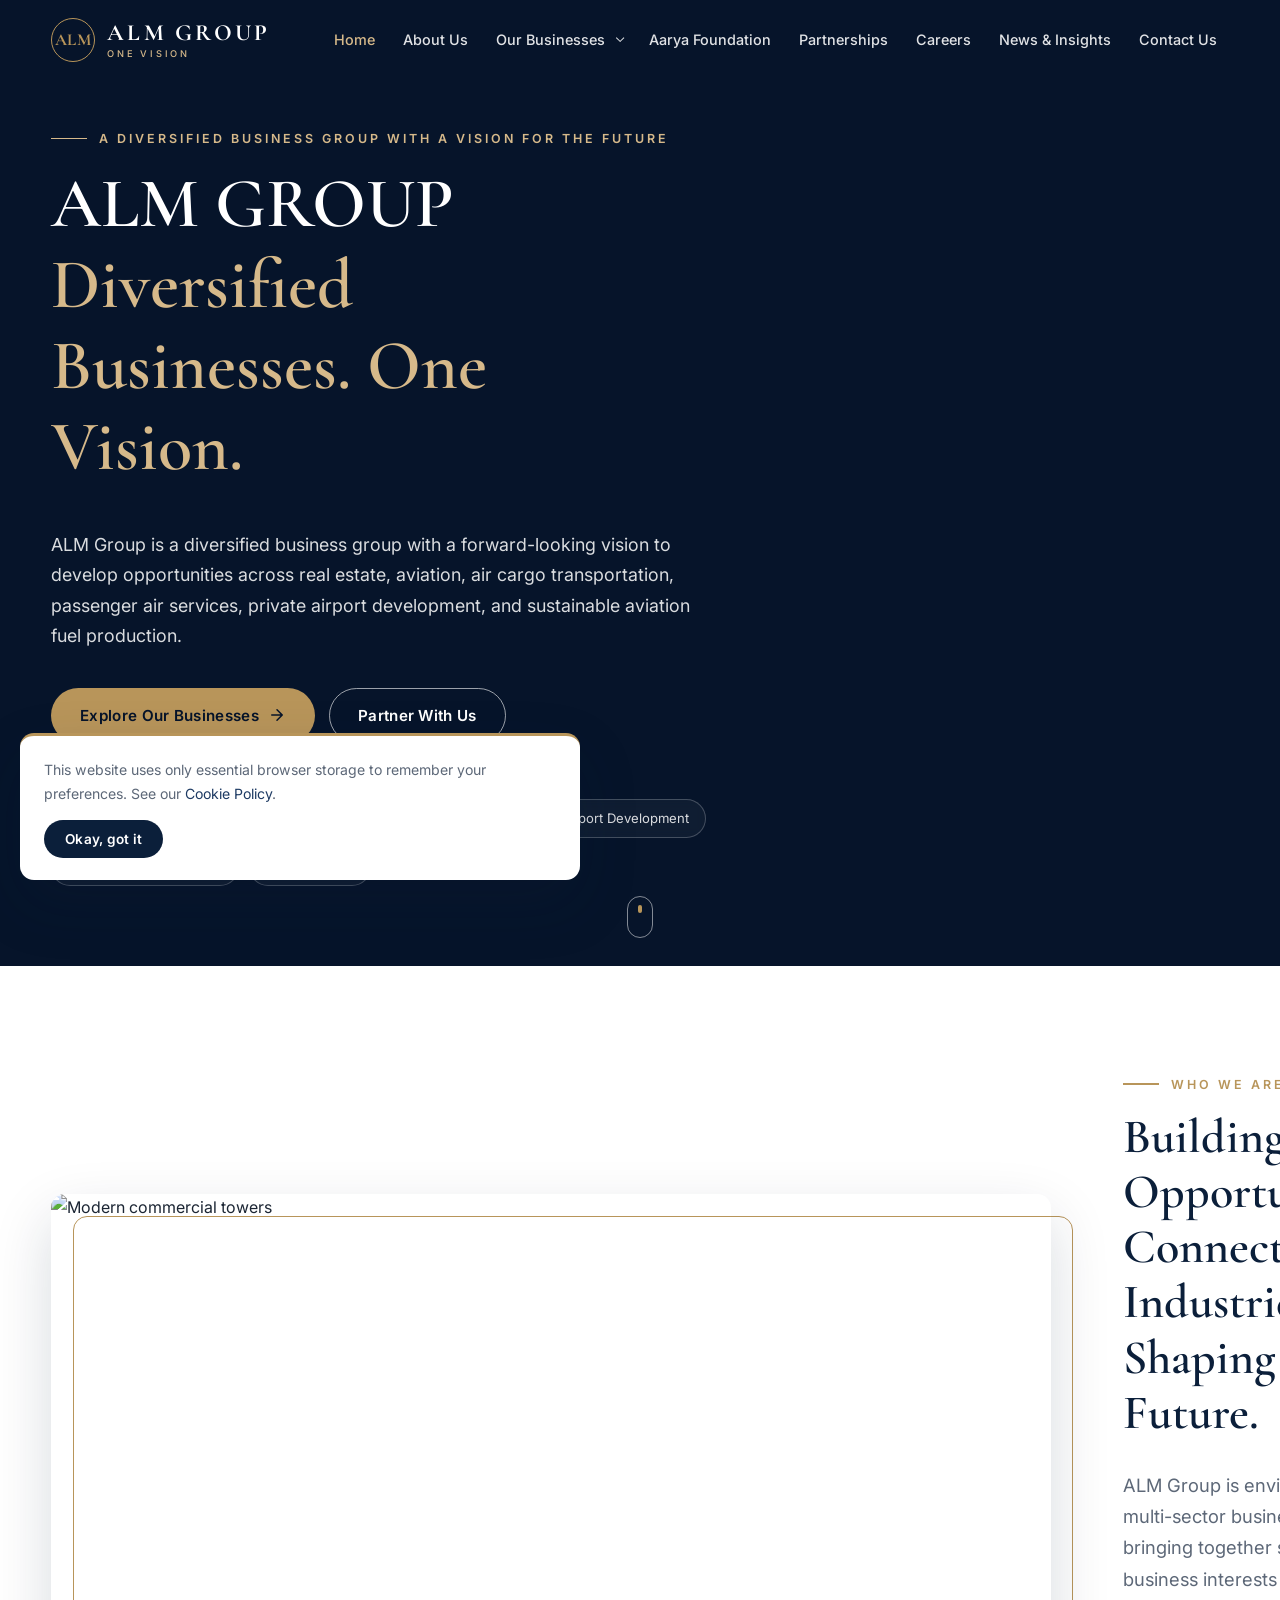
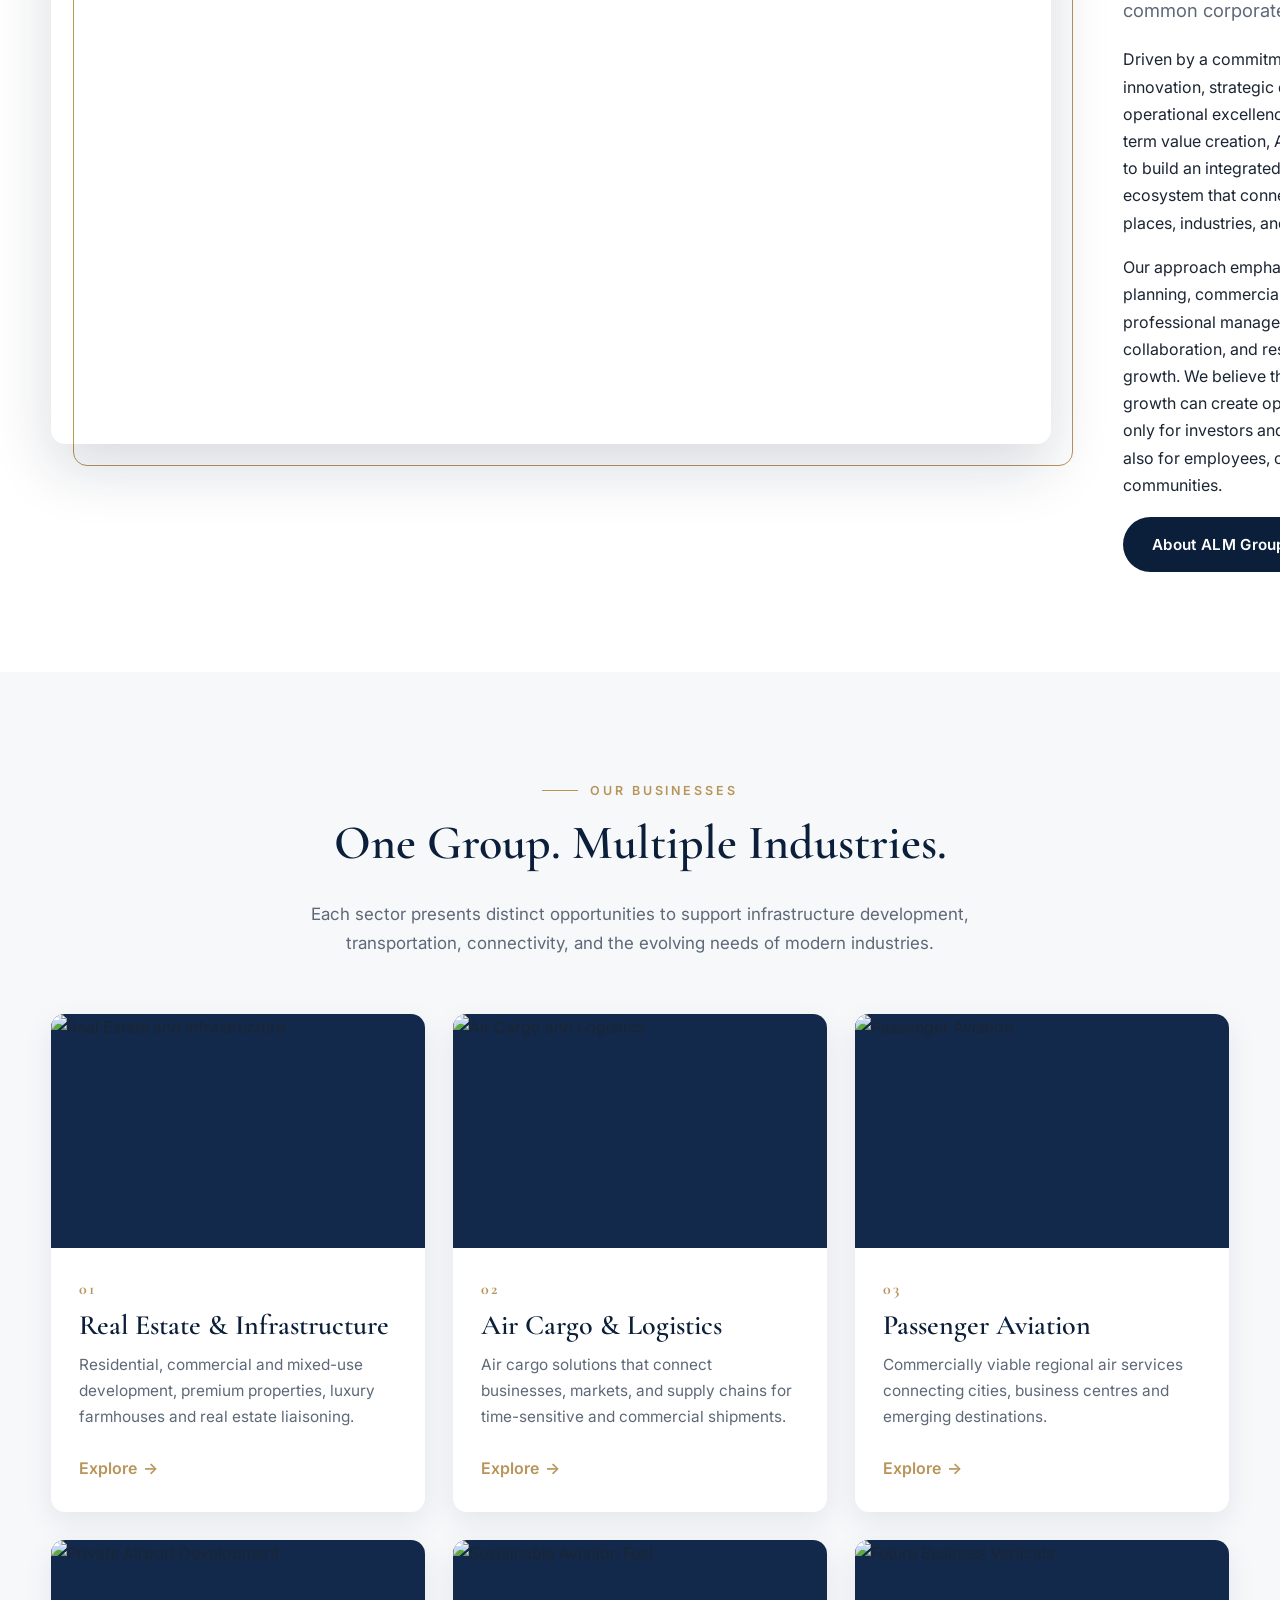
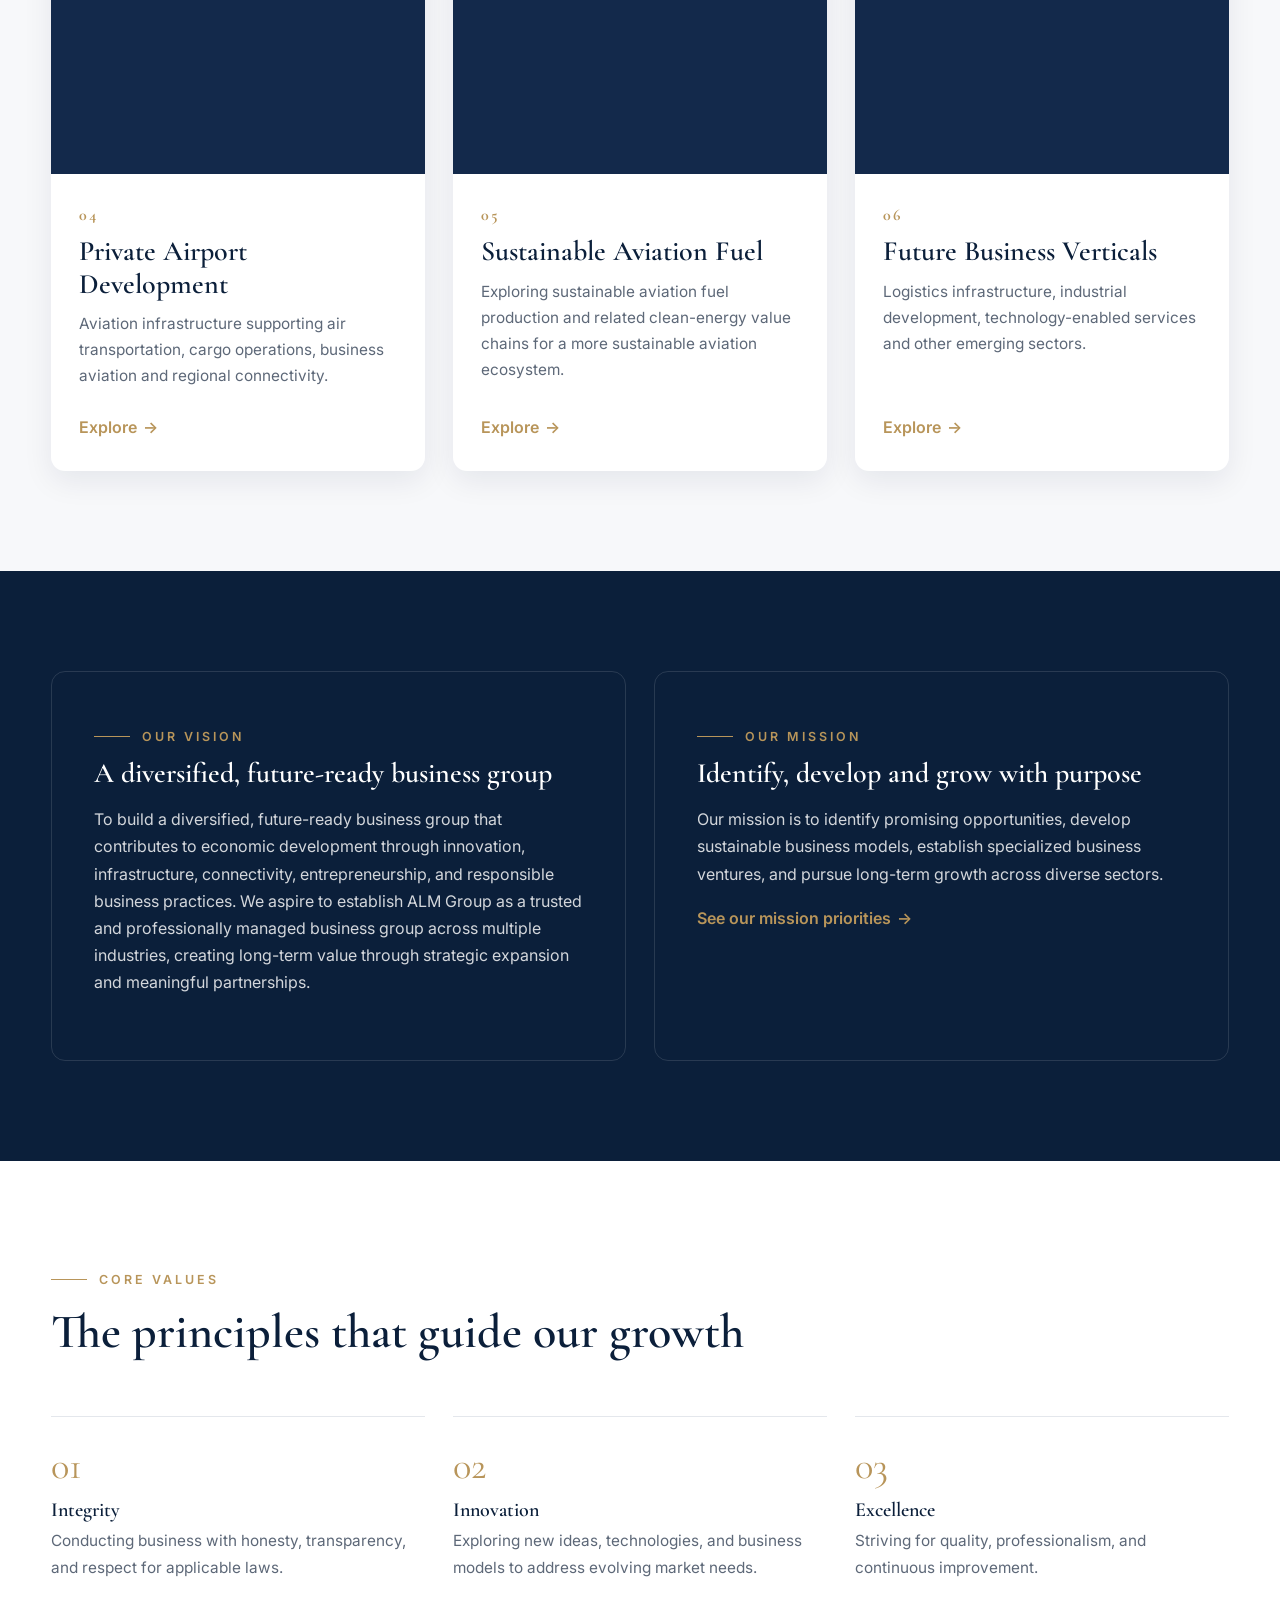
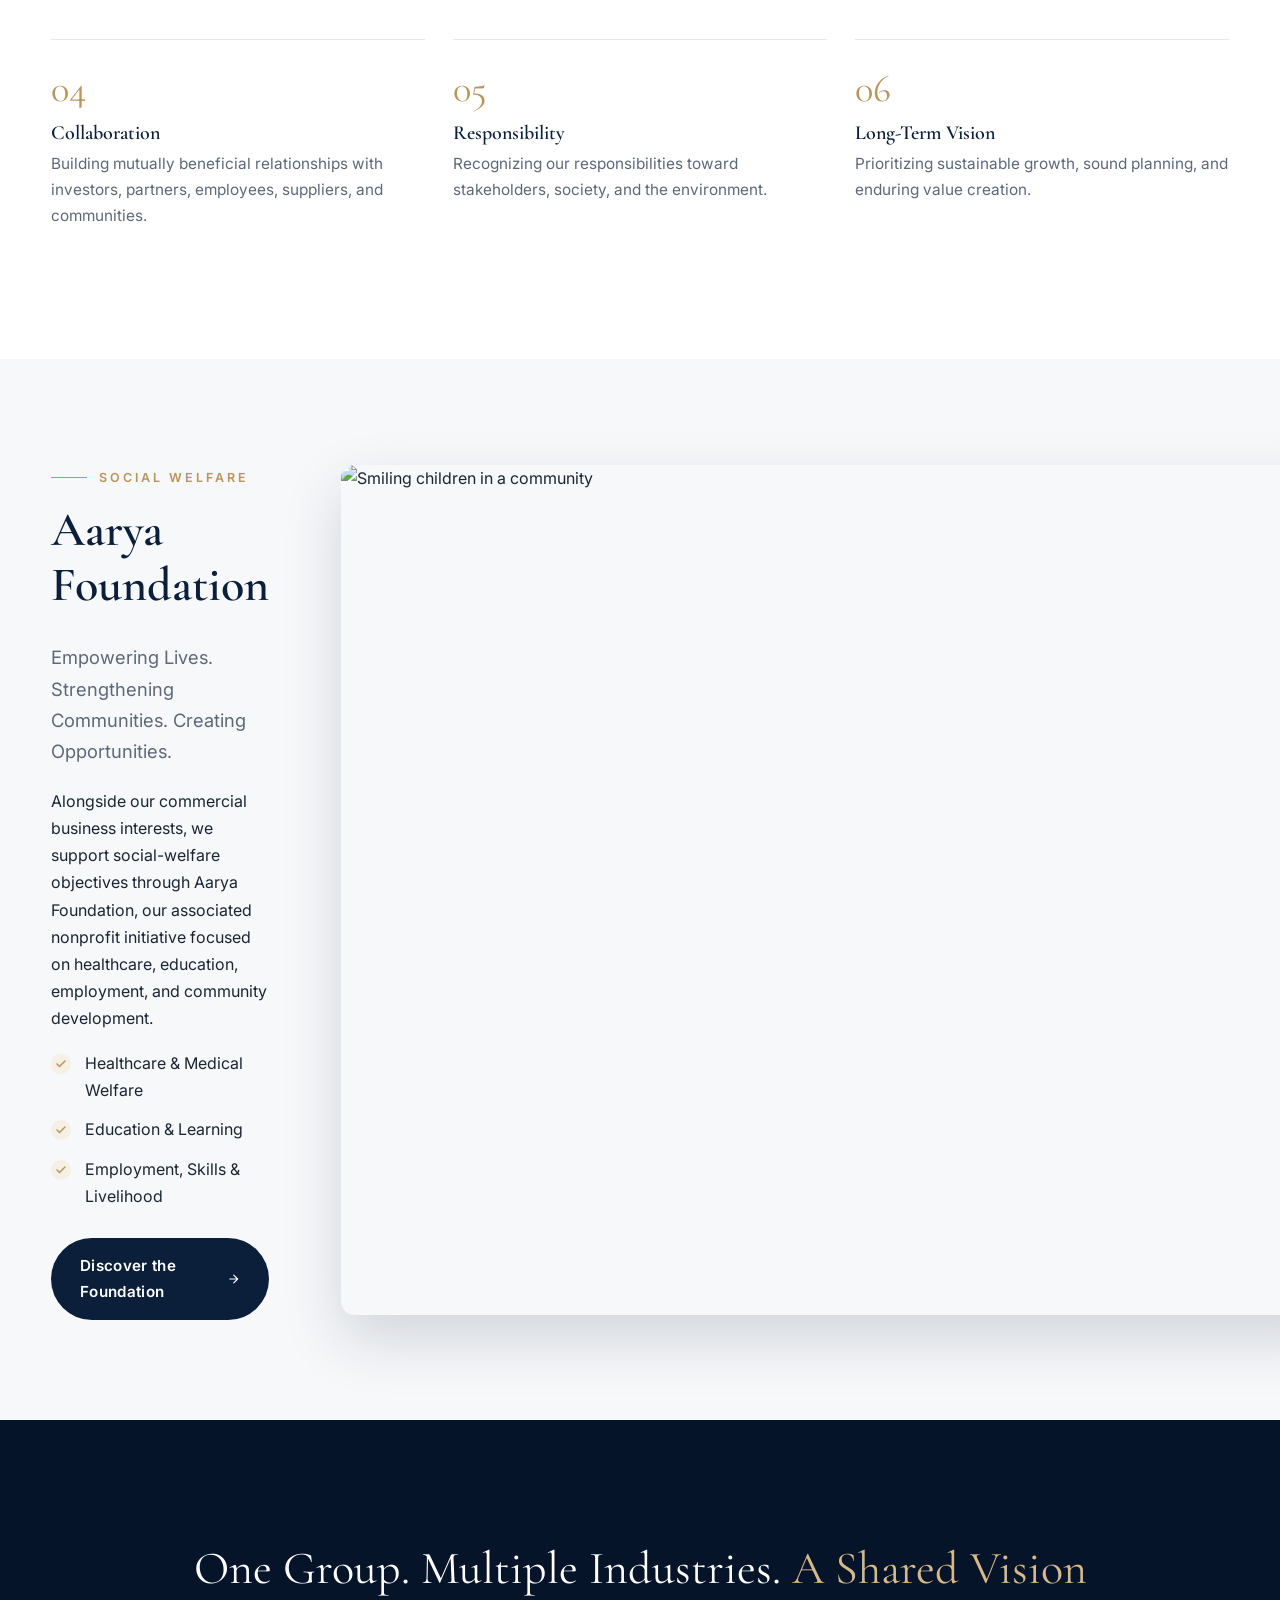
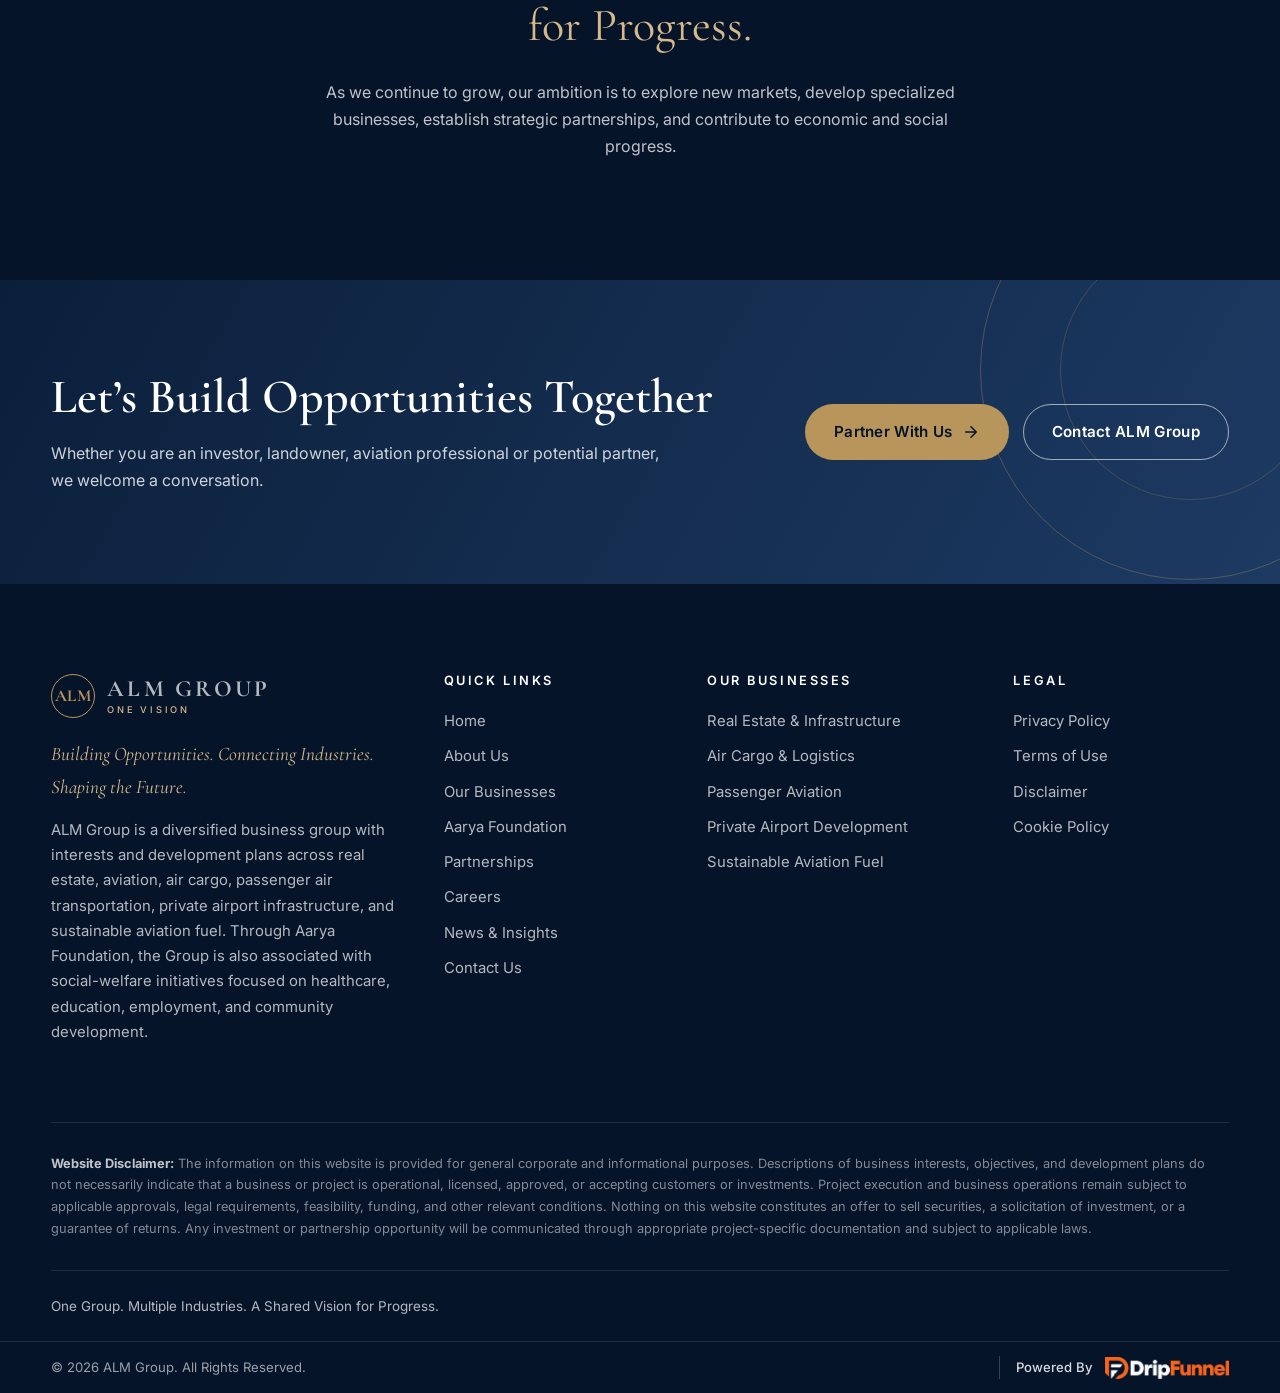
==== index.html @ 8d6ccbed "first commit" ====
<!DOCTYPE html>
<html lang="en">
<head>
<meta charset="UTF-8">
<meta name="viewport" content="width=device-width, initial-scale=1">
<title>ALM Group | Real Estate, Aviation, Infrastructure &amp; Sustainable Energy</title>
<meta name="description" content="Discover ALM Group, a diversified business group exploring opportunities in real estate, air cargo, passenger aviation, private airport development, and sustainable aviation fuel, alongside social-welfare initiatives through Aarya Foundation.">
<meta name="keywords" content="ALM Group, ALM Group India, ALM real estate, ALM aviation, air cargo business, passenger aviation, private airport development, sustainable aviation fuel, aviation infrastructure, real estate development, Aarya Foundation, healthcare initiatives, educational welfare, employment and skill development">
<meta name="theme-color" content="#0b1f3a">
<meta property="og:type" content="website">
<meta property="og:site_name" content="ALM Group">
<meta property="og:title" content="ALM Group | Real Estate, Aviation, Infrastructure &amp; Sustainable Energy">
<meta property="og:description" content="Discover ALM Group, a diversified business group exploring opportunities in real estate, air cargo, passenger aviation, private airport development, and sustainable aviation fuel, alongside social-welfare initiatives through Aarya Foundation.">
<meta property="og:image" content="https://images.unsplash.com/photo-1556388158-158ea5ccacbd?auto=format&fit=crop&w=1200&q=80&h=630">
<meta name="twitter:card" content="summary_large_image">
<link rel="icon" href="assets/img/favicon.svg" type="image/svg+xml">
<link rel="preconnect" href="https://fonts.googleapis.com">
<link rel="preconnect" href="https://fonts.gstatic.com" crossorigin>
<link rel="preconnect" href="https://images.unsplash.com">
<link href="https://fonts.googleapis.com/css2?family=Cormorant+Garamond:ital,wght@0,500;0,600;0,700;1,500&family=Inter:wght@400;500;600;700&display=swap" rel="stylesheet">
<link rel="stylesheet" href="assets/css/style.css">
<script type="application/ld+json">{"@context":"https://schema.org","@type":"Organization","name":"ALM Group","slogan":"Building Opportunities. Connecting Industries. Shaping the Future.","description":"Discover ALM Group, a diversified business group exploring opportunities in real estate, air cargo, passenger aviation, private airport development, and sustainable aviation fuel, alongside social-welfare initiatives through Aarya Foundation."}</script>
</head>
<body>
<a class="skip-link" href="#main">Skip to content</a>
<header class="site-header">
  <div class="container">
    <a href="index.html" class="brand" aria-label="ALM Group home"><span class="brand-mark">ALM</span><span class="brand-text">ALM GROUP<small>ONE VISION</small></span></a>
    <nav class="main-nav" aria-label="Main navigation">
      <ul><li><a href="index.html" class="active" aria-current="page">Home</a></li><li><a href="about.html">About Us</a></li><li class="has-sub"><a href="businesses.html">Our Businesses</a><ul class="submenu"><li><a href="businesses.html#real-estate">Real Estate &amp; Infrastructure</a></li><li><a href="businesses.html#air-cargo">Air Cargo &amp; Logistics</a></li><li><a href="businesses.html#passenger-aviation">Passenger Aviation</a></li><li><a href="businesses.html#airport">Private Airport Development</a></li><li><a href="businesses.html#saf">Sustainable Aviation Fuel</a></li><li><a href="businesses.html#future">Future Business Verticals</a></li></ul></li><li><a href="foundation.html">Aarya Foundation</a></li><li><a href="partnerships.html">Partnerships</a></li><li><a href="careers.html">Careers</a></li><li><a href="news.html">News &amp; Insights</a></li><li><a href="contact.html">Contact Us</a></li><li class="mobile-cta"><a href="contact.html?interest=investment" class="btn btn-gold">Partner With Us <svg xmlns="http://www.w3.org/2000/svg" viewBox="0 0 24 24" fill="none" stroke="currentColor" stroke-width="2" stroke-linecap="round" stroke-linejoin="round" aria-hidden="true"><path d="M5 12h14M12 5l7 7-7 7"/></svg></a></li></ul>
    </nav>
    <a href="contact.html?interest=investment" class="btn btn-gold header-cta">Partner With Us</a>
    <button class="menu-toggle" aria-label="Open menu" aria-expanded="false"><span></span></button>
  </div>
</header>
<main id="main">
<section class="hero" style="background-image:url('https://images.unsplash.com/photo-1556388158-158ea5ccacbd?auto=format&fit=crop&w=2000&q=80')">
  <div class="container">
    <span class="eyebrow">A Diversified Business Group with a Vision for the Future</span>
    <h1>ALM GROUP <em>Diversified Businesses. One Vision.</em></h1>
    <p class="hero-lead">ALM Group is a diversified business group with a forward-looking vision to develop opportunities across real estate, aviation, air cargo transportation, passenger air services, private airport development, and sustainable aviation fuel production.</p>
    <div class="btn-row">
      <a href="businesses.html" class="btn btn-gold">Explore Our Businesses <svg xmlns="http://www.w3.org/2000/svg" viewBox="0 0 24 24" fill="none" stroke="currentColor" stroke-width="2" stroke-linecap="round" stroke-linejoin="round" aria-hidden="true"><path d="M5 12h14M12 5l7 7-7 7"/></svg></a>
      <a href="contact.html?interest=investment" class="btn btn-outline-light">Partner With Us</a>
    </div>
    <div class="hero-sectors" aria-label="Business sectors">
      <span>Real Estate</span><span>Air Cargo &amp; Logistics</span><span>Passenger Aviation</span><span>Private Airport Development</span><span>Sustainable Aviation Fuel</span><span>Social Welfare</span>
    </div>
  </div>
  <div class="scroll-cue" aria-hidden="true"></div>
</section>

<section>
  <div class="container split">
    <div class="split-media reveal"><img src="https://images.unsplash.com/photo-1486406146926-c627a92ad1ab?auto=format&fit=crop&w=1000&q=80" alt="Modern commercial towers" loading="lazy" width="1000" height="850"></div>
    <div class="reveal">
      <span class="eyebrow">Who We Are</span>
      <h2>Building Opportunities. Connecting Industries. Shaping the Future.</h2>
      <p class="lead">ALM Group is envisioned as a multi-sector business group bringing together specialized business interests under a common corporate vision.</p>
      <p>Driven by a commitment to innovation, strategic development, operational excellence, and long-term value creation, ALM Group aims to build an integrated business ecosystem that connects people, places, industries, and opportunities.</p>
      <p>Our approach emphasizes strategic planning, commercial feasibility, professional management, collaboration, and responsible growth. We believe that business growth can create opportunities not only for investors and partners but also for employees, customers, and communities.</p>
      <a href="about.html" class="btn btn-navy">About ALM Group <svg xmlns="http://www.w3.org/2000/svg" viewBox="0 0 24 24" fill="none" stroke="currentColor" stroke-width="2" stroke-linecap="round" stroke-linejoin="round" aria-hidden="true"><path d="M5 12h14M12 5l7 7-7 7"/></svg></a>
    </div>
  </div>
</section>

<section class="section-alt" id="businesses">
  <div class="container">
    <div class="section-head center reveal">
      <span class="eyebrow">Our Businesses</span>
      <h2>One Group. Multiple Industries.</h2>
      <p>Each sector presents distinct opportunities to support infrastructure development, transportation, connectivity, and the evolving needs of modern industries.</p>
    </div>
    <div class="grid grid-3">
<a class="biz-card reveal" href="businesses.html#real-estate">
  <div class="biz-img"><img src="https://images.unsplash.com/photo-1613490493576-7fde63acd811?auto=format&fit=crop&w=800&q=80&h=500" alt="Real Estate and Infrastructure" loading="lazy" width="800" height="500"></div>
  <div class="biz-body">
    <span class="biz-num">01</span>
    <h3>Real Estate &amp; Infrastructure</h3>
    <p>Residential, commercial and mixed-use development, premium properties, luxury farmhouses and real estate liaisoning.</p>
    <span class="link-arrow">Explore</span>
  </div>
</a>
<a class="biz-card reveal" href="businesses.html#air-cargo">
  <div class="biz-img"><img src="https://images.unsplash.com/photo-1586528116311-ad8dd3c8310d?auto=format&fit=crop&w=800&q=80&h=500" alt="Air Cargo and Logistics" loading="lazy" width="800" height="500"></div>
  <div class="biz-body">
    <span class="biz-num">02</span>
    <h3>Air Cargo &amp; Logistics</h3>
    <p>Air cargo solutions that connect businesses, markets, and supply chains for time-sensitive and commercial shipments.</p>
    <span class="link-arrow">Explore</span>
  </div>
</a>
<a class="biz-card reveal" href="businesses.html#passenger-aviation">
  <div class="biz-img"><img src="https://images.unsplash.com/photo-1529074963764-98f45c47344b?auto=format&fit=crop&w=800&q=80&h=500" alt="Passenger Aviation" loading="lazy" width="800" height="500"></div>
  <div class="biz-body">
    <span class="biz-num">03</span>
    <h3>Passenger Aviation</h3>
    <p>Commercially viable regional air services connecting cities, business centres and emerging destinations.</p>
    <span class="link-arrow">Explore</span>
  </div>
</a>
<a class="biz-card reveal" href="businesses.html#airport">
  <div class="biz-img"><img src="https://images.unsplash.com/photo-1569154941061-e231b4725ef1?auto=format&fit=crop&w=800&q=80&h=500" alt="Private Airport Development" loading="lazy" width="800" height="500"></div>
  <div class="biz-body">
    <span class="biz-num">04</span>
    <h3>Private Airport Development</h3>
    <p>Aviation infrastructure supporting air transportation, cargo operations, business aviation and regional connectivity.</p>
    <span class="link-arrow">Explore</span>
  </div>
</a>
<a class="biz-card reveal" href="businesses.html#saf">
  <div class="biz-img"><img src="https://images.unsplash.com/photo-1466611653911-95081537e5b7?auto=format&fit=crop&w=800&q=80&h=500" alt="Sustainable Aviation Fuel" loading="lazy" width="800" height="500"></div>
  <div class="biz-body">
    <span class="biz-num">05</span>
    <h3>Sustainable Aviation Fuel</h3>
    <p>Exploring sustainable aviation fuel production and related clean-energy value chains for a more sustainable aviation ecosystem.</p>
    <span class="link-arrow">Explore</span>
  </div>
</a>
<a class="biz-card reveal" href="businesses.html#future">
  <div class="biz-img"><img src="https://images.unsplash.com/photo-1504307651254-35680f356dfd?auto=format&fit=crop&w=800&q=80&h=500" alt="Future Business Verticals" loading="lazy" width="800" height="500"></div>
  <div class="biz-body">
    <span class="biz-num">06</span>
    <h3>Future Business Verticals</h3>
    <p>Logistics infrastructure, industrial development, technology-enabled services and other emerging sectors.</p>
    <span class="link-arrow">Explore</span>
  </div>
</a>
    </div>
  </div>
</section>

<section class="section-navy">
  <div class="container">
    <div class="grid grid-2">
      <div class="vm-block navy reveal" style="background:transparent;border:1px solid rgba(255,255,255,.12)">
        <span class="eyebrow">Our Vision</span>
        <h3>A diversified, future-ready business group</h3>
        <p>To build a diversified, future-ready business group that contributes to economic development through innovation, infrastructure, connectivity, entrepreneurship, and responsible business practices. We aspire to establish ALM Group as a trusted and professionally managed business group across multiple industries, creating long-term value through strategic expansion and meaningful partnerships.</p>
      </div>
      <div class="vm-block navy reveal" style="background:transparent;border:1px solid rgba(255,255,255,.12)">
        <span class="eyebrow">Our Mission</span>
        <h3>Identify, develop and grow with purpose</h3>
        <p>Our mission is to identify promising opportunities, develop sustainable business models, establish specialized business ventures, and pursue long-term growth across diverse sectors.</p>
        <a href="about.html#mission" class="link-arrow">See our mission priorities</a>
      </div>
    </div>
  </div>
</section>

<section>
  <div class="container">
    <div class="section-head reveal">
      <span class="eyebrow">Core Values</span>
      <h2>The principles that guide our growth</h2>
    </div>
    <div class="grid grid-3">
<div class="value reveal"><span class="num">01</span><h4>Integrity</h4><p>Conducting business with honesty, transparency, and respect for applicable laws.</p></div>
<div class="value reveal"><span class="num">02</span><h4>Innovation</h4><p>Exploring new ideas, technologies, and business models to address evolving market needs.</p></div>
<div class="value reveal"><span class="num">03</span><h4>Excellence</h4><p>Striving for quality, professionalism, and continuous improvement.</p></div>
<div class="value reveal"><span class="num">04</span><h4>Collaboration</h4><p>Building mutually beneficial relationships with investors, partners, employees, suppliers, and communities.</p></div>
<div class="value reveal"><span class="num">05</span><h4>Responsibility</h4><p>Recognizing our responsibilities toward stakeholders, society, and the environment.</p></div>
<div class="value reveal"><span class="num">06</span><h4>Long-Term Vision</h4><p>Prioritizing sustainable growth, sound planning, and enduring value creation.</p></div>
    </div>
  </div>
</section>

<section class="section-alt">
  <div class="container split reverse">
    <div class="split-media reveal"><img src="https://images.unsplash.com/photo-1488521787991-ed7bbaae773c?auto=format&fit=crop&w=1000&q=80" alt="Smiling children in a community" loading="lazy" width="1000" height="850"></div>
    <div class="reveal">
      <span class="eyebrow">Social Welfare</span>
      <h2>Aarya Foundation</h2>
      <p class="lead">Empowering Lives. Strengthening Communities. Creating Opportunities.</p>
      <p>Alongside our commercial business interests, we support social-welfare objectives through Aarya Foundation, our associated nonprofit initiative focused on healthcare, education, employment, and community development.</p>
      <ul class="check-list" style="margin-bottom:28px">
        <li>Healthcare &amp; Medical Welfare</li>
        <li>Education &amp; Learning</li>
        <li>Employment, Skills &amp; Livelihood</li>
      </ul>
      <a href="foundation.html" class="btn btn-navy">Discover the Foundation <svg xmlns="http://www.w3.org/2000/svg" viewBox="0 0 24 24" fill="none" stroke="currentColor" stroke-width="2" stroke-linecap="round" stroke-linejoin="round" aria-hidden="true"><path d="M5 12h14M12 5l7 7-7 7"/></svg></a>
    </div>
  </div>
</section>

<section class="statement" style="background-image:url('https://images.unsplash.com/photo-1436491865332-7a61a109cc05?auto=format&fit=crop&w=1920&q=80')">
  <div class="container">
    <blockquote>One Group. Multiple Industries. <span>A Shared Vision for Progress.</span></blockquote>
    <p>As we continue to grow, our ambition is to explore new markets, develop specialized businesses, establish strategic partnerships, and contribute to economic and social progress.</p>
  </div>
</section>

<section class="cta-band">
  <div class="container">
    <div>
      <h2>Let&rsquo;s Build Opportunities Together</h2>
      <p>Whether you are an investor, landowner, aviation professional or potential partner, we welcome a conversation.</p>
    </div>
    <div class="btn-row">
      <a href="contact.html?interest=investment" class="btn btn-gold">Partner With Us <svg xmlns="http://www.w3.org/2000/svg" viewBox="0 0 24 24" fill="none" stroke="currentColor" stroke-width="2" stroke-linecap="round" stroke-linejoin="round" aria-hidden="true"><path d="M5 12h14M12 5l7 7-7 7"/></svg></a>
      <a href="contact.html" class="btn btn-outline-light">Contact ALM Group</a>
    </div>
  </div>
</section>
</main>
<footer class="site-footer">
  <div class="container">
    <div class="footer-grid">
      <div class="footer-brand">
        <a href="index.html" class="brand" aria-label="ALM Group home"><span class="brand-mark">ALM</span><span class="brand-text">ALM GROUP<small>ONE VISION</small></span></a>
        <p class="footer-tagline">Building Opportunities. Connecting Industries. Shaping the Future.</p>
        <p>ALM Group is a diversified business group with interests and development plans across real estate, aviation, air cargo, passenger air transportation, private airport infrastructure, and sustainable aviation fuel. Through Aarya Foundation, the Group is also associated with social-welfare initiatives focused on healthcare, education, employment, and community development.</p>
      </div>
      <div>
        <h4>Quick Links</h4>
        <ul><li><a href="index.html">Home</a></li><li><a href="about.html">About Us</a></li><li><a href="businesses.html">Our Businesses</a></li><li><a href="foundation.html">Aarya Foundation</a></li><li><a href="partnerships.html">Partnerships</a></li><li><a href="careers.html">Careers</a></li><li><a href="news.html">News &amp; Insights</a></li><li><a href="contact.html">Contact Us</a></li></ul>
      </div>
      <div>
        <h4>Our Businesses</h4>
        <ul><li><a href="businesses.html#real-estate">Real Estate &amp; Infrastructure</a></li><li><a href="businesses.html#air-cargo">Air Cargo &amp; Logistics</a></li><li><a href="businesses.html#passenger-aviation">Passenger Aviation</a></li><li><a href="businesses.html#airport">Private Airport Development</a></li><li><a href="businesses.html#saf">Sustainable Aviation Fuel</a></li></ul>
      </div>
      <div>
        <h4>Legal</h4>
        <ul>
          <li><a href="legal.html#privacy">Privacy Policy</a></li>
          <li><a href="legal.html#terms">Terms of Use</a></li>
          <li><a href="legal.html#disclaimer">Disclaimer</a></li>
          <li><a href="legal.html#cookies">Cookie Policy</a></li>
        </ul>
      </div>
    </div>
    <div class="footer-disclaimer">
      <strong>Website Disclaimer:</strong> The information on this website is provided for general corporate and informational purposes. Descriptions of business interests, objectives, and development plans do not necessarily indicate that a business or project is operational, licensed, approved, or accepting customers or investments. Project execution and business operations remain subject to applicable approvals, legal requirements, feasibility, funding, and other relevant conditions. Nothing on this website constitutes an offer to sell securities, a solicitation of investment, or a guarantee of returns. Any investment or partnership opportunity will be communicated through appropriate project-specific documentation and subject to applicable laws.
    </div>
    <div class="footer-bottom">
      <span>One Group. Multiple Industries. A Shared Vision for Progress.</span>
    </div>
  </div>
  <div class="footer-credit">
    <div class="container">
      <span>&copy; <span data-year>2026</span> ALM Group. All Rights Reserved.</span>
      <a class="powered-by" href="https://www.dripfunnel.com/in/" target="_blank" rel="noopener" aria-label="Powered by DripFunnel">
        <span>Powered By</span>
        <img src="assets/dripfunnel/DRIPFUNNEL white logo.png" alt="DripFunnel" width="130" height="23" loading="lazy">
      </a>
    </div>
  </div>
</footer>
<button class="back-to-top" aria-label="Back to top"><svg xmlns="http://www.w3.org/2000/svg" viewBox="0 0 24 24" fill="none" stroke="currentColor" stroke-width="2.2" stroke-linecap="round" stroke-linejoin="round" aria-hidden="true"><path d="M12 19V5M5 12l7-7 7 7"/></svg></button>
<div class="cookie-banner" role="region" aria-label="Cookie notice">
  <p>This website uses only essential browser storage to remember your preferences. See our <a href="legal.html#cookies">Cookie Policy</a>.</p>
  <button class="btn btn-navy" type="button">Okay, got it</button>
</div>
<script src="assets/js/main.js"></script>
</body>
</html>
---- assets/css/style.css ----
/* ALM Group — corporate stylesheet
   Palette: navy, white, subtle gold (per brand design direction) */
:root {
  --navy-950: #06142a;
  --navy-900: #0b1f3a;
  --navy-800: #13294b;
  --navy-700: #1d3a63;
  --gold: #b8955a;
  --gold-light: #d6b98a;
  --gold-soft: #f5efe4;
  --white: #ffffff;
  --ink: #1b2533;
  --muted: #5d6878;
  --line: #e4e7ec;
  --bg-alt: #f7f8fa;
  --radius: 14px;
  --shadow: 0 10px 30px rgba(11, 31, 58, .08);
  --shadow-lg: 0 24px 60px rgba(11, 31, 58, .16);
  --serif: "Cormorant Garamond", Georgia, "Times New Roman", serif;
  --sans: "Inter", system-ui, -apple-system, "Segoe UI", Roboto, sans-serif;
  --container: 1440px;
  --gutter: clamp(16px, 4vw, 56px);
  --header-h: 80px;
}

*, *::before, *::after { box-sizing: border-box; }
html { scroll-behavior: smooth; scroll-padding-top: calc(var(--header-h) + 16px); }
body {
  margin: 0;
  font-family: var(--sans);
  font-size: 16px;
  line-height: 1.7;
  color: var(--ink);
  background: var(--white);
  -webkit-font-smoothing: antialiased;
  overflow-x: hidden;
}
img { max-width: 100%; display: block; }
a { color: var(--navy-700); text-decoration: none; transition: color .2s; }
a:hover { color: var(--gold); }
h1, h2, h3, h4 { font-family: var(--serif); color: var(--navy-900); line-height: 1.15; margin: 0 0 .6em; font-weight: 600; }
h1 { font-size: clamp(2.4rem, 5.5vw, 4.4rem); }
h2 { font-size: clamp(2rem, 3.8vw, 3rem); }
h3 { font-size: clamp(1.4rem, 2.2vw, 1.75rem); }
h4 { font-size: 1.25rem; }
p { margin: 0 0 1.1em; }
ul { padding-left: 1.2em; }

.container { width: 100%; max-width: var(--container); margin: 0 auto; padding: 0 var(--gutter); }
.skip-link { position: absolute; left: -999px; top: 8px; background: var(--gold); color: var(--navy-950); padding: 10px 16px; z-index: 1000; border-radius: 6px; }
.skip-link:focus { left: 8px; }
:focus-visible { outline: 2px solid var(--gold); outline-offset: 3px; }

/* ---------- Buttons ---------- */
.btn {
  display: inline-flex; align-items: center; gap: .6em;
  padding: 14px 28px; border-radius: 999px;
  font-family: var(--sans); font-weight: 600; font-size: .95rem; letter-spacing: .02em;
  border: 1.5px solid transparent; cursor: pointer; transition: all .25s ease;
}
.btn svg { width: 18px; height: 18px; transition: transform .25s; }
.btn:hover svg { transform: translateX(4px); }
.btn-gold { background: var(--gold); color: var(--navy-950); }
.btn-gold:hover { background: var(--gold-light); color: var(--navy-950); }
.btn-outline-light { border-color: rgba(255,255,255,.6); color: var(--white); }
.btn-outline-light:hover { background: var(--white); color: var(--navy-900); }
.btn-navy { background: var(--navy-900); color: var(--white); }
.btn-navy:hover { background: var(--navy-700); color: var(--white); }
.btn-outline { border-color: var(--navy-900); color: var(--navy-900); }
.btn-outline:hover { background: var(--navy-900); color: var(--white); }
.btn-row { display: flex; flex-wrap: wrap; gap: 14px; }
.link-arrow { font-weight: 600; color: var(--gold); display: inline-flex; align-items: center; gap: 6px; }
.link-arrow::after { content: "→"; transition: transform .2s; }
.link-arrow:hover::after { transform: translateX(4px); }

/* ---------- Header ---------- */
.site-header {
  position: fixed; inset: 0 0 auto 0; height: var(--header-h); z-index: 100;
  display: flex; align-items: center;
  transition: background .3s, box-shadow .3s;
}
.site-header.scrolled, .site-header.solid { background: var(--navy-950); box-shadow: 0 4px 24px rgba(0,0,0,.25); }
.site-header .container { display: flex; align-items: center; justify-content: space-between; gap: 24px; }
.brand { display: flex; align-items: center; gap: 12px; color: var(--white); white-space: nowrap; flex: none; }
.brand:hover { color: var(--white); }
.brand-mark {
  width: 44px; height: 44px; border: 1.5px solid var(--gold); border-radius: 50%;
  display: grid; place-items: center; font-family: var(--serif); font-weight: 700; color: var(--gold); font-size: 1.05rem; letter-spacing: .04em;
}
.brand-text { font-family: var(--serif); font-size: 1.45rem; font-weight: 700; letter-spacing: .14em; line-height: 1; }
.brand-text small { display: block; font-family: var(--sans); font-size: .58rem; letter-spacing: .3em; color: var(--gold-light); font-weight: 500; margin-top: 4px; }

.main-nav ul { list-style: none; margin: 0; padding: 0; display: flex; align-items: center; gap: 4px; }
.main-nav a, .main-nav button.nav-toggle-sub {
  color: rgba(255,255,255,.88); font-size: .9rem; font-weight: 500; padding: 10px 12px; display: inline-flex; align-items: center; gap: 4px;
  background: none; border: 0; cursor: pointer; font-family: var(--sans); white-space: nowrap;
}
.main-nav a:hover, .main-nav a.active, .main-nav button.nav-toggle-sub:hover { color: var(--gold-light); }
.main-nav a.active { position: relative; }
.main-nav .has-sub { position: relative; }
.main-nav .has-sub > a::after { content: ""; width: 6px; height: 6px; border-right: 1.5px solid currentColor; border-bottom: 1.5px solid currentColor; transform: rotate(45deg) translateY(-3px); margin-left: 6px; }
.main-nav .submenu {
  position: absolute; top: 100%; left: 0; min-width: 280px; background: var(--white); border-radius: 12px; box-shadow: var(--shadow-lg);
  padding: 10px; display: block; opacity: 0; visibility: hidden; transform: translateY(8px); transition: all .2s;
  border-top: 3px solid var(--gold);
}
.main-nav .submenu li { display: block; }
.main-nav .submenu a { color: var(--navy-900); display: block; padding: 10px 14px; border-radius: 8px; font-size: .9rem; }
.main-nav .submenu a:hover { background: var(--gold-soft); color: var(--navy-900); }
.main-nav .has-sub:hover .submenu, .main-nav .has-sub:focus-within .submenu { opacity: 1; visibility: visible; transform: translateY(0); }
.header-cta { padding: 11px 22px; font-size: .88rem; white-space: nowrap; flex: none; }
.menu-toggle { display: none; background: none; border: 0; width: 44px; height: 44px; cursor: pointer; position: relative; }
.menu-toggle span, .menu-toggle span::before, .menu-toggle span::after {
  position: absolute; left: 10px; width: 24px; height: 2px; background: var(--white); content: ""; transition: all .25s;
}
.menu-toggle span { top: 21px; }
.menu-toggle span::before { left: 0; top: -7px; }
.menu-toggle span::after { left: 0; top: 7px; }
.nav-open .menu-toggle span { background: transparent; }
.nav-open .menu-toggle span::before { top: 0; transform: rotate(45deg); }
.nav-open .menu-toggle span::after { top: 0; transform: rotate(-45deg); }

/* ---------- Hero ---------- */
.hero {
  position: relative; min-height: min(100vh, 960px); min-height: min(100svh, 960px); display: flex; align-items: center;
  color: var(--white); background: var(--navy-950) center/cover no-repeat; overflow: hidden;
  padding: calc(var(--header-h) + 40px) 0 80px;
}
.hero::before {
  content: ""; position: absolute; inset: 0;
  background: linear-gradient(100deg, rgba(6,20,42,.94) 0%, rgba(6,20,42,.78) 45%, rgba(6,20,42,.35) 100%);
}
.hero .container { position: relative; z-index: 1; }
.hero h1 { color: var(--white); max-width: 15ch; }
.hero h1 em { font-style: normal; color: var(--gold-light); display: block; }
.hero-lead { font-size: clamp(1.02rem, 1.4vw, 1.18rem); max-width: 640px; color: rgba(255,255,255,.85); margin-bottom: 2em; }
.eyebrow {
  display: inline-flex; align-items: center; gap: 12px; font-size: .78rem; font-weight: 600; letter-spacing: .24em; text-transform: uppercase; color: var(--gold); margin-bottom: 1.2em;
}
.eyebrow::before { content: ""; width: 36px; height: 1.5px; background: currentColor; }
.hero .eyebrow { color: var(--gold-light); }
.hero-sectors { margin-top: 56px; display: flex; flex-wrap: wrap; gap: 10px; max-width: 820px; }
.hero-sectors span { border: 1px solid rgba(255,255,255,.22); padding: 7px 16px; border-radius: 999px; font-size: .82rem; color: rgba(255,255,255,.85); backdrop-filter: blur(4px); background: rgba(255,255,255,.04); }
.scroll-cue { position: absolute; bottom: 28px; left: 50%; transform: translateX(-50%); z-index: 1; width: 26px; height: 42px; border: 1.5px solid rgba(255,255,255,.5); border-radius: 14px; }
.scroll-cue::after { content: ""; position: absolute; left: 50%; top: 8px; width: 4px; height: 8px; margin-left: -2px; background: var(--gold); border-radius: 2px; animation: cue 1.8s infinite; }
@keyframes cue { 0% { opacity: 0; transform: translateY(0); } 40% { opacity: 1; } 100% { opacity: 0; transform: translateY(14px); } }

/* Page hero (inner pages) */
.page-hero {
  position: relative; color: var(--white); background: var(--navy-950) center/cover no-repeat;
  padding: calc(var(--header-h) + 90px) 0 90px;
}
.page-hero::before { content: ""; position: absolute; inset: 0; background: linear-gradient(100deg, rgba(6,20,42,.95) 0%, rgba(6,20,42,.75) 55%, rgba(6,20,42,.45) 100%); }
.page-hero .container { position: relative; z-index: 1; }
.page-hero h1 { color: var(--white); font-size: clamp(2.2rem, 5vw, 3.8rem); max-width: 20ch; }
.page-hero p { color: rgba(255,255,255,.85); max-width: 680px; font-size: 1.08rem; }
.breadcrumb { font-size: .82rem; color: rgba(255,255,255,.65); margin-bottom: 18px; }
.breadcrumb a { color: var(--gold-light); }

/* ---------- Sections ---------- */
section { padding: 100px 0; }
.section-alt { background: var(--bg-alt); }
.section-navy { background: var(--navy-900); color: rgba(255,255,255,.85); }
.section-navy h2, .section-navy h3, .section-navy h4 { color: var(--white); }
.section-head { max-width: 760px; margin-bottom: 56px; }
.section-head.center { margin-left: auto; margin-right: auto; text-align: center; }
.section-head.center .eyebrow { justify-content: center; }
.section-head p { color: var(--muted); font-size: 1.06rem; }
.section-navy .section-head p { color: rgba(255,255,255,.75); }
.lead { font-size: 1.15rem; color: var(--muted); }

.grid { display: grid; gap: 28px; }
.grid-2 { grid-template-columns: repeat(2, 1fr); }
.grid-3 { grid-template-columns: repeat(3, 1fr); }
.grid-4 { grid-template-columns: repeat(4, 1fr); }
.split { display: grid; grid-template-columns: 1fr 1fr; gap: 72px; align-items: center; }
.split.reverse .split-media { order: 2; }

.split-media { position: relative; }
.split-media img { width: 100%; aspect-ratio: 4/3.4; object-fit: cover; border-radius: var(--radius); box-shadow: var(--shadow-lg); }
.split-media::after { content: ""; position: absolute; inset: 22px -22px -22px 22px; border: 1.5px solid var(--gold); border-radius: var(--radius); z-index: -1; }
.split.reverse .split-media::after { inset: 22px 22px -22px -22px; }

/* Cards */
.card {
  background: var(--white); border: 1px solid var(--line); border-radius: var(--radius); padding: 34px 30px;
  transition: transform .3s, box-shadow .3s, border-color .3s; height: 100%;
}
.card:hover { transform: translateY(-6px); box-shadow: var(--shadow-lg); border-color: transparent; }
.card h3, .card h4 { margin-bottom: .45em; }
.card p { color: var(--muted); margin-bottom: 0; font-size: .97rem; }
.icon {
  width: 56px; height: 56px; border-radius: 14px; display: grid; place-items: center; margin-bottom: 22px;
  background: var(--gold-soft); color: var(--gold);
}
.icon svg { width: 28px; height: 28px; }
.section-navy .card { background: rgba(255,255,255,.04); border-color: rgba(255,255,255,.1); }
.section-navy .card p { color: rgba(255,255,255,.7); }
.section-navy .card:hover { background: rgba(255,255,255,.07); border-color: rgba(184,149,90,.5); }
.section-navy .icon { background: rgba(184,149,90,.14); }

/* Business cards (image) */
.biz-card {
  position: relative; display: flex; flex-direction: column; background: var(--white); border-radius: var(--radius); overflow: hidden;
  box-shadow: var(--shadow); transition: transform .3s, box-shadow .3s; height: 100%; color: inherit;
}
.biz-card:hover { transform: translateY(-6px); box-shadow: var(--shadow-lg); color: inherit; }
.biz-card .biz-img { aspect-ratio: 16/10; overflow: hidden; background: var(--navy-800); }
.biz-card img { width: 100%; height: 100%; object-fit: cover; transition: transform .6s; }
.biz-card:hover img { transform: scale(1.06); }
.biz-card .biz-body { padding: 28px 28px 30px; display: flex; flex-direction: column; flex: 1; }
.biz-card .biz-num { font-family: var(--serif); color: var(--gold); font-size: 1rem; font-weight: 700; letter-spacing: .1em; margin-bottom: 6px; }
.biz-card h3 { margin-bottom: .4em; }
.biz-card p { color: var(--muted); font-size: .96rem; flex: 1; }
.biz-card .link-arrow { margin-top: 8px; }

/* Values */
.value { padding: 30px 0; border-top: 1px solid var(--line); }
.value .num { font-family: var(--serif); font-size: 2.4rem; color: var(--gold); line-height: 1; margin-bottom: 14px; display: block; }
.value h4 { margin-bottom: .3em; }
.value p { color: var(--muted); font-size: .96rem; margin: 0; }

/* Vision/Mission blocks */
.vm-block { padding: 46px 42px; border-radius: var(--radius); height: 100%; }
.vm-block.navy { background: var(--navy-900); color: rgba(255,255,255,.82); }
.vm-block.navy h3 { color: var(--white); }
.vm-block.gold { background: var(--gold-soft); }
.vm-block .eyebrow { margin-bottom: .8em; }

/* Check list */
.check-list { list-style: none; padding: 0; margin: 0; display: grid; gap: 12px; }
.check-list li { position: relative; padding-left: 34px; }
.check-list li::before {
  content: ""; position: absolute; left: 0; top: 4px; width: 20px; height: 20px; border-radius: 50%;
  background: var(--gold-soft) url("data:image/svg+xml,%3Csvg xmlns='http://www.w3.org/2000/svg' viewBox='0 0 24 24' fill='none' stroke='%23b8955a' stroke-width='3' stroke-linecap='round' stroke-linejoin='round'%3E%3Cpolyline points='20 6 9 17 4 12'/%3E%3C/svg%3E") center/12px no-repeat;
}
.check-list.two-col { grid-template-columns: 1fr 1fr; column-gap: 32px; }
.section-navy .check-list li::before { background-color: rgba(184,149,90,.18); }

.pill-list { display: flex; flex-wrap: wrap; gap: 10px; list-style: none; padding: 0; margin: 0; }
.pill-list li { background: var(--white); border: 1px solid var(--line); padding: 8px 16px; border-radius: 999px; font-size: .88rem; color: var(--navy-800); }
.section-alt .pill-list li { background: var(--white); }

/* Statement band */
.statement { background: var(--navy-950) center/cover no-repeat; position: relative; color: var(--white); text-align: center; padding: 120px 0; }
.statement::before { content: ""; position: absolute; inset: 0; background: rgba(6,20,42,.86); }
.statement .container { position: relative; }
.statement blockquote { margin: 0 auto; max-width: 900px; font-family: var(--serif); font-size: clamp(1.8rem, 3.6vw, 3rem); line-height: 1.25; color: var(--white); }
.statement blockquote span { color: var(--gold-light); }
.statement p { color: rgba(255,255,255,.75); max-width: 680px; margin: 24px auto 0; }

/* Steps */
.steps { counter-reset: step; display: grid; grid-template-columns: repeat(5, 1fr); gap: 22px; }
.step { position: relative; padding-top: 22px; border-top: 2px solid var(--gold); }
.step::before { counter-increment: step; content: "0" counter(step); font-family: var(--serif); font-size: 1.1rem; color: var(--gold); font-weight: 700; display: block; margin-bottom: 8px; }
.step h4 { font-size: 1.2rem; margin-bottom: .35em; }
.step p { color: var(--muted); font-size: .92rem; margin: 0; }
.section-navy .step p { color: rgba(255,255,255,.7); }

/* Vertical detail sections (businesses page) */
.vertical { padding: 110px 0; border-bottom: 1px solid var(--line); }
.vertical:nth-of-type(even) { background: var(--bg-alt); }
.vertical-head { display: grid; grid-template-columns: 1fr 1fr; gap: 72px; align-items: center; margin-bottom: 56px; }
.vertical-head .tag { font-family: var(--serif); font-size: 1rem; letter-spacing: .14em; color: var(--gold); font-weight: 700; text-transform: uppercase; display: block; margin-bottom: 10px; }
.vertical-head .headline { font-family: var(--serif); font-style: italic; font-size: 1.4rem; color: var(--navy-700); margin-bottom: 1em; }
.detail-grid { display: grid; grid-template-columns: repeat(3, 1fr); gap: 24px; }
.detail { background: var(--white); border-radius: var(--radius); padding: 30px; border: 1px solid var(--line); }
.detail h4 { font-size: 1.25rem; display: flex; align-items: center; gap: 10px; }
.detail h4::before { content: ""; width: 8px; height: 8px; background: var(--gold); transform: rotate(45deg); flex: none; }
.detail p, .detail li { color: var(--muted); font-size: .95rem; }
.detail ul { margin: 0; padding-left: 1.1em; }
.detail li { margin-bottom: 6px; }
.detail.span-2 { grid-column: span 2; }
.detail.span-3 { grid-column: 1 / -1; }
.note {
  background: var(--gold-soft); border-left: 3px solid var(--gold); padding: 18px 22px; border-radius: 0 10px 10px 0; font-size: .92rem; color: var(--navy-800); margin-top: 24px;
}
.note strong { color: var(--navy-900); }
.vertical-cta { margin-top: 40px; display: flex; flex-wrap: wrap; align-items: center; justify-content: space-between; gap: 22px; background: var(--navy-900); color: rgba(255,255,255,.85); padding: 30px 36px; border-radius: var(--radius); }
.vertical-cta p { margin: 0; max-width: 620px; font-family: var(--serif); font-size: 1.3rem; color: var(--white); line-height: 1.35; }

/* Sub nav for businesses page */
.sub-nav { position: sticky; top: var(--header-h); z-index: 50; background: var(--white); border-bottom: 1px solid var(--line); }
.sub-nav ul { list-style: none; margin: 0; padding: 0; display: flex; gap: 6px; overflow-x: auto; scrollbar-width: none; }
.sub-nav ul::-webkit-scrollbar { display: none; }
.sub-nav a { display: block; padding: 16px 14px; white-space: nowrap; font-size: .88rem; font-weight: 500; color: var(--muted); border-bottom: 2px solid transparent; }
.sub-nav a:hover, .sub-nav a.active { color: var(--navy-900); border-bottom-color: var(--gold); }

/* Foundation */
.program { display: grid; grid-template-columns: 1fr 1.15fr; border-radius: var(--radius); overflow: hidden; background: var(--white); box-shadow: var(--shadow); margin-bottom: 36px; }
.program:nth-child(even) .program-media { order: 2; }
.program-media { min-height: 320px; background: var(--navy-800) center/cover no-repeat; }
.program-body { padding: 48px 46px; }
.program-body .icon { margin-bottom: 18px; }
.registration { border: 1.5px dashed var(--gold); border-radius: var(--radius); padding: 34px 36px; background: var(--white); }
.placeholder { background: #fff6e0; color: #8a5a00; padding: 1px 8px; border-radius: 4px; font-size: .9em; font-family: ui-monospace, SFMono-Regular, Consolas, monospace; }

/* Stats-ish highlight band */
.highlights { display: grid; grid-template-columns: repeat(3, 1fr); gap: 0; border: 1px solid rgba(255,255,255,.12); border-radius: var(--radius); overflow: hidden; }
.highlights div { padding: 34px 30px; border-right: 1px solid rgba(255,255,255,.12); }
.highlights div:last-child { border-right: 0; }
.highlights strong { display: block; font-family: var(--serif); font-size: 2.2rem; color: var(--gold-light); line-height: 1.1; margin-bottom: 6px; font-weight: 600; }
.highlights span { font-size: .92rem; color: rgba(255,255,255,.75); }

/* CTA band */
.cta-band { background: linear-gradient(120deg, var(--navy-900), var(--navy-700)); color: var(--white); padding: 90px 0; position: relative; overflow: hidden; }
.cta-band::after { content: ""; position: absolute; right: -120px; top: -120px; width: 420px; height: 420px; border: 1.5px solid rgba(184,149,90,.35); border-radius: 50%; }
.cta-band::before { content: ""; position: absolute; right: -40px; top: -40px; width: 260px; height: 260px; border: 1.5px solid rgba(184,149,90,.25); border-radius: 50%; }
.cta-band .container { position: relative; z-index: 1; display: flex; flex-wrap: wrap; align-items: center; justify-content: space-between; gap: 32px; }
.cta-band h2 { color: var(--white); margin-bottom: .3em; }
.cta-band p { color: rgba(255,255,255,.8); margin: 0; max-width: 620px; }

/* News */
.news-card { background: var(--white); border: 1px solid var(--line); border-radius: var(--radius); padding: 30px; height: 100%; display: flex; flex-direction: column; }
.news-card .cat { font-size: .74rem; font-weight: 700; letter-spacing: .16em; text-transform: uppercase; color: var(--gold); margin-bottom: 12px; }
.news-card h3 { font-size: 1.4rem; }
.news-card p { color: var(--muted); font-size: .95rem; flex: 1; }
.news-card .status { font-size: .82rem; color: var(--muted); border-top: 1px solid var(--line); padding-top: 14px; margin-top: 10px; }
.filter-bar { display: flex; flex-wrap: wrap; gap: 10px; margin-bottom: 40px; }
.filter-bar button { background: var(--white); border: 1px solid var(--line); padding: 9px 18px; border-radius: 999px; font: 500 .88rem var(--sans); color: var(--navy-800); cursor: pointer; transition: all .2s; }
.filter-bar button:hover, .filter-bar button.active { background: var(--navy-900); color: var(--white); border-color: var(--navy-900); }

/* Forms */
.form-wrap { background: var(--white); border-radius: var(--radius); box-shadow: var(--shadow-lg); padding: 48px; }
.form-grid { display: grid; grid-template-columns: 1fr 1fr; gap: 20px 22px; }
.form-grid .full { grid-column: 1 / -1; }
.field label { display: block; font-size: .85rem; font-weight: 600; color: var(--navy-900); margin-bottom: 7px; }
.field label .req { color: var(--gold); }
.field input, .field select, .field textarea {
  width: 100%; padding: 13px 15px; border: 1px solid #cfd5de; border-radius: 10px; font: inherit; font-size: .95rem; color: var(--ink); background: var(--white); transition: border-color .2s, box-shadow .2s;
}
.field textarea { min-height: 150px; resize: vertical; }
.field input:focus, .field select:focus, .field textarea:focus { outline: none; border-color: var(--gold); box-shadow: 0 0 0 4px rgba(184,149,90,.15); }
.field.invalid input, .field.invalid select, .field.invalid textarea { border-color: #c0392b; }
.field .err { display: none; color: #c0392b; font-size: .8rem; margin-top: 5px; }
.field.invalid .err { display: block; }
.consent { display: flex; gap: 10px; align-items: flex-start; font-size: .86rem; color: var(--muted); }
.consent input { margin-top: 5px; accent-color: var(--navy-900); }
.form-success { display: none; text-align: center; padding: 30px 10px; }
.form-success.show { display: block; }
.form-success .icon { margin: 0 auto 18px; }

.contact-info { display: grid; gap: 22px; }
.info-item { display: flex; gap: 16px; align-items: flex-start; }
.info-item .icon { margin: 0; width: 48px; height: 48px; flex: none; }
.info-item .icon svg { width: 22px; height: 22px; }
.info-item h4 { font-size: 1.1rem; margin-bottom: 2px; }
.info-item p { margin: 0; color: var(--muted); font-size: .94rem; }
.section-navy .info-item p { color: rgba(255,255,255,.75); }

.category-grid { display: grid; grid-template-columns: repeat(3, 1fr); gap: 14px; }
.category-grid a { display: flex; align-items: center; justify-content: space-between; gap: 10px; background: var(--white); border: 1px solid var(--line); border-radius: 10px; padding: 16px 18px; color: var(--navy-900); font-weight: 500; font-size: .93rem; transition: all .2s; }
.category-grid a::after { content: "→"; color: var(--gold); }
.category-grid a:hover { border-color: var(--gold); box-shadow: var(--shadow); }

/* Legal */
.legal { max-width: 860px; }
.legal h2 { font-size: 2rem; margin-top: 1.6em; padding-top: 1em; border-top: 1px solid var(--line); }
.legal h2:first-child { margin-top: 0; padding-top: 0; border-top: 0; }
.legal p, .legal li { color: var(--muted); }

/* ---------- Footer ---------- */
.site-footer { background: var(--navy-950); color: rgba(255,255,255,.7); padding: 90px 0 0; font-size: .93rem; }
.footer-grid { display: grid; grid-template-columns: 1.6fr 1fr 1.2fr 1fr; gap: 48px; padding-bottom: 60px; }
.site-footer h4 { color: var(--white); font-family: var(--sans); font-size: .8rem; letter-spacing: .2em; text-transform: uppercase; margin-bottom: 20px; font-weight: 600; }
.site-footer ul { list-style: none; padding: 0; margin: 0; display: grid; gap: 10px; }
.site-footer a { color: rgba(255,255,255,.7); }
.site-footer a:hover { color: var(--gold-light); }
.footer-brand .brand { margin-bottom: 20px; }
.footer-tagline { color: var(--gold-light); font-family: var(--serif); font-size: 1.2rem; font-style: italic; margin-bottom: 14px; }
.footer-disclaimer { border-top: 1px solid rgba(255,255,255,.1); padding: 30px 0; font-size: .8rem; line-height: 1.7; color: rgba(255,255,255,.5); }
.footer-disclaimer strong { color: rgba(255,255,255,.75); }
.footer-bottom { border-top: 1px solid rgba(255,255,255,.1); padding: 24px 0; display: flex; flex-wrap: wrap; justify-content: space-between; gap: 14px; font-size: .84rem; }
.footer-bottom ul { display: flex; flex-wrap: wrap; gap: 20px; }
.footer-credit { border-top: 1px solid rgba(255,255,255,.1); padding: 14px 0; font-size: .82rem; color: rgba(255,255,255,.6); }
.footer-credit .container { display: flex; flex-wrap: wrap; align-items: center; justify-content: space-between; gap: 12px; }
.site-footer .powered-by { display: inline-flex; align-items: center; gap: 12px; padding-left: 16px; border-left: 1px solid rgba(255,255,255,.2); color: rgba(255,255,255,.85); font-weight: 500; }
.site-footer .powered-by:hover { color: var(--white); }
.powered-by img { height: 22px; width: auto; display: block; transition: opacity .2s; }
.powered-by:hover img { opacity: .85; }

.back-to-top { position: fixed; right: 22px; bottom: 22px; width: 48px; height: 48px; border-radius: 50%; background: var(--gold); color: var(--navy-950); border: 0; cursor: pointer; display: grid; place-items: center; box-shadow: var(--shadow-lg); opacity: 0; visibility: hidden; transform: translateY(10px); transition: all .3s; z-index: 90; }
.back-to-top.show { opacity: 1; visibility: visible; transform: none; }
.back-to-top svg { width: 20px; height: 20px; }

/* Cookie banner */
.cookie-banner { position: fixed; left: 20px; right: 20px; bottom: 20px; max-width: 560px; background: var(--white); border-radius: var(--radius); box-shadow: var(--shadow-lg); padding: 22px 24px; z-index: 200; display: none; border-top: 3px solid var(--gold); }
.cookie-banner.show { display: block; }
.cookie-banner p { font-size: .88rem; color: var(--muted); margin-bottom: 14px; }
.cookie-banner .btn { padding: 10px 20px; font-size: .85rem; }

/* Reveal animation */
.reveal { opacity: 0; transform: translateY(28px); transition: opacity .8s ease, transform .8s ease; }
.reveal.visible { opacity: 1; transform: none; }
@media (prefers-reduced-motion: reduce) {
  html { scroll-behavior: auto; }
  .reveal { opacity: 1; transform: none; transition: none; }
  * { animation: none !important; transition: none !important; }
}

/* ---------- Responsive ---------- */
@media (max-width: 1360px) {
  .header-cta { display: none; }
}
@media (max-width: 1180px) {
  .main-nav a, .main-nav button.nav-toggle-sub { padding: 10px 8px; font-size: .86rem; }
  .header-cta { display: none; }
}
@media (max-width: 1024px) {
  .grid-4 { grid-template-columns: repeat(2, 1fr); }
  .grid-3, .detail-grid { grid-template-columns: repeat(2, 1fr); }
  .detail.span-2 { grid-column: 1 / -1; }
  .steps { grid-template-columns: repeat(2, 1fr); }
  .footer-grid { grid-template-columns: 1fr 1fr; }
  .split, .vertical-head { gap: 48px; }
  .category-grid { grid-template-columns: repeat(2, 1fr); }

  /* Mobile navigation */
  .menu-toggle { display: block; z-index: 2; }
  .main-nav {
    position: fixed; inset: var(--header-h) 0 0 0; background: var(--navy-950); padding: 20px 24px 40px; overflow-y: auto;
    transform: translateX(100%); transition: transform .35s ease; visibility: hidden;
  }
  .nav-open .main-nav { transform: none; visibility: visible; }
  .nav-open .site-header { background: var(--navy-950); }
  .main-nav ul { flex-direction: column; align-items: stretch; gap: 0; }
  .main-nav > ul > li { border-bottom: 1px solid rgba(255,255,255,.08); }
  .main-nav a { padding: 16px 4px; font-size: 1.05rem; width: 100%; }
  .main-nav .submenu { position: static; opacity: 1; visibility: visible; transform: none; box-shadow: none; background: transparent; border: 0; padding: 0 0 12px 14px; min-width: 0; }
  .main-nav .submenu a { color: rgba(255,255,255,.7); padding: 9px 4px; font-size: .95rem; }
  .main-nav .submenu a:hover { background: transparent; color: var(--gold-light); }
  .main-nav .has-sub > a::after { display: none; }
  .main-nav .mobile-cta { display: block; margin-top: 24px; border: 0; }
  .main-nav .mobile-cta a { justify-content: center; color: var(--navy-950); }
}
@media (min-width: 1025px) { .main-nav .mobile-cta { display: none; } }
@media (max-width: 768px) {
  :root { --header-h: 70px; }
  section { padding: 72px 0; }
  .vertical { padding: 76px 0; }
  .grid-2, .grid-3, .grid-4, .detail-grid, .split, .vertical-head, .form-grid, .program, .highlights, .category-grid { grid-template-columns: 1fr; }
  .split.reverse .split-media, .program:nth-child(even) .program-media { order: 0; }
  .split-media::after { display: none; }
  .check-list.two-col { grid-template-columns: 1fr; }
  .steps { grid-template-columns: 1fr; }
  .footer-grid { grid-template-columns: 1fr; gap: 36px; }
  .form-wrap { padding: 28px 20px; }
  .program-body { padding: 32px 24px; }
  .program-media { min-height: 220px; }
  .vm-block { padding: 34px 26px; }
  .highlights div { border-right: 0; border-bottom: 1px solid rgba(255,255,255,.12); }
  .highlights div:last-child { border-bottom: 0; }
  .vertical-cta { padding: 26px 22px; }
  .brand-text { font-size: 1.25rem; }
  .split-media img { aspect-ratio: 4/3; }
  .scroll-cue { display: none; }
  .brand-mark { width: 38px; height: 38px; font-size: .9rem; }
  .hero-sectors { margin-top: 40px; }
  .btn { padding: 13px 22px; }
  .page-hero { padding: calc(var(--header-h) + 60px) 0 64px; }
}
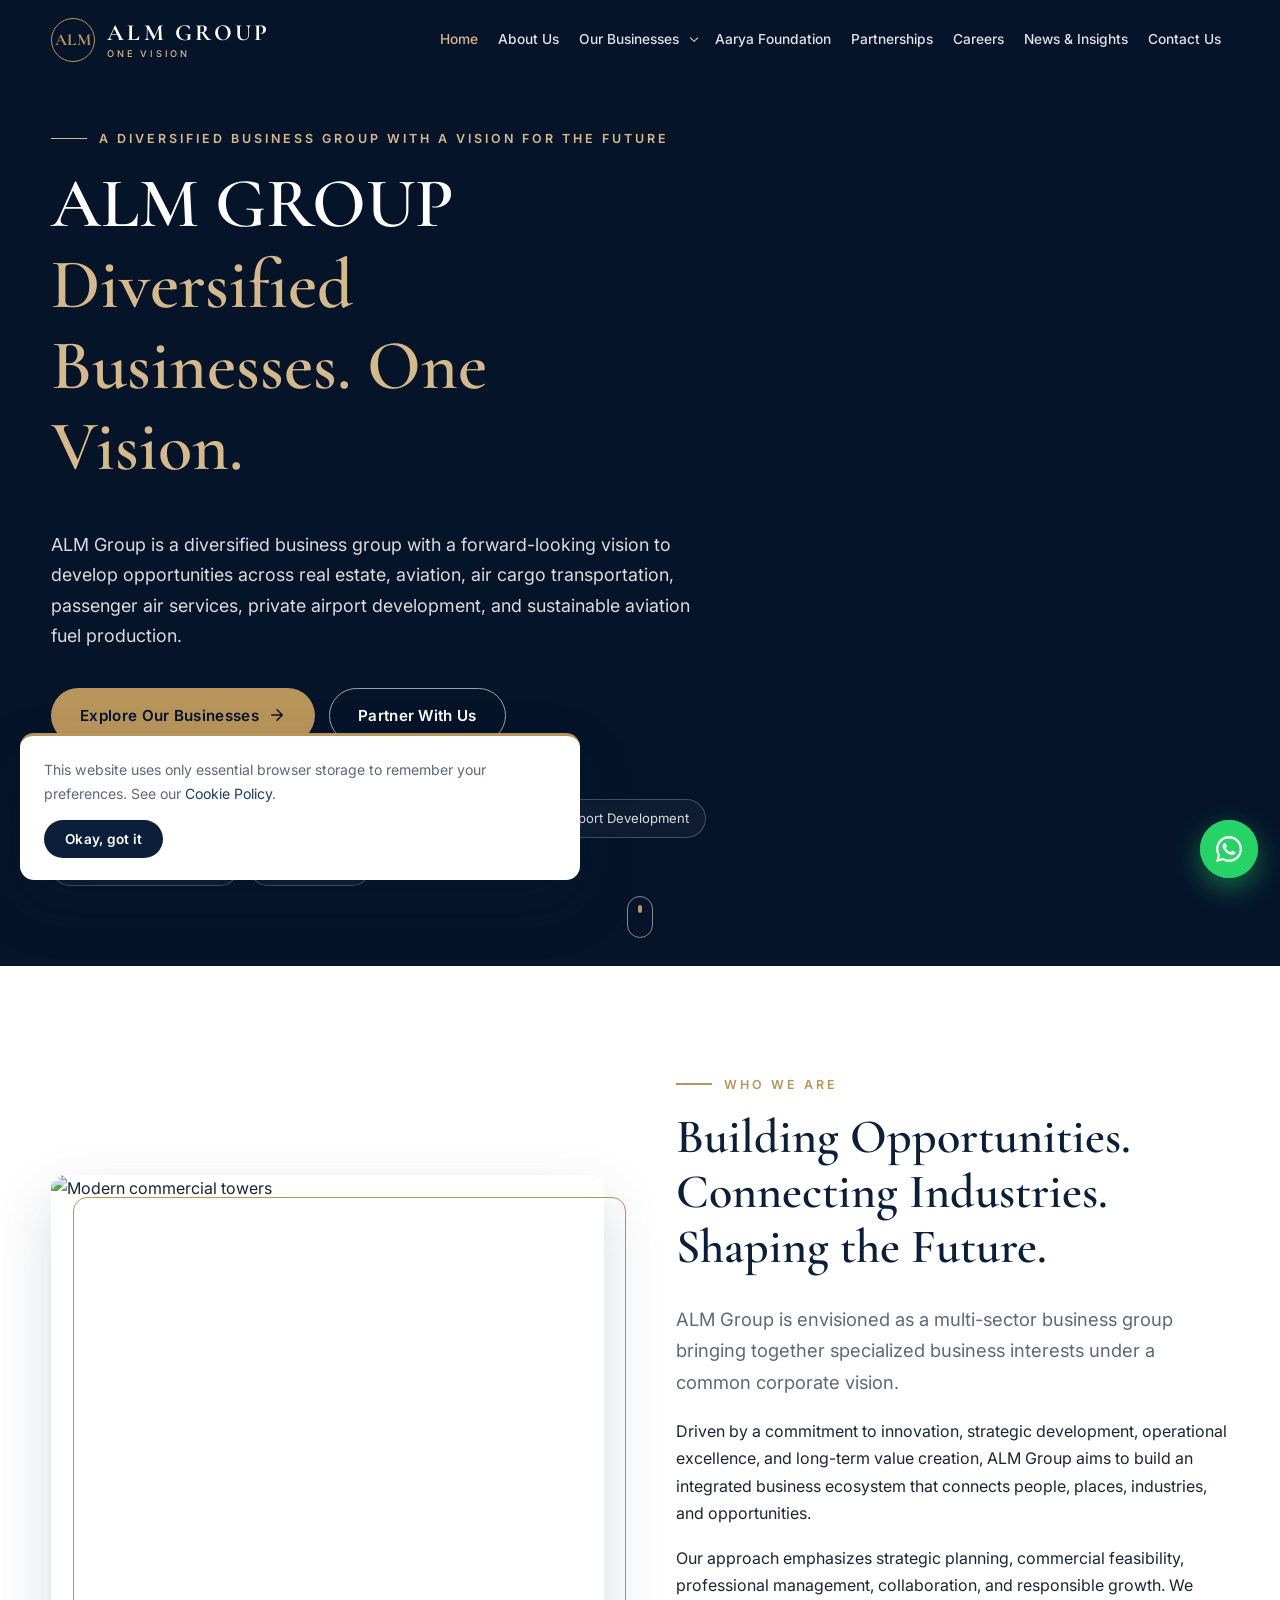
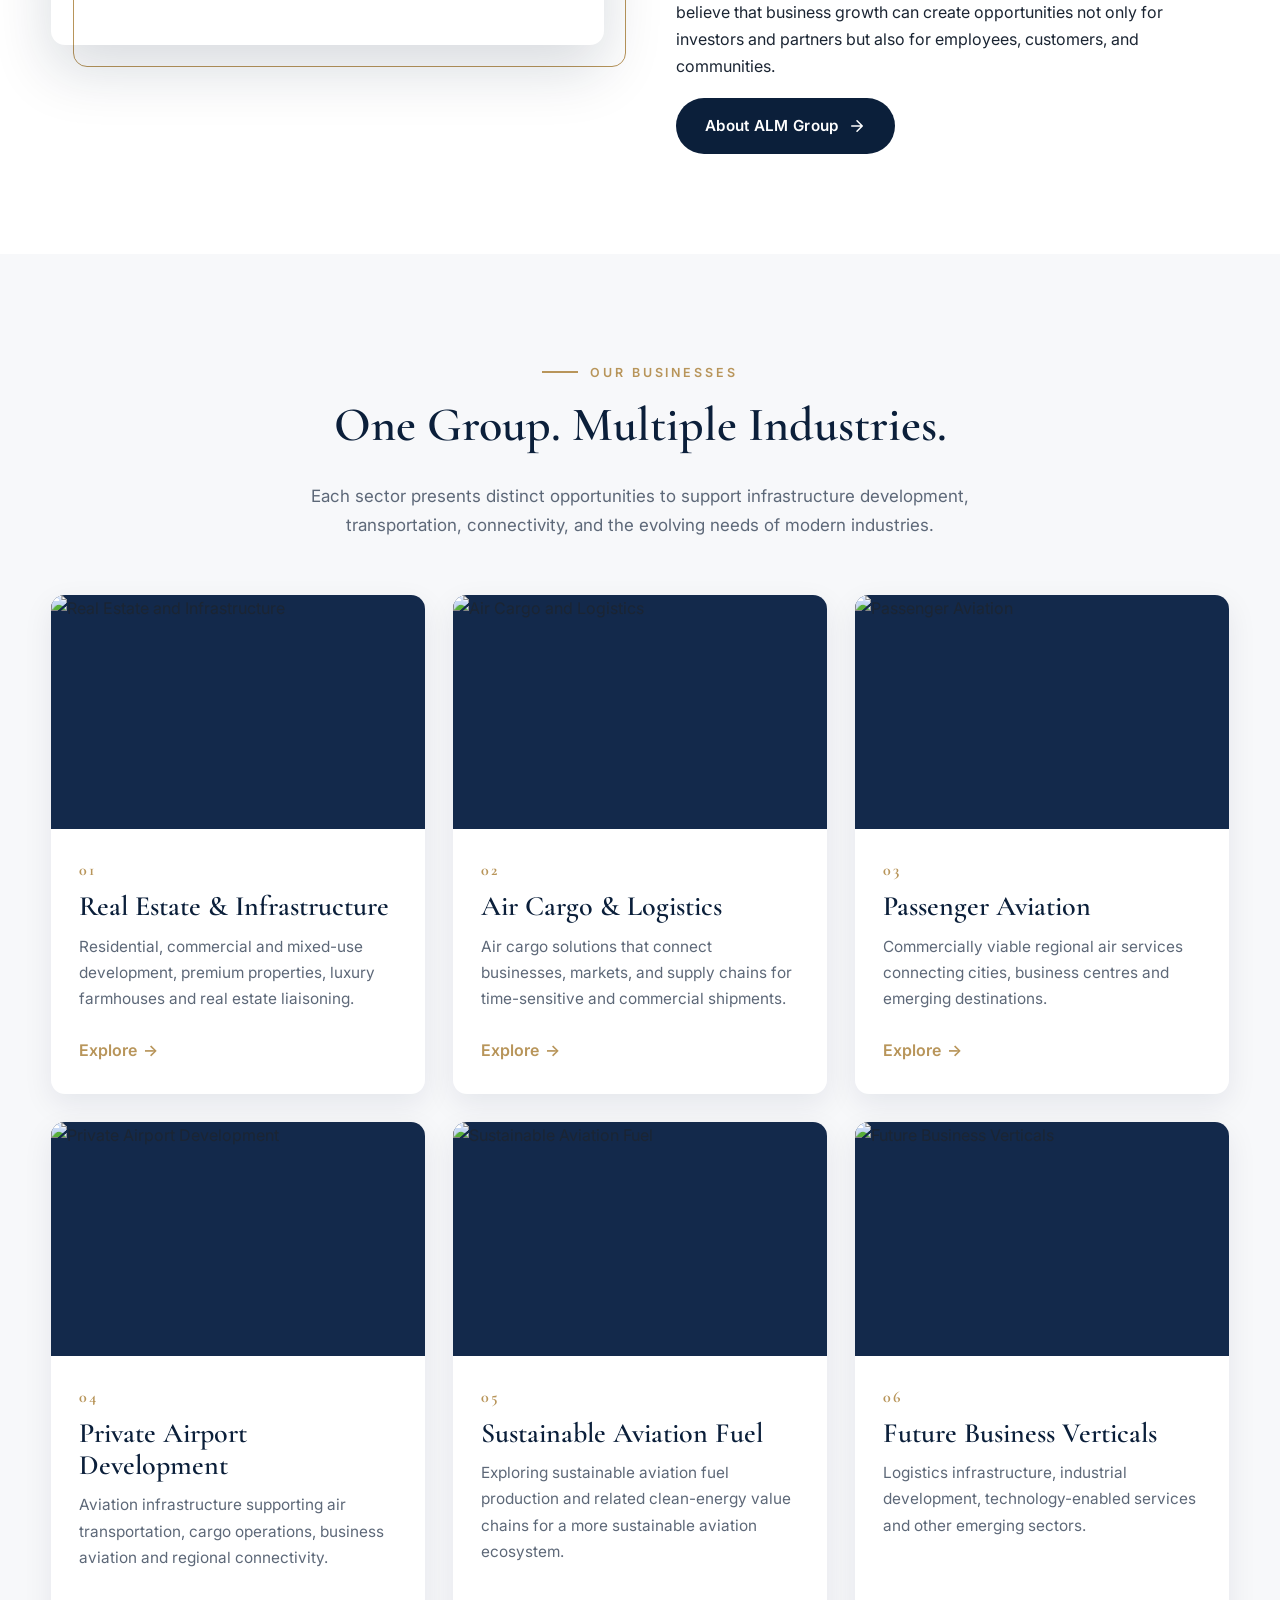
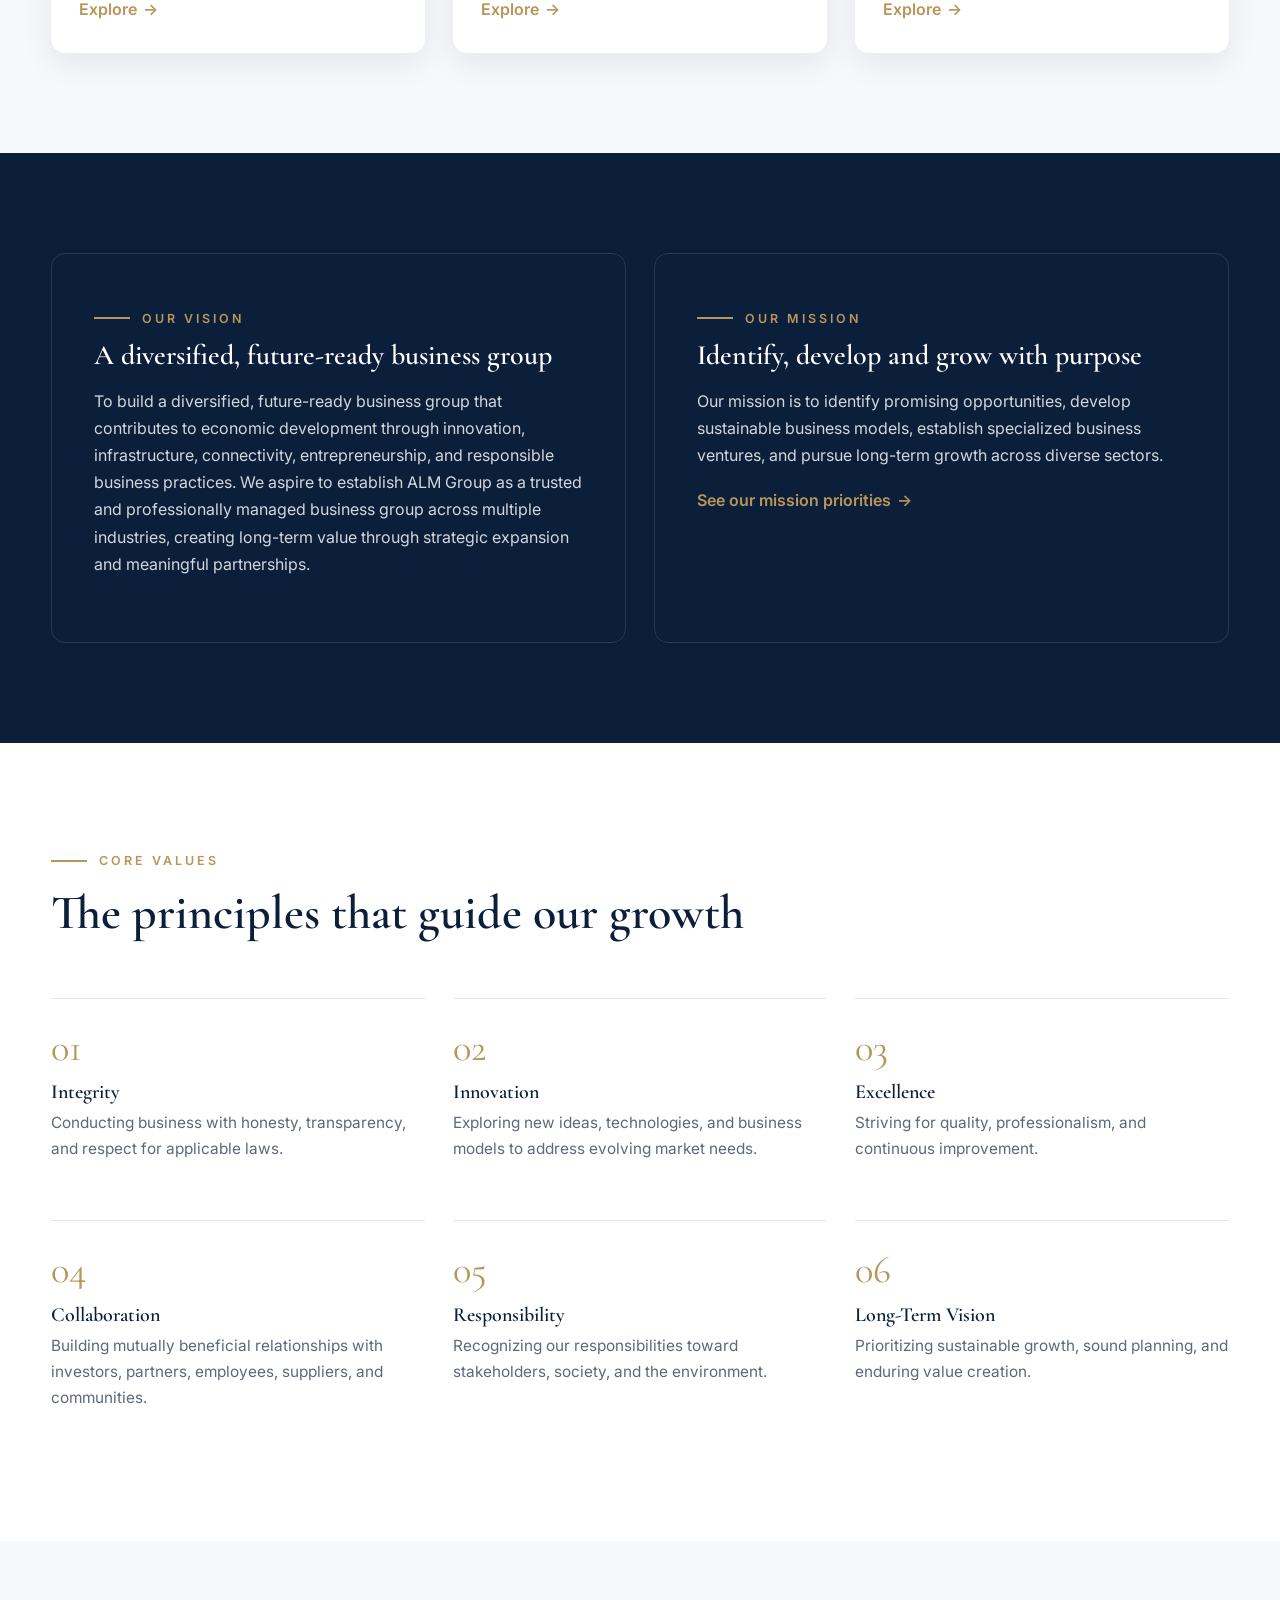
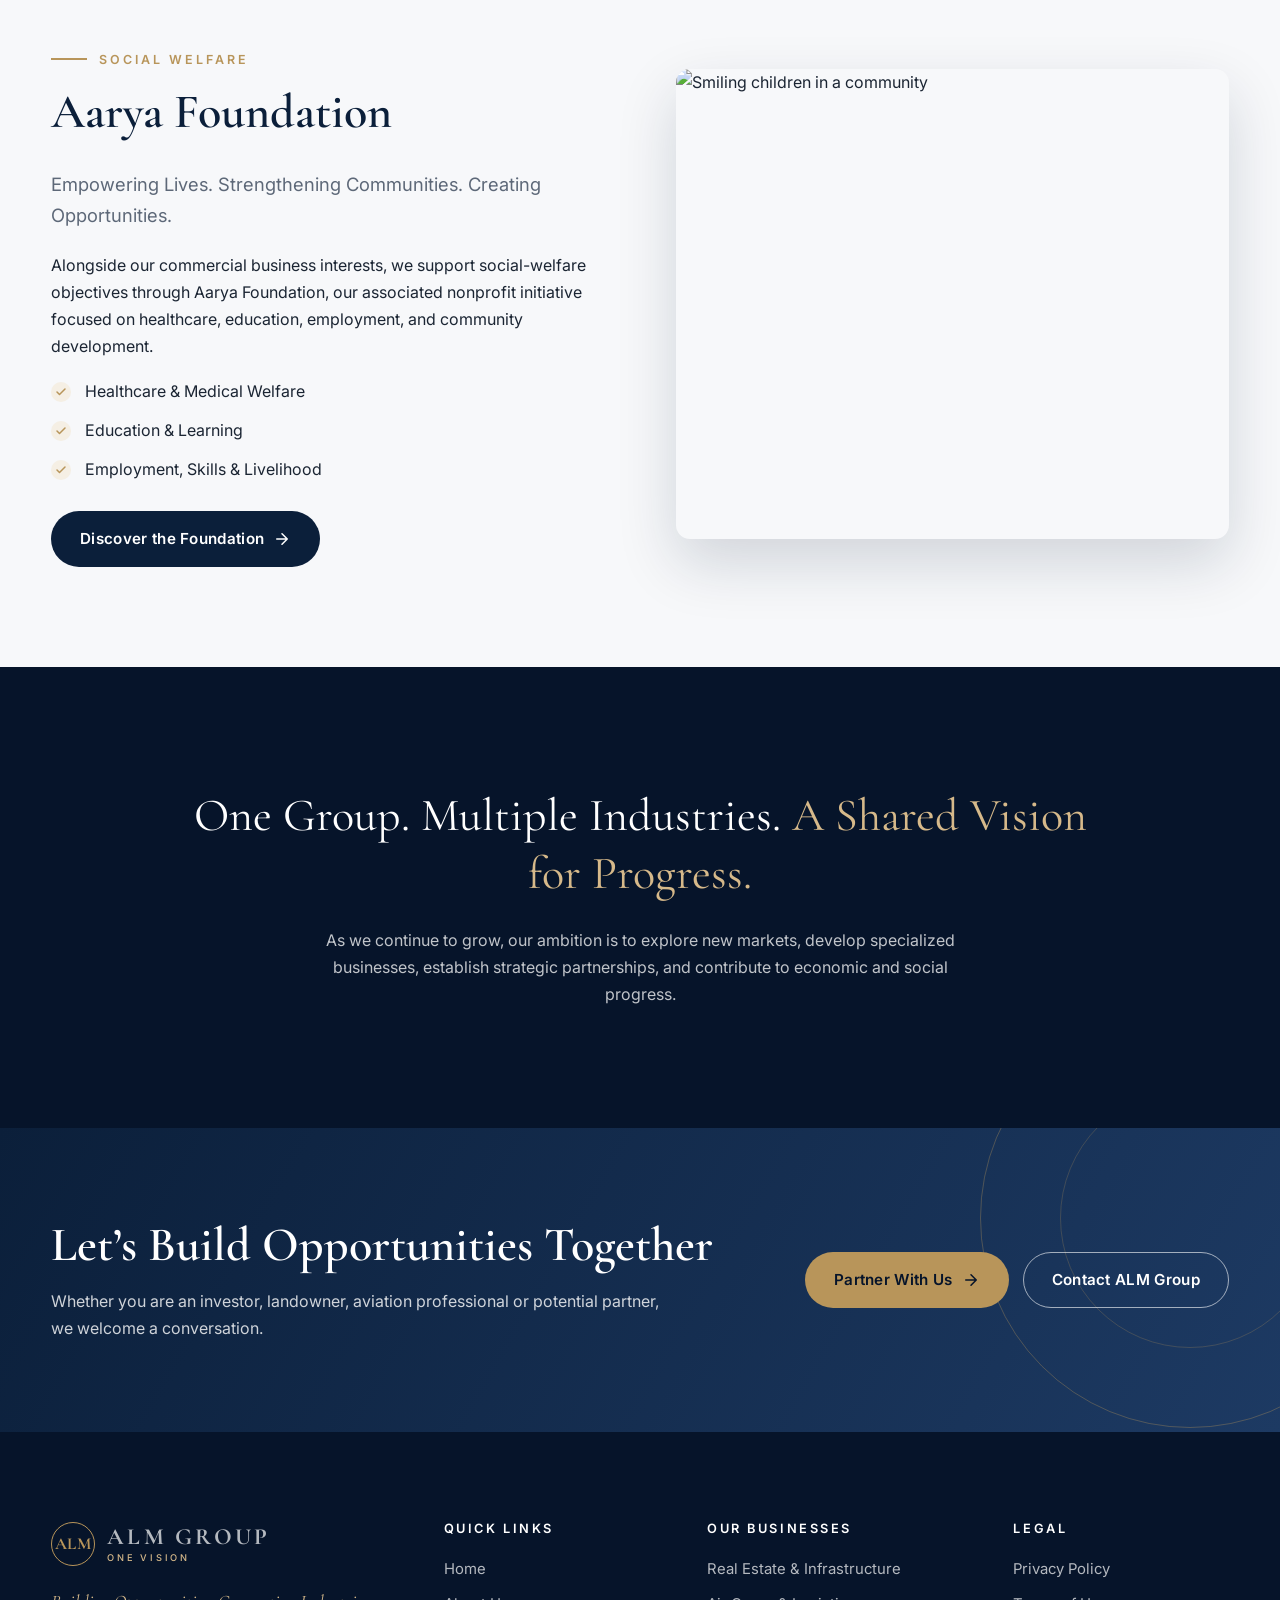
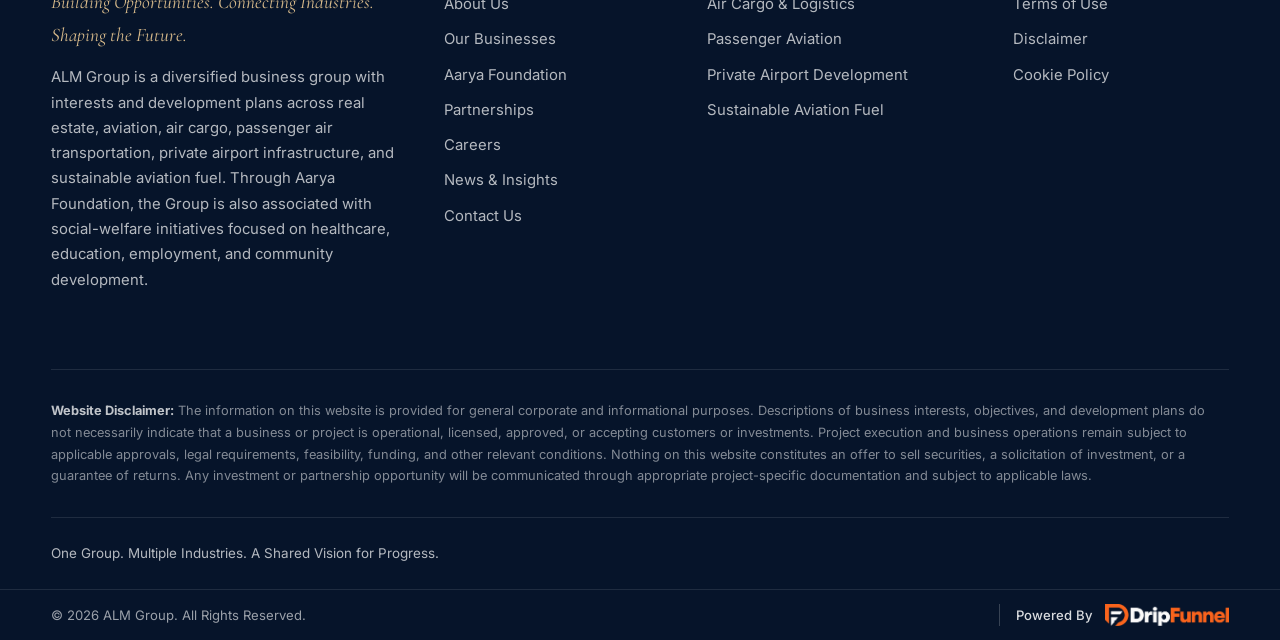
==== commit efc8ef12: "website" ====
--- a/index.html
+++ b/index.html
@@ -246,6 +246,10 @@
     </div>
   </div>
 </footer>
+<a class="whatsapp-float" href="https://wa.me/" target="_blank" rel="noopener" aria-label="Chat with ALM Group on WhatsApp">
+  <svg xmlns="http://www.w3.org/2000/svg" viewBox="0 0 32 32" aria-hidden="true"><path fill="currentColor" d="M16.04 3C8.86 3 3.03 8.82 3.03 16c0 2.3.6 4.54 1.74 6.52L3 29l6.65-1.74A12.95 12.95 0 0 0 16.04 29C23.2 29 29 23.18 29 16S23.2 3 16.04 3zm0 23.62c-1.98 0-3.92-.53-5.61-1.53l-.4-.24-3.95 1.03 1.05-3.85-.26-.4A10.6 10.6 0 0 1 5.4 16c0-5.86 4.77-10.62 10.64-10.62 5.86 0 10.6 4.76 10.6 10.62 0 5.87-4.75 10.62-10.6 10.62zm5.83-7.95c-.32-.16-1.89-.93-2.18-1.04-.3-.1-.5-.16-.72.16-.21.32-.82 1.04-1.01 1.25-.19.21-.37.24-.69.08-.32-.16-1.35-.5-2.57-1.59-.95-.85-1.59-1.9-1.78-2.22-.19-.32-.02-.49.14-.65.14-.14.32-.37.48-.56.16-.19.21-.32.32-.53.1-.21.05-.4-.03-.56-.08-.16-.72-1.73-.98-2.37-.26-.62-.52-.54-.72-.55h-.61c-.21 0-.56.08-.85.4-.29.32-1.12 1.09-1.12 2.66s1.14 3.08 1.3 3.3c.16.21 2.25 3.43 5.45 4.81.76.33 1.35.52 1.81.67.76.24 1.46.21 2 .13.61-.09 1.89-.77 2.15-1.52.27-.75.27-1.39.19-1.52-.08-.13-.29-.21-.61-.37z"/></svg>
+  <span class="whatsapp-tip">Chat with us</span>
+</a>
 <button class="back-to-top" aria-label="Back to top"><svg xmlns="http://www.w3.org/2000/svg" viewBox="0 0 24 24" fill="none" stroke="currentColor" stroke-width="2.2" stroke-linecap="round" stroke-linejoin="round" aria-hidden="true"><path d="M12 19V5M5 12l7-7 7 7"/></svg></button>
 <div class="cookie-banner" role="region" aria-label="Cookie notice">
   <p>This website uses only essential browser storage to remember your preferences. See our <a href="legal.html#cookies">Cookie Policy</a>.</p>
--- a/assets/css/style.css
+++ b/assets/css/style.css
@@ -177,7 +177,7 @@
 .split.reverse .split-media { order: 2; }
 
 .split-media { position: relative; }
-.split-media img { width: 100%; aspect-ratio: 4/3.4; object-fit: cover; border-radius: var(--radius); box-shadow: var(--shadow-lg); }
+.split-media img { width: 100%; height: auto; aspect-ratio: 4/3.4; object-fit: cover; border-radius: var(--radius); box-shadow: var(--shadow-lg); }
 .split-media::after { content: ""; position: absolute; inset: 22px -22px -22px 22px; border: 1.5px solid var(--gold); border-radius: var(--radius); z-index: -1; }
 .split.reverse .split-media::after { inset: 22px 22px -22px -22px; }
 
@@ -379,9 +379,33 @@
 .powered-by img { height: 22px; width: auto; display: block; transition: opacity .2s; }
 .powered-by:hover img { opacity: .85; }
 
-.back-to-top { position: fixed; right: 22px; bottom: 22px; width: 48px; height: 48px; border-radius: 50%; background: var(--gold); color: var(--navy-950); border: 0; cursor: pointer; display: grid; place-items: center; box-shadow: var(--shadow-lg); opacity: 0; visibility: hidden; transform: translateY(10px); transition: all .3s; z-index: 90; }
+.back-to-top { position: fixed; right: 27px; bottom: 96px; width: 48px; height: 48px; border-radius: 50%; background: var(--gold); color: var(--navy-950); border: 0; cursor: pointer; display: grid; place-items: center; box-shadow: var(--shadow-lg); opacity: 0; visibility: hidden; transform: translateY(10px); transition: all .3s; z-index: 90; }
 .back-to-top.show { opacity: 1; visibility: visible; transform: none; }
 .back-to-top svg { width: 20px; height: 20px; }
+
+/* Floating WhatsApp button — expands into a "Chat with us" pill on hover */
+.whatsapp-float {
+  position: fixed; right: 22px; bottom: 22px; z-index: 95; height: 58px; min-width: 58px; padding: 0 13px; border-radius: 999px;
+  background: #25d366; color: #fff; display: flex; align-items: center; justify-content: flex-end;
+  box-shadow: 0 10px 28px rgba(37, 211, 102, .45); transition: box-shadow .3s, padding .35s ease;
+}
+.whatsapp-float:hover, .whatsapp-float:focus-visible { color: #fff; padding: 0 13px 0 22px; box-shadow: 0 14px 34px rgba(37, 211, 102, .55); }
+.whatsapp-float svg { width: 32px; height: 32px; flex: none; position: relative; z-index: 1; }
+.whatsapp-float::before { content: ""; position: absolute; inset: 0; border-radius: inherit; background: #25d366; animation: wa-pulse 2.4s ease-out infinite; }
+.whatsapp-float:hover::before, .whatsapp-float:focus-visible::before { animation: none; opacity: 0; }
+@keyframes wa-pulse { 0% { transform: scale(1); opacity: .55; } 100% { transform: scale(1.6); opacity: 0; } }
+.whatsapp-tip {
+  order: -1; position: relative; z-index: 1; white-space: nowrap; overflow: hidden;
+  max-width: 0; opacity: 0; margin-right: 0;
+  color: var(--navy-950); font-size: 1rem; font-weight: 600;
+  transition: max-width .35s ease, opacity .25s ease, margin .35s ease;
+}
+.whatsapp-float:hover .whatsapp-tip, .whatsapp-float:focus-visible .whatsapp-tip { max-width: 140px; opacity: 1; margin-right: 12px; }
+@media (max-width: 768px) {
+  .whatsapp-float { right: 14px; bottom: 14px; height: 52px; min-width: 52px; padding: 0 12px; }
+  .whatsapp-float svg { width: 28px; height: 28px; }
+  .whatsapp-tip { display: none; }
+}
 
 /* Cookie banner */
 .cookie-banner { position: fixed; left: 20px; right: 20px; bottom: 20px; max-width: 560px; background: var(--white); border-radius: var(--radius); box-shadow: var(--shadow-lg); padding: 22px 24px; z-index: 200; display: none; border-top: 3px solid var(--gold); }
@@ -399,12 +423,11 @@
 }
 
 /* ---------- Responsive ---------- */
-@media (max-width: 1360px) {
+@media (max-width: 1439px) {
   .header-cta { display: none; }
 }
-@media (max-width: 1180px) {
+@media (max-width: 1320px) {
   .main-nav a, .main-nav button.nav-toggle-sub { padding: 10px 8px; font-size: .86rem; }
-  .header-cta { display: none; }
 }
 @media (max-width: 1024px) {
   .grid-4 { grid-template-columns: repeat(2, 1fr); }
@@ -414,11 +437,12 @@
   .footer-grid { grid-template-columns: 1fr 1fr; }
   .split, .vertical-head { gap: 48px; }
   .category-grid { grid-template-columns: repeat(2, 1fr); }
-
+}
+@media (max-width: 1180px) {
   /* Mobile navigation */
   .menu-toggle { display: block; z-index: 2; }
   .main-nav {
-    position: fixed; inset: var(--header-h) 0 0 0; background: var(--navy-950); padding: 20px 24px 40px; overflow-y: auto;
+    position: fixed; inset: var(--header-h) 0 0 0; background: var(--navy-950); padding: 20px var(--gutter) 40px; overflow-y: auto; overscroll-behavior: contain;
     transform: translateX(100%); transition: transform .35s ease; visibility: hidden;
   }
   .nav-open .main-nav { transform: none; visibility: visible; }
@@ -433,7 +457,7 @@
   .main-nav .mobile-cta { display: block; margin-top: 24px; border: 0; }
   .main-nav .mobile-cta a { justify-content: center; color: var(--navy-950); }
 }
-@media (min-width: 1025px) { .main-nav .mobile-cta { display: none; } }
+@media (min-width: 1181px) { .main-nav .mobile-cta { display: none; } }
 @media (max-width: 768px) {
   :root { --header-h: 70px; }
   section { padding: 72px 0; }
@@ -459,3 +483,52 @@
   .btn { padding: 13px 22px; }
   .page-hero { padding: calc(var(--header-h) + 60px) 0 64px; }
 }
+
+/* Footer, forms and banner on tablets / phones */
+@media (max-width: 1024px) {
+  .site-footer { padding-top: 70px; }
+  .footer-brand { grid-column: 1 / -1; }
+}
+@media (max-width: 768px) {
+  .footer-grid { grid-template-columns: 1fr 1fr; gap: 36px 24px; padding-bottom: 44px; }
+  .footer-bottom { justify-content: center; text-align: center; }
+  .footer-credit .container { flex-direction: column; text-align: center; gap: 10px; }
+  .site-footer .powered-by { padding-left: 0; border-left: 0; }
+  .field input, .field select, .field textarea { font-size: 16px; } /* prevents iOS zoom on focus */
+  .cookie-banner { left: 12px; right: 78px; bottom: 12px; padding: 14px 16px; display: none; align-items: center; gap: 14px; }
+  .cookie-banner.show { display: flex; }
+  .cookie-banner p { margin: 0; font-size: .8rem; line-height: 1.5; }
+  .cookie-banner .btn { flex: none; padding: 9px 16px; font-size: .8rem; }
+  .back-to-top { right: 19px; bottom: 80px; width: 42px; height: 42px; }
+  .sub-nav a { padding: 13px 12px; font-size: .84rem; }
+  .vertical-cta p { font-size: 1.15rem; }
+  .cta-band { padding: 64px 0; }
+  .statement { padding: 84px 0; }
+  .filter-bar { flex-wrap: nowrap; overflow-x: auto; margin: 0 calc(var(--gutter) * -1) 32px; padding: 0 var(--gutter) 4px; scrollbar-width: none; }
+  .filter-bar::-webkit-scrollbar { display: none; }
+  .filter-bar button { flex: none; }
+}
+@media (max-width: 480px) {
+  body { font-size: 15px; }
+  .footer-grid { gap: 32px 16px; }
+  .site-footer { font-size: .88rem; }
+  .hero { padding-bottom: 56px; }
+  .hero .btn-row .btn, .cta-band .btn-row .btn, .page-hero .btn-row .btn { width: 100%; justify-content: center; }
+  .cta-band .btn-row { width: 100%; }
+  .hero-sectors span { font-size: .76rem; padding: 6px 12px; }
+  .eyebrow { font-size: .7rem; letter-spacing: .18em; }
+  .card { padding: 26px 22px; }
+  .biz-card .biz-body { padding: 22px 20px 24px; }
+  .detail { padding: 24px 20px; }
+  .form-wrap { padding: 24px 16px; }
+  .registration { padding: 26px 20px; }
+  .vertical-cta .btn-row .btn { width: 100%; justify-content: center; }
+  .cookie-banner { flex-direction: column; align-items: stretch; }
+  .cookie-banner .btn { justify-content: center; }
+}
+@media (max-width: 360px) {
+  .footer-grid { grid-template-columns: 1fr; }
+  .brand-text { font-size: 1.1rem; letter-spacing: .1em; }
+  .brand-mark { width: 34px; height: 34px; font-size: .8rem; }
+  .brand { gap: 9px; }
+}
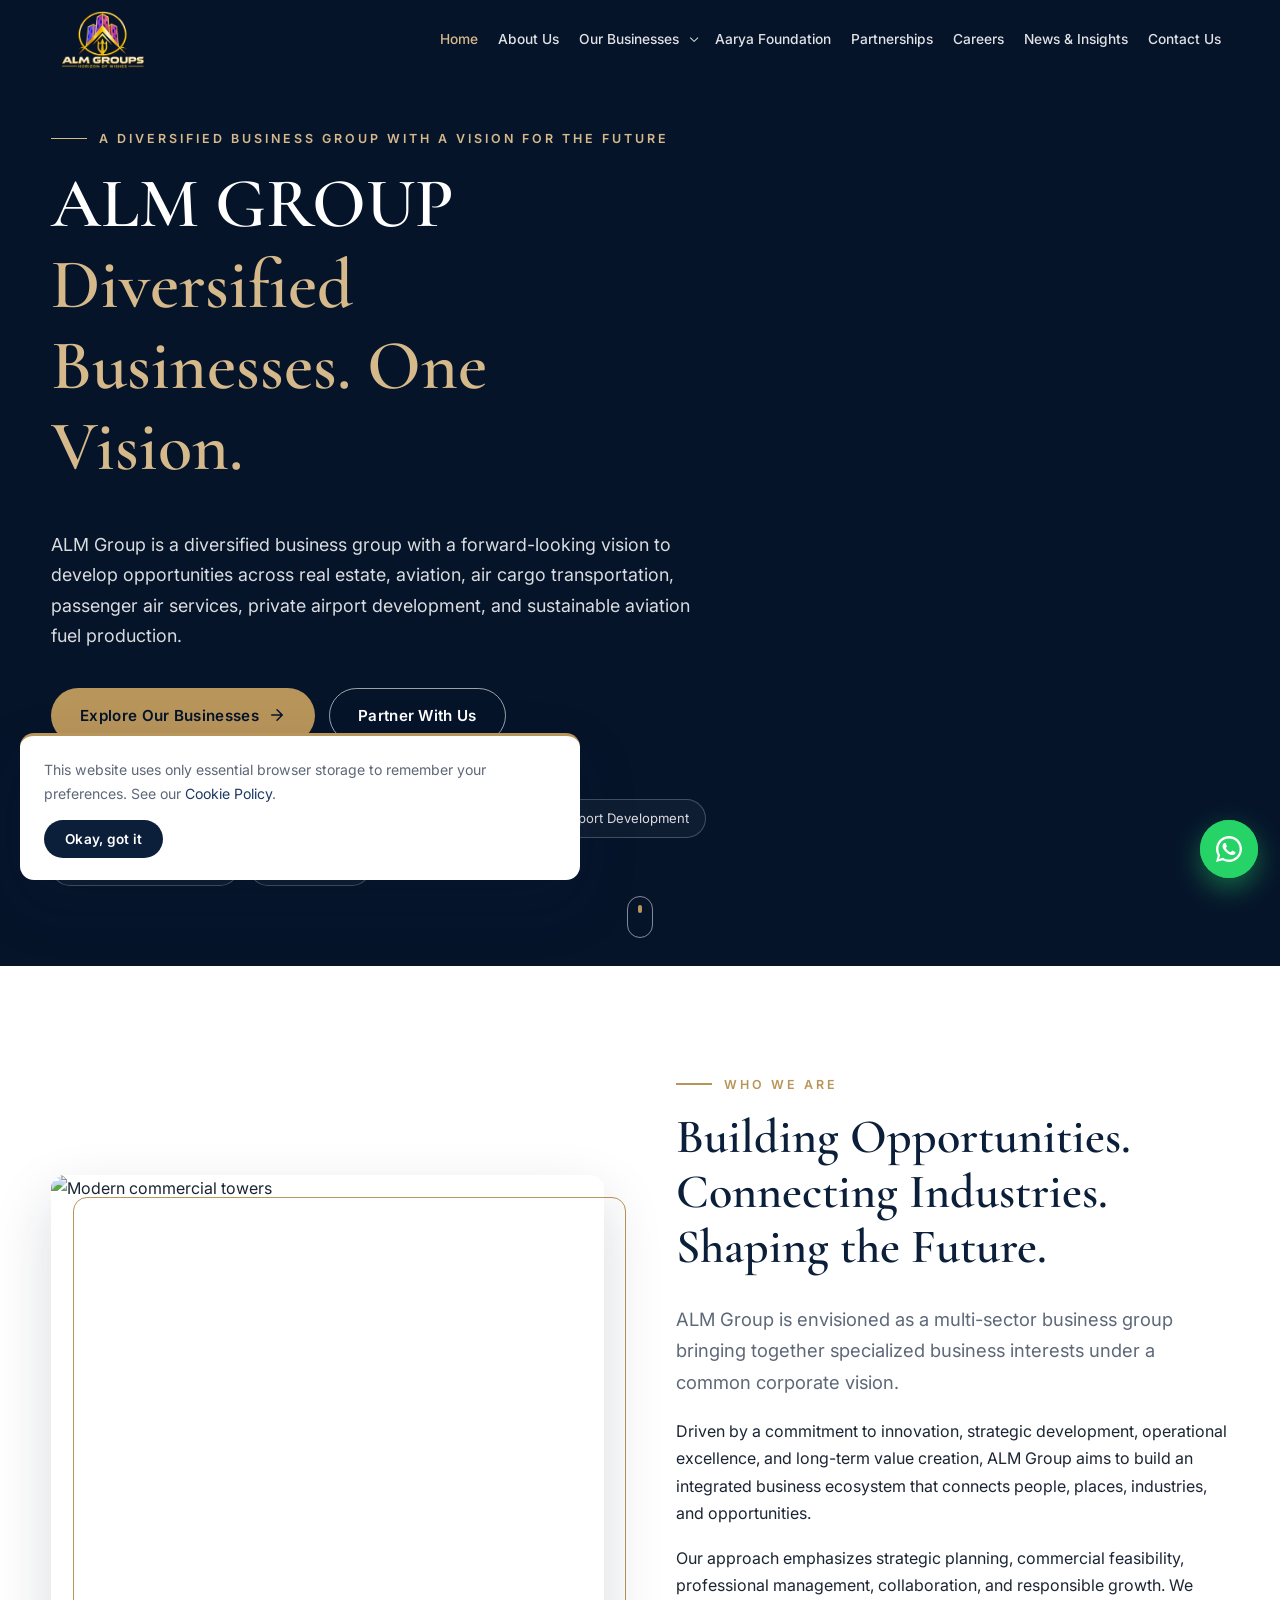
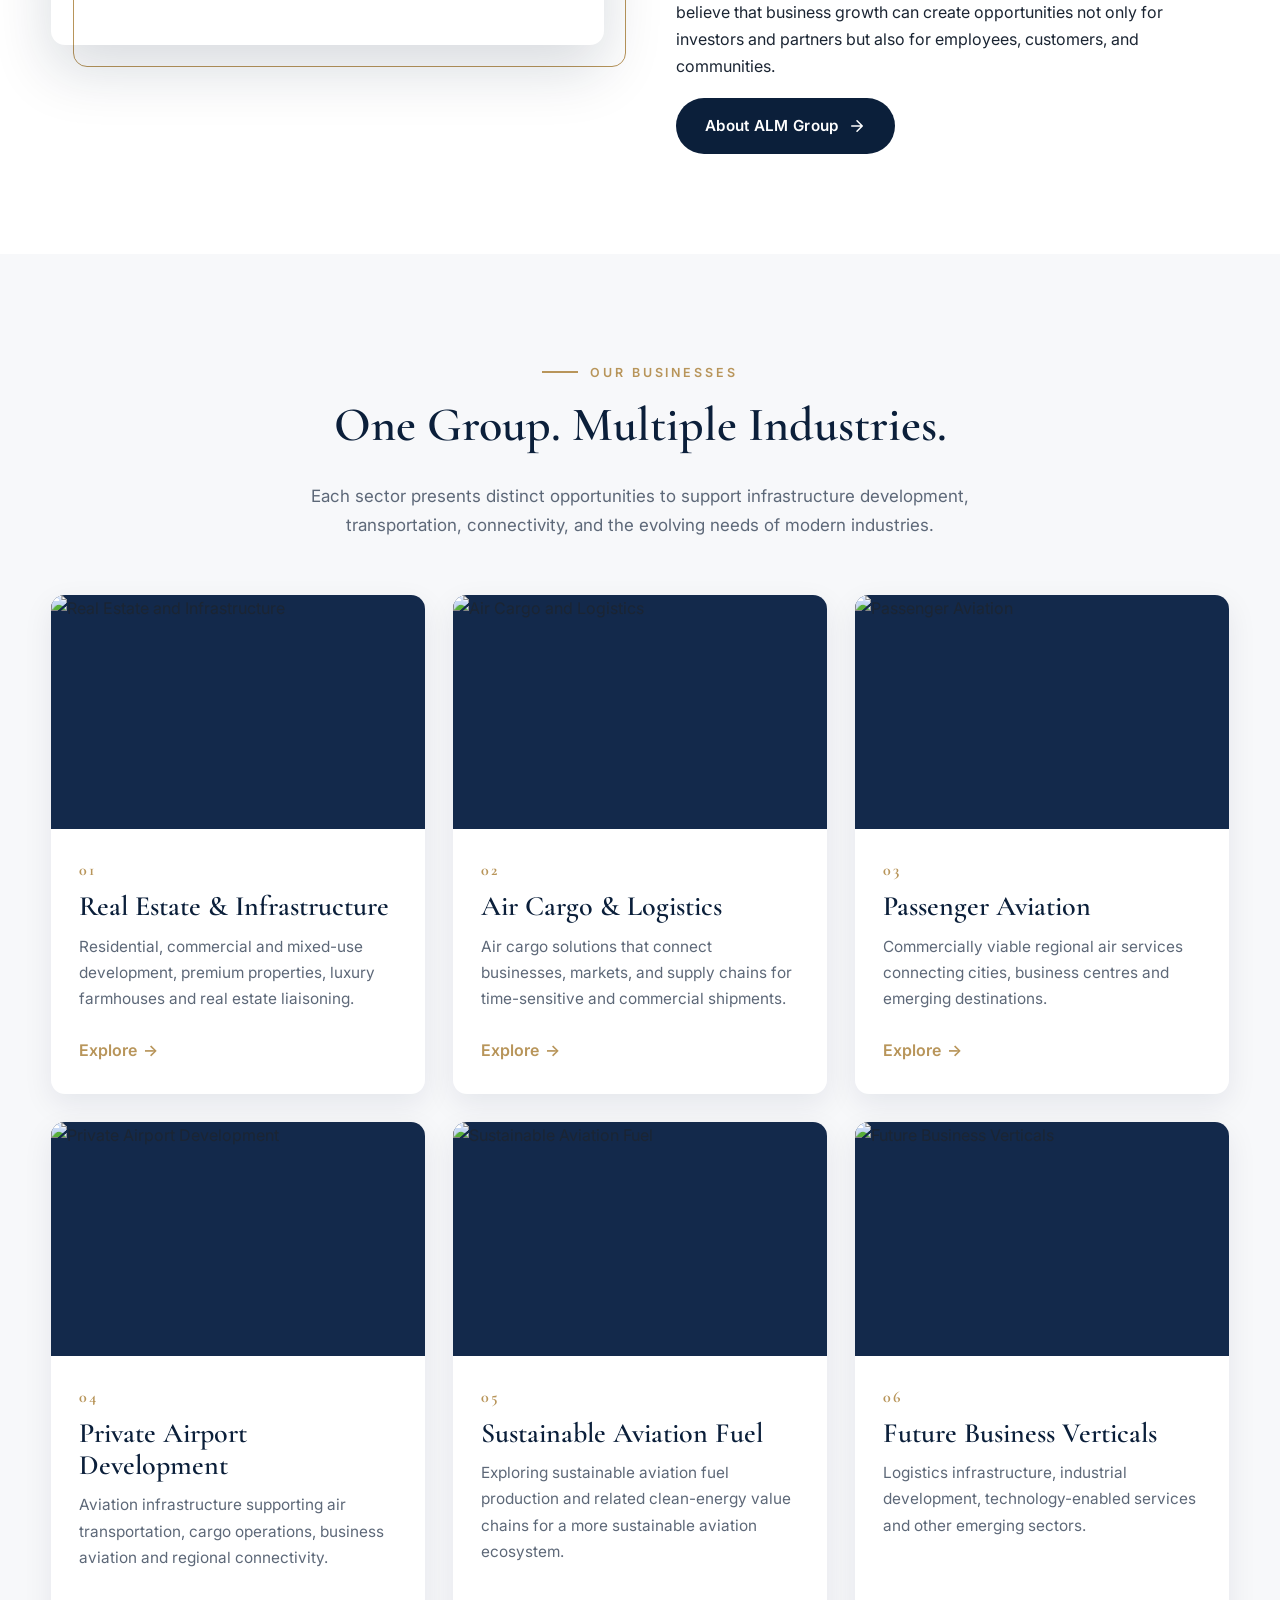
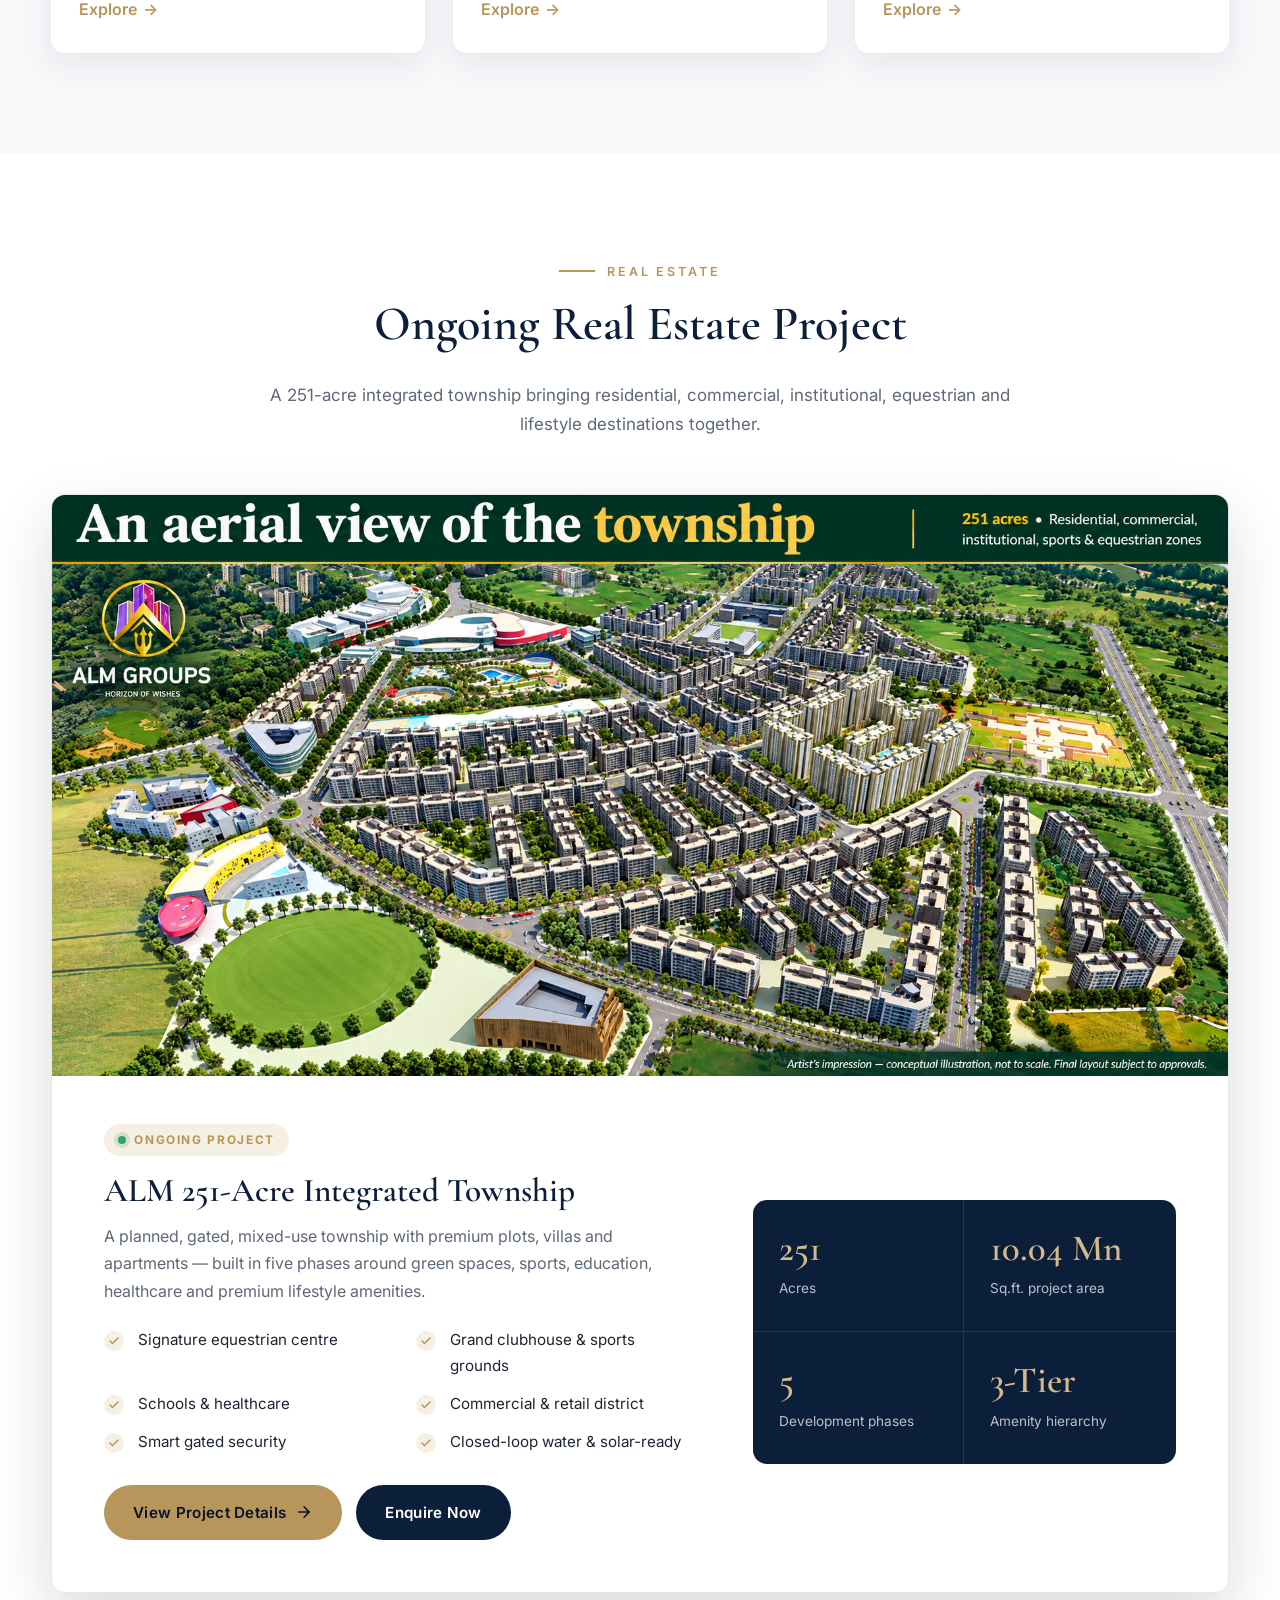
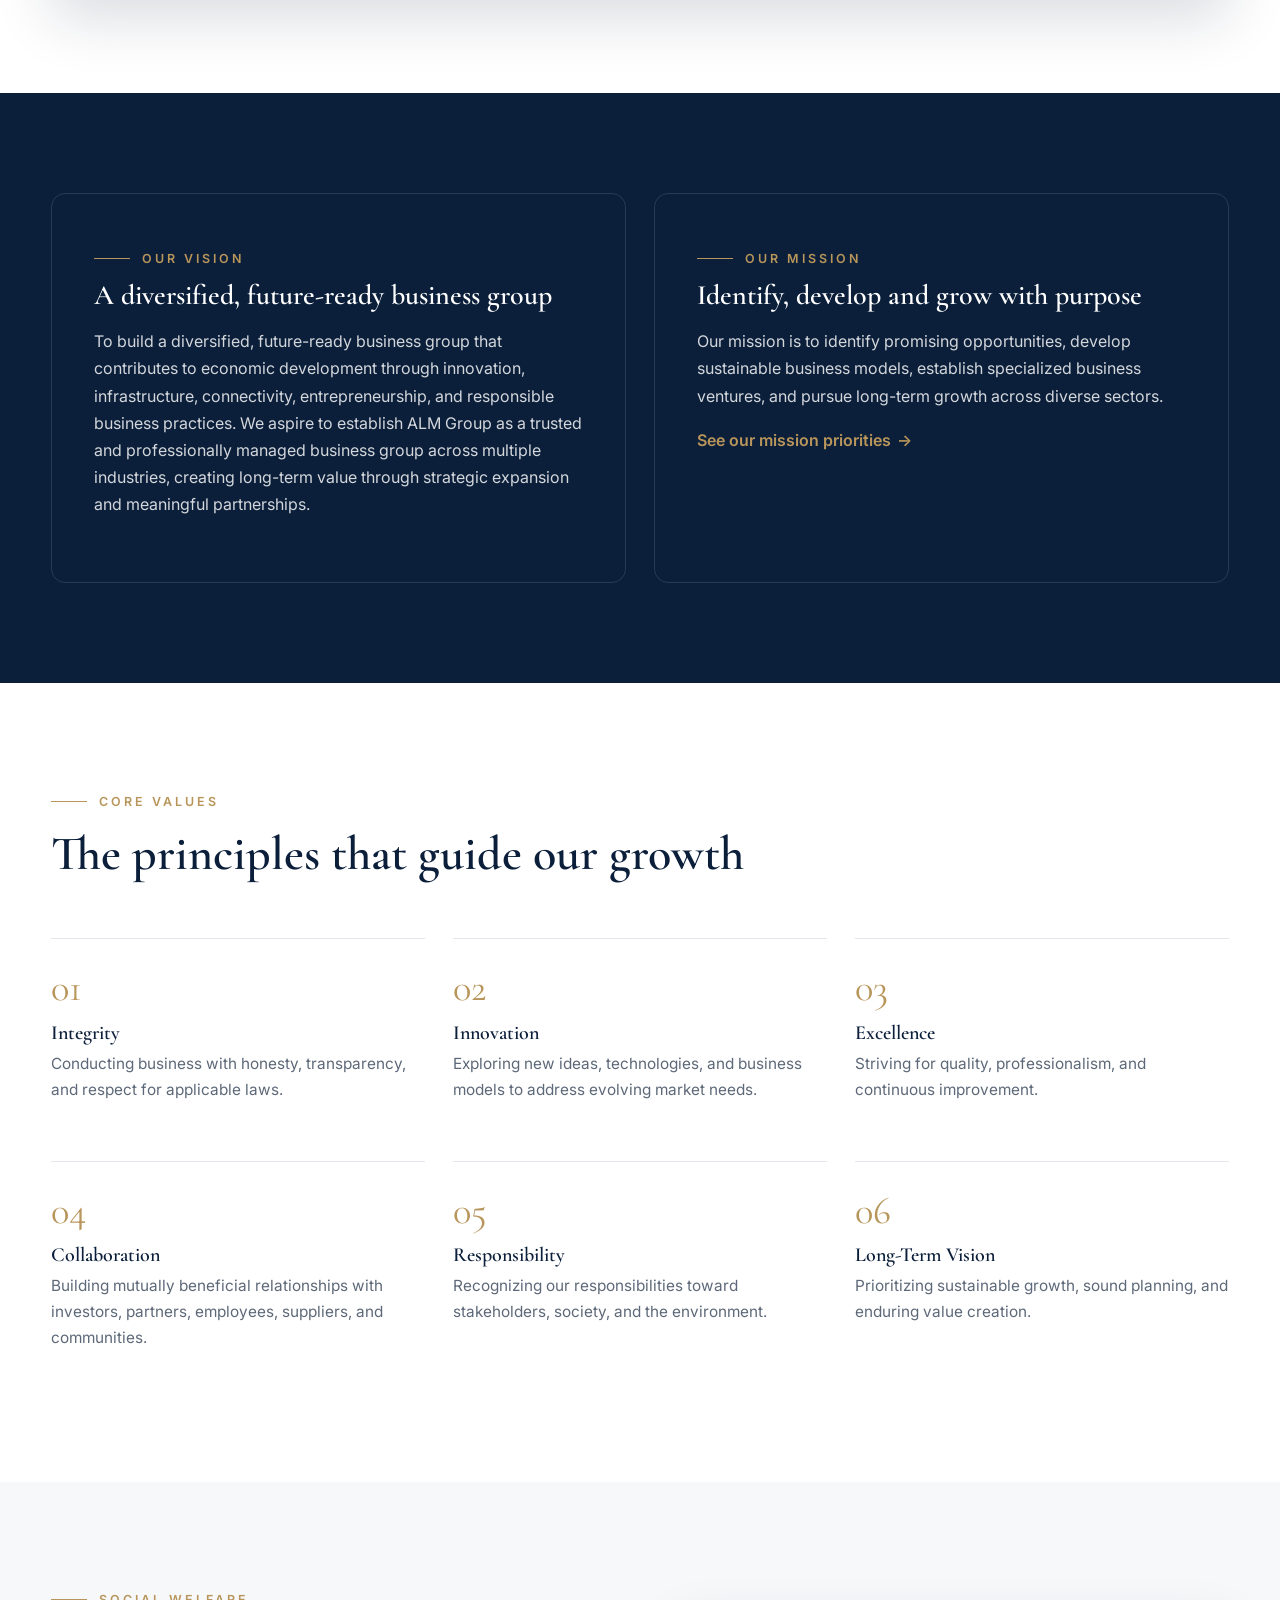
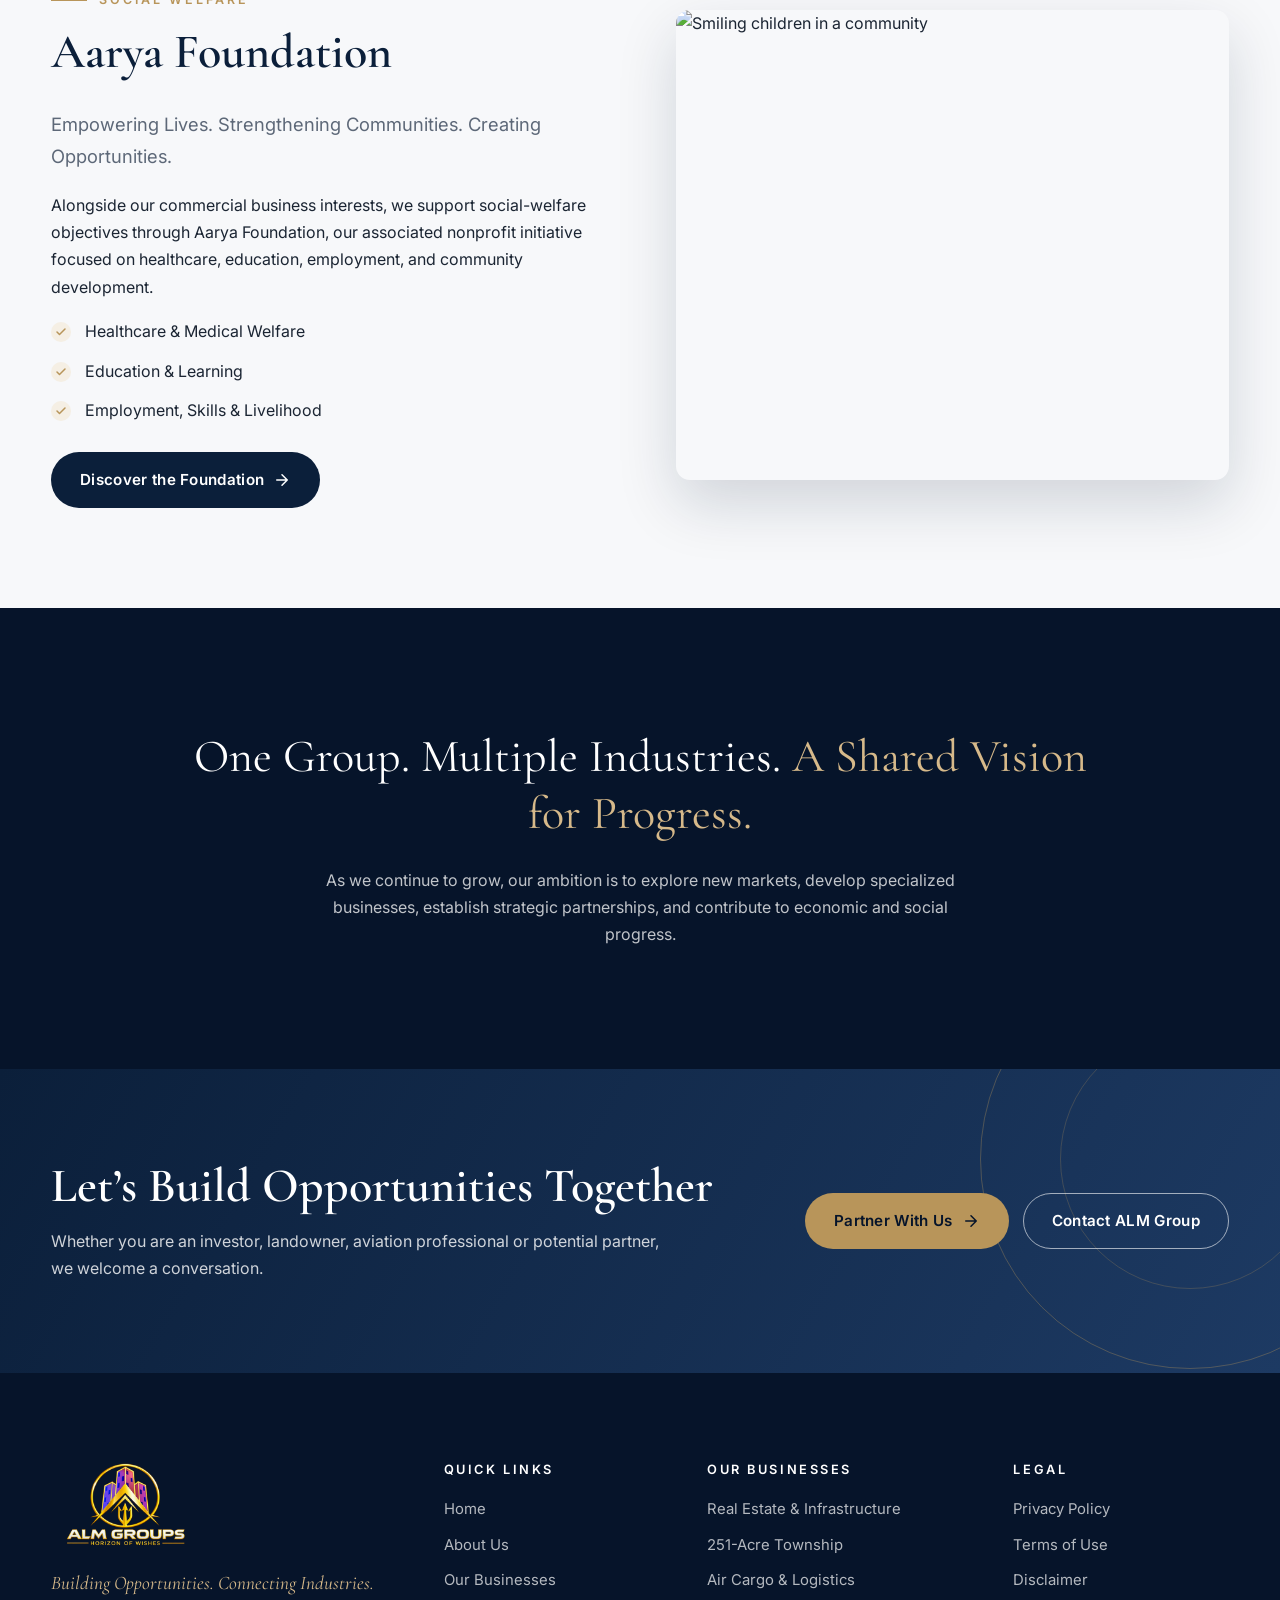
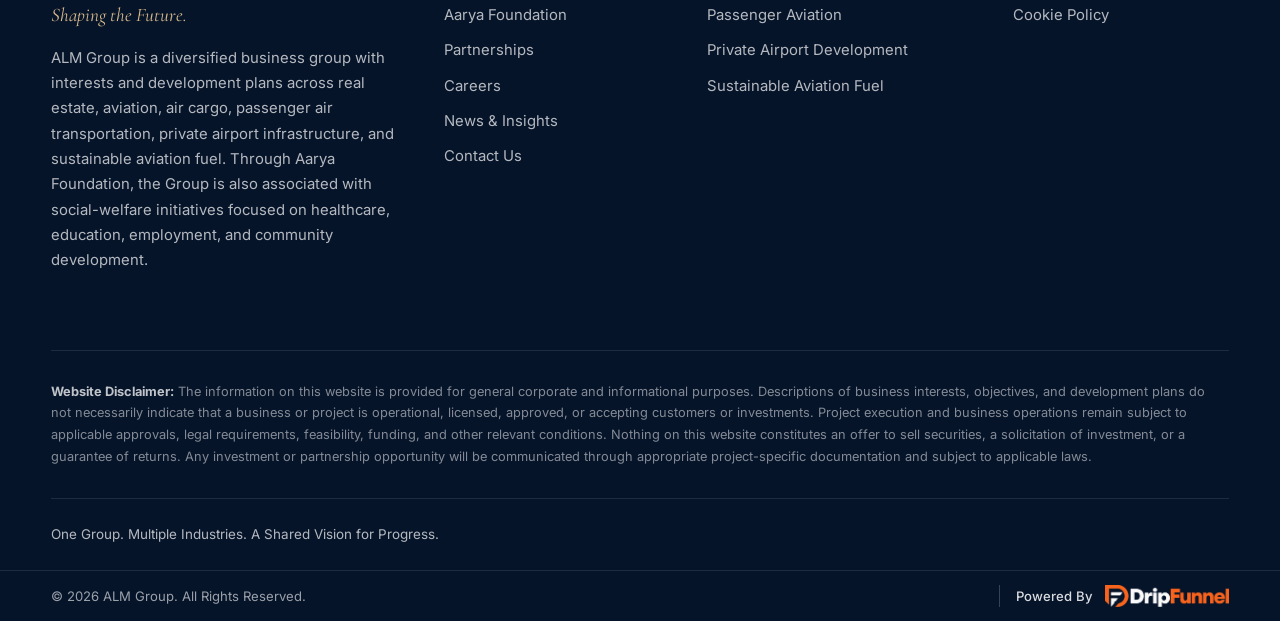
==== commit 928c07d1: "website" ====
--- a/index.html
+++ b/index.html
@@ -25,9 +25,9 @@
 <a class="skip-link" href="#main">Skip to content</a>
 <header class="site-header">
   <div class="container">
-    <a href="index.html" class="brand" aria-label="ALM Group home"><span class="brand-mark">ALM</span><span class="brand-text">ALM GROUP<small>ONE VISION</small></span></a>
+    <a href="index.html" class="brand" aria-label="ALM Group home"><img src="assets/logo/logo-web.png" alt="ALM Groups" class="brand-logo" width="480" height="274"></a>
     <nav class="main-nav" aria-label="Main navigation">
-      <ul><li><a href="index.html" class="active" aria-current="page">Home</a></li><li><a href="about.html">About Us</a></li><li class="has-sub"><a href="businesses.html">Our Businesses</a><ul class="submenu"><li><a href="businesses.html#real-estate">Real Estate &amp; Infrastructure</a></li><li><a href="businesses.html#air-cargo">Air Cargo &amp; Logistics</a></li><li><a href="businesses.html#passenger-aviation">Passenger Aviation</a></li><li><a href="businesses.html#airport">Private Airport Development</a></li><li><a href="businesses.html#saf">Sustainable Aviation Fuel</a></li><li><a href="businesses.html#future">Future Business Verticals</a></li></ul></li><li><a href="foundation.html">Aarya Foundation</a></li><li><a href="partnerships.html">Partnerships</a></li><li><a href="careers.html">Careers</a></li><li><a href="news.html">News &amp; Insights</a></li><li><a href="contact.html">Contact Us</a></li><li class="mobile-cta"><a href="contact.html?interest=investment" class="btn btn-gold">Partner With Us <svg xmlns="http://www.w3.org/2000/svg" viewBox="0 0 24 24" fill="none" stroke="currentColor" stroke-width="2" stroke-linecap="round" stroke-linejoin="round" aria-hidden="true"><path d="M5 12h14M12 5l7 7-7 7"/></svg></a></li></ul>
+      <ul><li><a href="index.html" class="active" aria-current="page">Home</a></li><li><a href="about.html">About Us</a></li><li class="has-sub"><a href="businesses.html">Our Businesses</a><ul class="submenu"><li><a href="businesses.html#real-estate">Real Estate &amp; Infrastructure</a></li><li><a href="township.html">251-Acre Township</a></li><li><a href="businesses.html#air-cargo">Air Cargo &amp; Logistics</a></li><li><a href="businesses.html#passenger-aviation">Passenger Aviation</a></li><li><a href="businesses.html#airport">Private Airport Development</a></li><li><a href="businesses.html#saf">Sustainable Aviation Fuel</a></li><li><a href="businesses.html#future">Future Business Verticals</a></li></ul></li><li><a href="foundation.html">Aarya Foundation</a></li><li><a href="partnerships.html">Partnerships</a></li><li><a href="careers.html">Careers</a></li><li><a href="news.html">News &amp; Insights</a></li><li><a href="contact.html">Contact Us</a></li><li class="mobile-cta"><a href="contact.html?interest=investment" class="btn btn-gold">Partner With Us <svg xmlns="http://www.w3.org/2000/svg" viewBox="0 0 24 24" fill="none" stroke="currentColor" stroke-width="2" stroke-linecap="round" stroke-linejoin="round" aria-hidden="true"><path d="M5 12h14M12 5l7 7-7 7"/></svg></a></li></ul>
     </nav>
     <a href="contact.html?interest=investment" class="btn btn-gold header-cta">Partner With Us</a>
     <button class="menu-toggle" aria-label="Open menu" aria-expanded="false"><span></span></button>
@@ -127,6 +127,44 @@
   </div>
 </a>
     </div>
+  </div>
+</section>
+
+<section id="projects">
+  <div class="container">
+    <div class="section-head center reveal">
+      <span class="eyebrow">Real Estate</span>
+      <h2>Ongoing Real Estate Project</h2>
+      <p>A 251-acre integrated township bringing residential, commercial, institutional, equestrian and lifestyle destinations together.</p>
+    </div>
+<article class="featured-project reveal">
+  <a class="fp-media" href="township.html" aria-label="View 251-Acre Integrated Township details"><img src="assets/ongoing%20project/Aerial%20Township%20Masterplan%20Showcase.png" alt="Aerial artist's impression of the ALM Groups 251-acre integrated township" loading="lazy" width="1785" height="881"></a>
+  <div class="fp-body">
+    <div class="fp-info">
+      <span class="fp-status">Ongoing Project</span>
+      <h3>ALM 251-Acre Integrated Township</h3>
+      <p>A planned, gated, mixed-use township with premium plots, villas and apartments &mdash; built in five phases around green spaces, sports, education, healthcare and premium lifestyle amenities.</p>
+      <ul class="check-list two-col">
+        <li>Signature equestrian centre</li>
+        <li>Grand clubhouse &amp; sports grounds</li>
+        <li>Schools &amp; healthcare</li>
+        <li>Commercial &amp; retail district</li>
+        <li>Smart gated security</li>
+        <li>Closed-loop water &amp; solar-ready</li>
+      </ul>
+      <div class="btn-row">
+        <a href="township.html" class="btn btn-gold">View Project Details <svg xmlns="http://www.w3.org/2000/svg" viewBox="0 0 24 24" fill="none" stroke="currentColor" stroke-width="2" stroke-linecap="round" stroke-linejoin="round" aria-hidden="true"><path d="M5 12h14M12 5l7 7-7 7"/></svg></a>
+        <a href="contact.html?interest=real-estate&amp;subject=251-Acre+Township+Enquiry" class="btn btn-navy">Enquire Now</a>
+      </div>
+    </div>
+    <div class="fp-stats">
+      <div><strong>251</strong><span>Acres</span></div>
+      <div><strong>10.04 Mn</strong><span>Sq.ft. project area</span></div>
+      <div><strong>5</strong><span>Development phases</span></div>
+      <div><strong>3-Tier</strong><span>Amenity hierarchy</span></div>
+    </div>
+  </div>
+</article>
   </div>
 </section>
 
@@ -207,7 +245,7 @@
   <div class="container">
     <div class="footer-grid">
       <div class="footer-brand">
-        <a href="index.html" class="brand" aria-label="ALM Group home"><span class="brand-mark">ALM</span><span class="brand-text">ALM GROUP<small>ONE VISION</small></span></a>
+        <a href="index.html" class="brand" aria-label="ALM Group home"><img src="assets/logo/logo-web.png" alt="ALM Groups" class="brand-logo" width="480" height="274"></a>
         <p class="footer-tagline">Building Opportunities. Connecting Industries. Shaping the Future.</p>
         <p>ALM Group is a diversified business group with interests and development plans across real estate, aviation, air cargo, passenger air transportation, private airport infrastructure, and sustainable aviation fuel. Through Aarya Foundation, the Group is also associated with social-welfare initiatives focused on healthcare, education, employment, and community development.</p>
       </div>
@@ -217,7 +255,7 @@
       </div>
       <div>
         <h4>Our Businesses</h4>
-        <ul><li><a href="businesses.html#real-estate">Real Estate &amp; Infrastructure</a></li><li><a href="businesses.html#air-cargo">Air Cargo &amp; Logistics</a></li><li><a href="businesses.html#passenger-aviation">Passenger Aviation</a></li><li><a href="businesses.html#airport">Private Airport Development</a></li><li><a href="businesses.html#saf">Sustainable Aviation Fuel</a></li></ul>
+        <ul><li><a href="businesses.html#real-estate">Real Estate &amp; Infrastructure</a></li><li><a href="township.html">251-Acre Township</a></li><li><a href="businesses.html#air-cargo">Air Cargo &amp; Logistics</a></li><li><a href="businesses.html#passenger-aviation">Passenger Aviation</a></li><li><a href="businesses.html#airport">Private Airport Development</a></li><li><a href="businesses.html#saf">Sustainable Aviation Fuel</a></li></ul>
       </div>
       <div>
         <h4>Legal</h4>
--- a/assets/css/style.css
+++ b/assets/css/style.css
@@ -83,12 +83,7 @@
 .site-header .container { display: flex; align-items: center; justify-content: space-between; gap: 24px; }
 .brand { display: flex; align-items: center; gap: 12px; color: var(--white); white-space: nowrap; flex: none; }
 .brand:hover { color: var(--white); }
-.brand-mark {
-  width: 44px; height: 44px; border: 1.5px solid var(--gold); border-radius: 50%;
-  display: grid; place-items: center; font-family: var(--serif); font-weight: 700; color: var(--gold); font-size: 1.05rem; letter-spacing: .04em;
-}
-.brand-text { font-family: var(--serif); font-size: 1.45rem; font-weight: 700; letter-spacing: .14em; line-height: 1; }
-.brand-text small { display: block; font-family: var(--sans); font-size: .58rem; letter-spacing: .3em; color: var(--gold-light); font-weight: 500; margin-top: 4px; }
+.brand-logo { height: 58px; width: auto; display: block; }
 
 .main-nav ul { list-style: none; margin: 0; padding: 0; display: flex; align-items: center; gap: 4px; }
 .main-nav a, .main-nav button.nav-toggle-sub {
@@ -181,6 +176,17 @@
 .split-media::after { content: ""; position: absolute; inset: 22px -22px -22px 22px; border: 1.5px solid var(--gold); border-radius: var(--radius); z-index: -1; }
 .split.reverse .split-media::after { inset: 22px 22px -22px -22px; }
 
+/* Leadership profiles */
+.leader { grid-template-columns: 5fr 7fr; align-items: start; }
+.leader.reverse { grid-template-columns: 7fr 5fr; }
+.leader + .leader { margin-top: 96px; }
+.leader .split-media img { aspect-ratio: 4/5; object-position: center top; }
+.leader-role { display: block; font-size: .78rem; font-weight: 600; letter-spacing: .2em; text-transform: uppercase; color: var(--gold); margin-bottom: .6em; }
+.leader h3 { margin-bottom: .2em; }
+.leader-sub { color: var(--muted); margin-bottom: 1.2em; }
+.leader-quote { font-family: var(--serif); font-size: 1.4rem; font-style: italic; line-height: 1.4; color: var(--navy-900); border-left: 2px solid var(--gold); padding-left: 18px; margin: 0 0 1.4em; }
+.leader h4 { margin: 1.3em 0 .5em; }
+
 /* Cards */
 .card {
   background: var(--white); border: 1px solid var(--line); border-radius: var(--radius); padding: 34px 30px;
@@ -213,6 +219,10 @@
 .biz-card h3 { margin-bottom: .4em; }
 .biz-card p { color: var(--muted); font-size: .96rem; flex: 1; }
 .biz-card .link-arrow { margin-top: 8px; }
+/* Ongoing project cards */
+.project-card .biz-img { position: relative; }
+.project-status { position: absolute; top: 16px; left: 16px; z-index: 1; background: var(--gold); color: #fff; font-size: .74rem; font-weight: 700; letter-spacing: .12em; text-transform: uppercase; padding: 6px 12px; border-radius: 999px; }
+.project-card .project-loc { flex: 0; font-size: .9rem; margin-bottom: .6em; }
 
 /* Values */
 .value { padding: 30px 0; border-top: 1px solid var(--line); }
@@ -302,6 +312,55 @@
 .highlights strong { display: block; font-family: var(--serif); font-size: 2.2rem; color: var(--gold-light); line-height: 1.1; margin-bottom: 6px; font-weight: 600; }
 .highlights span { font-size: .92rem; color: rgba(255,255,255,.75); }
 
+/* Ongoing project */
+.project-figure { margin: 0 0 40px; }
+.project-figure img { width: 100%; height: auto; display: block; border-radius: var(--radius); box-shadow: var(--shadow-lg); }
+.project-grid { margin-top: 40px; }
+.project-pills { margin-top: 18px; }
+.project-disclaimer { margin-top: 28px; font-size: .85rem; color: rgba(255,255,255,.55); }
+.project-stats { grid-template-columns: repeat(4, 1fr); }
+.revenue-grid { grid-template-columns: repeat(4, 1fr); }
+.phase-area { font-family: var(--serif); font-size: 1.15rem; color: var(--gold) !important; margin-bottom: .6em; }
+.statement .pill-list { margin-top: 36px; }
+.cta-band p a { color: var(--gold-light); }
+.table-wrap { overflow-x: auto; border: 1px solid var(--line); border-radius: var(--radius); background: var(--white); }
+.data-table { width: 100%; border-collapse: collapse; font-size: .97rem; }
+.data-table th, .data-table td { padding: 14px 22px; text-align: left; border-bottom: 1px solid var(--line); }
+.data-table th { background: var(--navy-900); color: var(--white); font-weight: 600; font-size: .85rem; letter-spacing: .06em; text-transform: uppercase; }
+.data-table td:not(:first-child), .data-table th:not(:first-child) { text-align: right; white-space: nowrap; }
+.data-table tbody tr:last-child td { border-bottom: 0; }
+.data-table tfoot td { font-weight: 700; color: var(--navy-900); background: var(--gold-soft); border-bottom: 0; }
+/* Featured project (home) */
+.featured-project { background: var(--white); border-radius: var(--radius); overflow: hidden; box-shadow: var(--shadow-lg); border: 1px solid var(--line); }
+.vertical .featured-project { margin-bottom: 56px; }
+.fp-media { display: block; overflow: hidden; background: var(--navy-900); }
+.fp-media img { width: 100%; height: auto; display: block; transition: transform .8s; }
+.fp-media:hover img { transform: scale(1.03); }
+.fp-body { display: grid; grid-template-columns: 7fr 5fr; gap: 56px; padding: 48px 52px 52px; align-items: center; }
+.fp-status { display: inline-flex; align-items: center; gap: 8px; font-size: .74rem; font-weight: 700; letter-spacing: .14em; text-transform: uppercase; color: var(--gold); background: var(--gold-soft); padding: 6px 14px; border-radius: 999px; margin-bottom: 16px; }
+.fp-status::before { content: ""; width: 8px; height: 8px; border-radius: 50%; background: #2fa36b; box-shadow: 0 0 0 4px rgba(47,163,107,.18); }
+.fp-info h3 { font-size: clamp(1.6rem, 2.6vw, 2.2rem); margin-bottom: .4em; }
+.fp-info > p { color: var(--muted); margin-bottom: 1.4em; }
+.fp-info .check-list { margin-bottom: 30px; font-size: .95rem; }
+.fp-stats { display: grid; grid-template-columns: 1fr 1fr; background: var(--navy-900); border-radius: var(--radius); overflow: hidden; }
+.fp-stats div { padding: 30px 26px; border-bottom: 1px solid rgba(255,255,255,.1); }
+.fp-stats div:nth-child(odd) { border-right: 1px solid rgba(255,255,255,.1); }
+.fp-stats div:nth-last-child(-n+2) { border-bottom: 0; }
+.fp-stats strong { display: block; font-family: var(--serif); font-size: 2.3rem; font-weight: 600; color: var(--gold-light); line-height: 1.05; margin-bottom: 6px; }
+.fp-stats span { font-size: .85rem; color: rgba(255,255,255,.72); }
+@media (max-width: 1024px) {
+  .project-stats, .revenue-grid { grid-template-columns: 1fr 1fr; }
+  .fp-body { grid-template-columns: 1fr; gap: 36px; padding: 40px 36px 44px; }
+}
+@media (max-width: 768px) {
+  .project-stats, .revenue-grid { grid-template-columns: 1fr; }
+  .project-stats div { border-right: 0; border-bottom: 1px solid rgba(255,255,255,.12); }
+  .fp-body { padding: 28px 22px 32px; }
+  .fp-stats div { padding: 22px 18px; }
+  .fp-stats strong { font-size: 1.55rem; white-space: nowrap; }
+  .data-table th, .data-table td { padding: 12px 14px; }
+}
+
 /* CTA band */
 .cta-band { background: linear-gradient(120deg, var(--navy-900), var(--navy-700)); color: var(--white); padding: 90px 0; position: relative; overflow: hidden; }
 .cta-band::after { content: ""; position: absolute; right: -120px; top: -120px; width: 420px; height: 420px; border: 1.5px solid rgba(184,149,90,.35); border-radius: 50%; }
@@ -347,6 +406,8 @@
 .info-item h4 { font-size: 1.1rem; margin-bottom: 2px; }
 .info-item p { margin: 0; color: var(--muted); font-size: .94rem; }
 .section-navy .info-item p { color: rgba(255,255,255,.75); }
+.section-navy .info-item a { color: #fff; }
+.section-navy .info-item a:hover { color: var(--gold-light); }
 
 .category-grid { display: grid; grid-template-columns: repeat(3, 1fr); gap: 14px; }
 .category-grid a { display: flex; align-items: center; justify-content: space-between; gap: 10px; background: var(--white); border: 1px solid var(--line); border-radius: 10px; padding: 16px 18px; color: var(--navy-900); font-weight: 500; font-size: .93rem; transition: all .2s; }
@@ -367,6 +428,7 @@
 .site-footer a { color: rgba(255,255,255,.7); }
 .site-footer a:hover { color: var(--gold-light); }
 .footer-brand .brand { margin-bottom: 20px; }
+.footer-brand .brand-logo { height: 84px; }
 .footer-tagline { color: var(--gold-light); font-family: var(--serif); font-size: 1.2rem; font-style: italic; margin-bottom: 14px; }
 .footer-disclaimer { border-top: 1px solid rgba(255,255,255,.1); padding: 30px 0; font-size: .8rem; line-height: 1.7; color: rgba(255,255,255,.5); }
 .footer-disclaimer strong { color: rgba(255,255,255,.75); }
@@ -465,6 +527,8 @@
   .grid-2, .grid-3, .grid-4, .detail-grid, .split, .vertical-head, .form-grid, .program, .highlights, .category-grid { grid-template-columns: 1fr; }
   .split.reverse .split-media, .program:nth-child(even) .program-media { order: 0; }
   .split-media::after { display: none; }
+  .leader, .leader.reverse { grid-template-columns: 1fr; gap: 36px; }
+  .leader + .leader { margin-top: 64px; }
   .check-list.two-col { grid-template-columns: 1fr; }
   .steps { grid-template-columns: 1fr; }
   .footer-grid { grid-template-columns: 1fr; gap: 36px; }
@@ -475,10 +539,9 @@
   .highlights div { border-right: 0; border-bottom: 1px solid rgba(255,255,255,.12); }
   .highlights div:last-child { border-bottom: 0; }
   .vertical-cta { padding: 26px 22px; }
-  .brand-text { font-size: 1.25rem; }
+  .brand-logo { height: 50px; }
   .split-media img { aspect-ratio: 4/3; }
   .scroll-cue { display: none; }
-  .brand-mark { width: 38px; height: 38px; font-size: .9rem; }
   .hero-sectors { margin-top: 40px; }
   .btn { padding: 13px 22px; }
   .page-hero { padding: calc(var(--header-h) + 60px) 0 64px; }
@@ -528,7 +591,5 @@
 }
 @media (max-width: 360px) {
   .footer-grid { grid-template-columns: 1fr; }
-  .brand-text { font-size: 1.1rem; letter-spacing: .1em; }
-  .brand-mark { width: 34px; height: 34px; font-size: .8rem; }
-  .brand { gap: 9px; }
-}
+  .brand-logo { height: 44px; }
+}
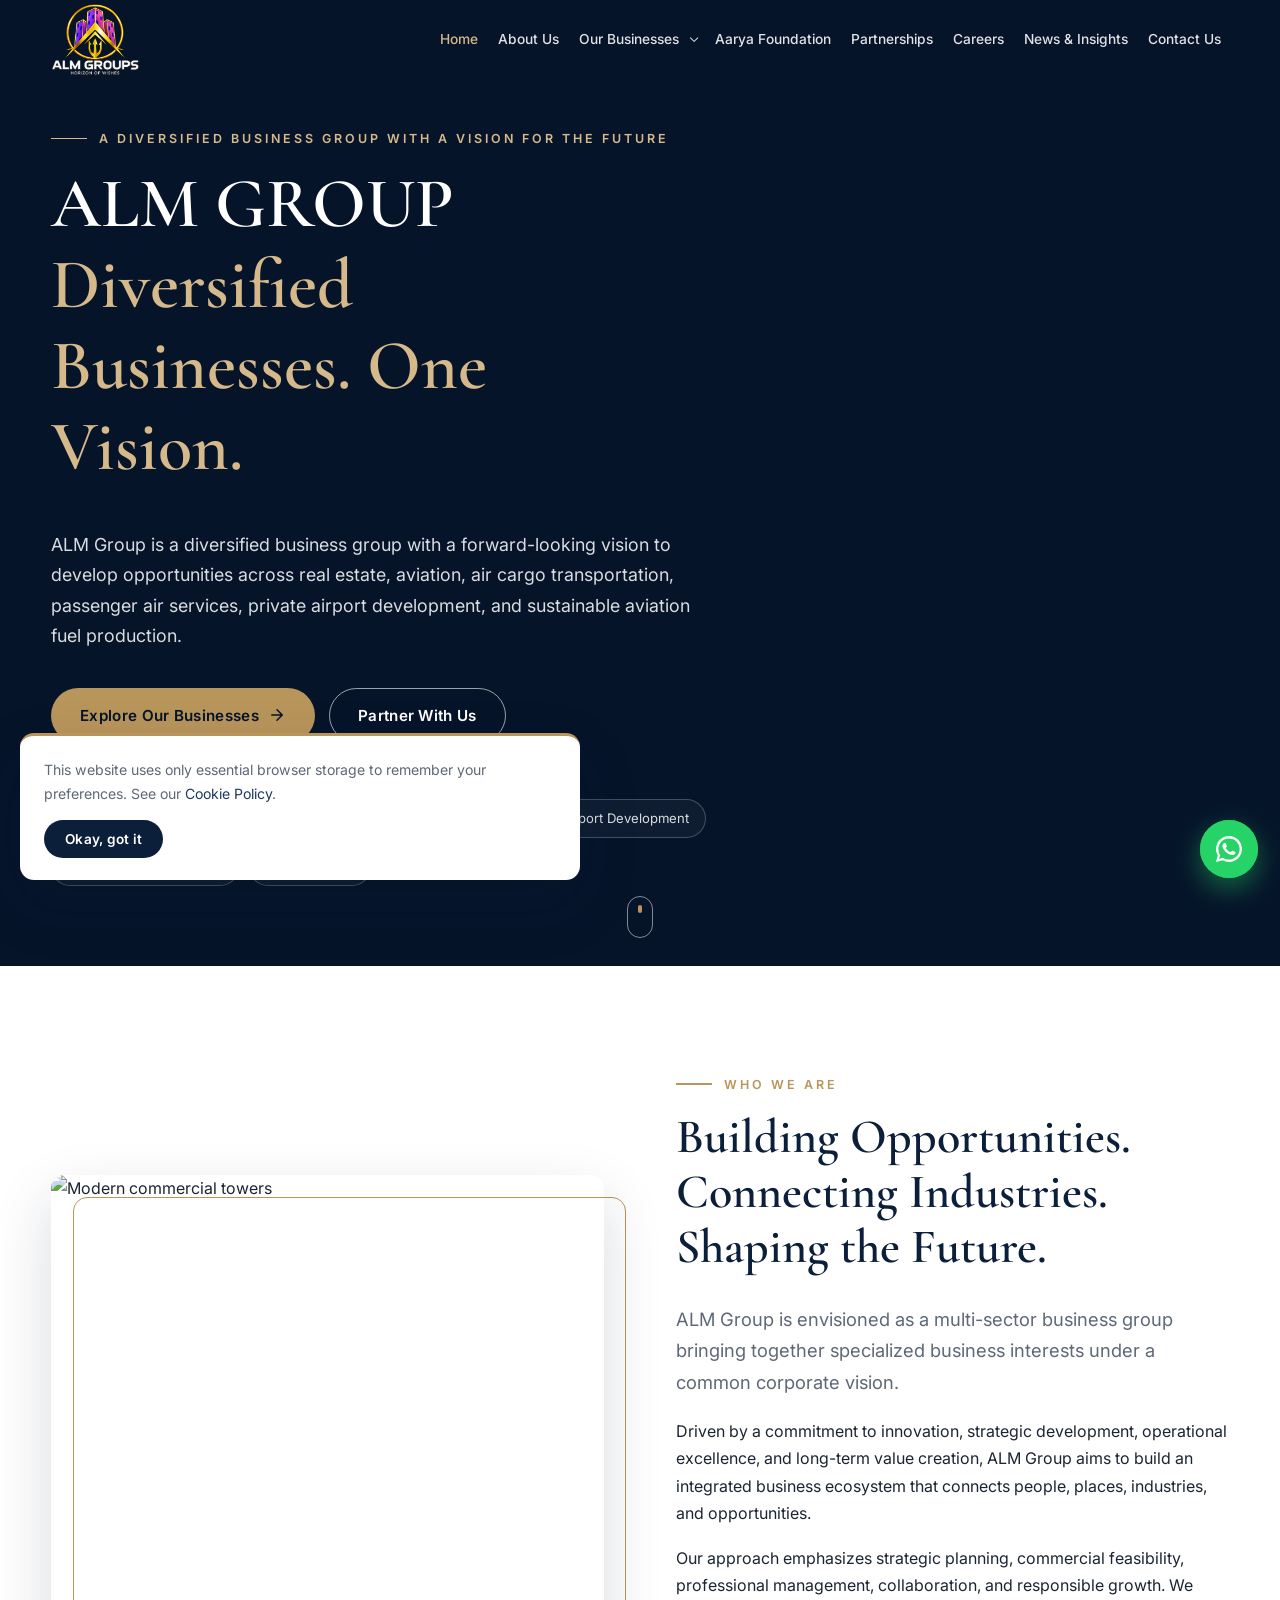
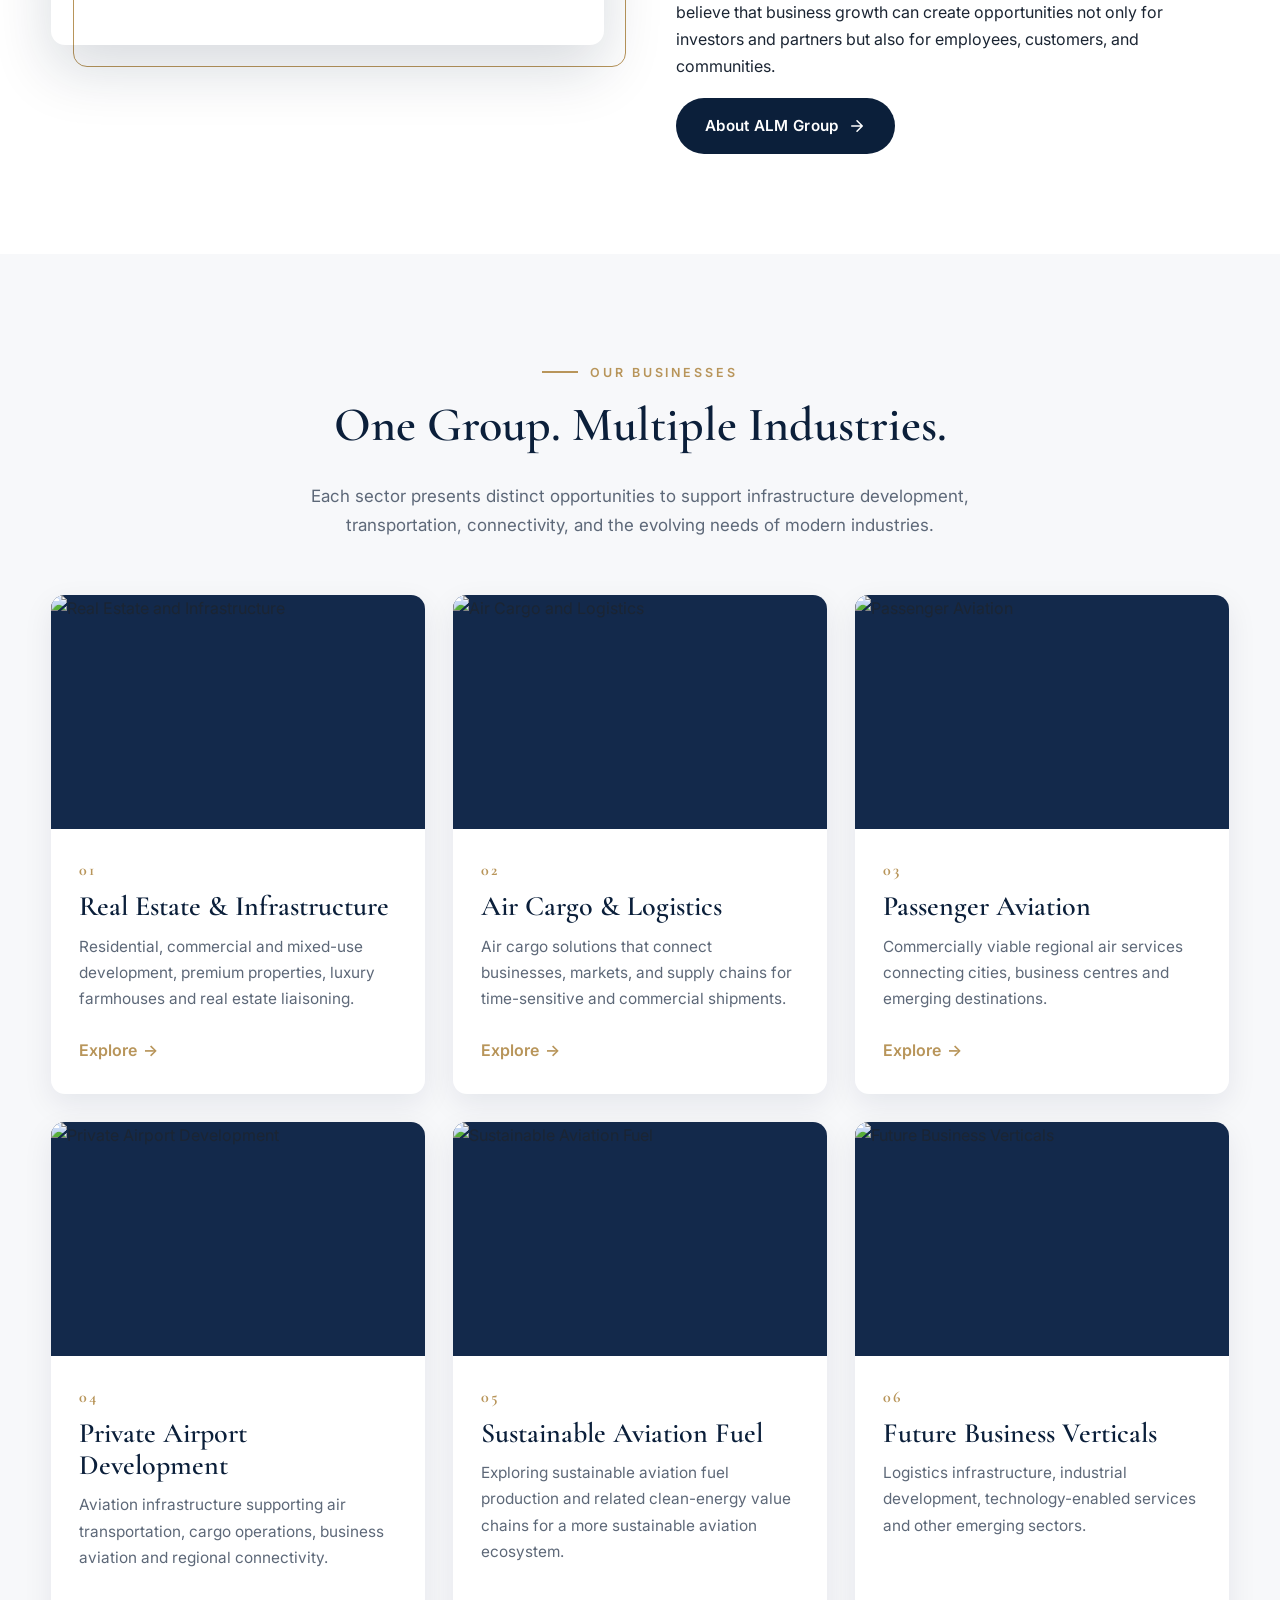
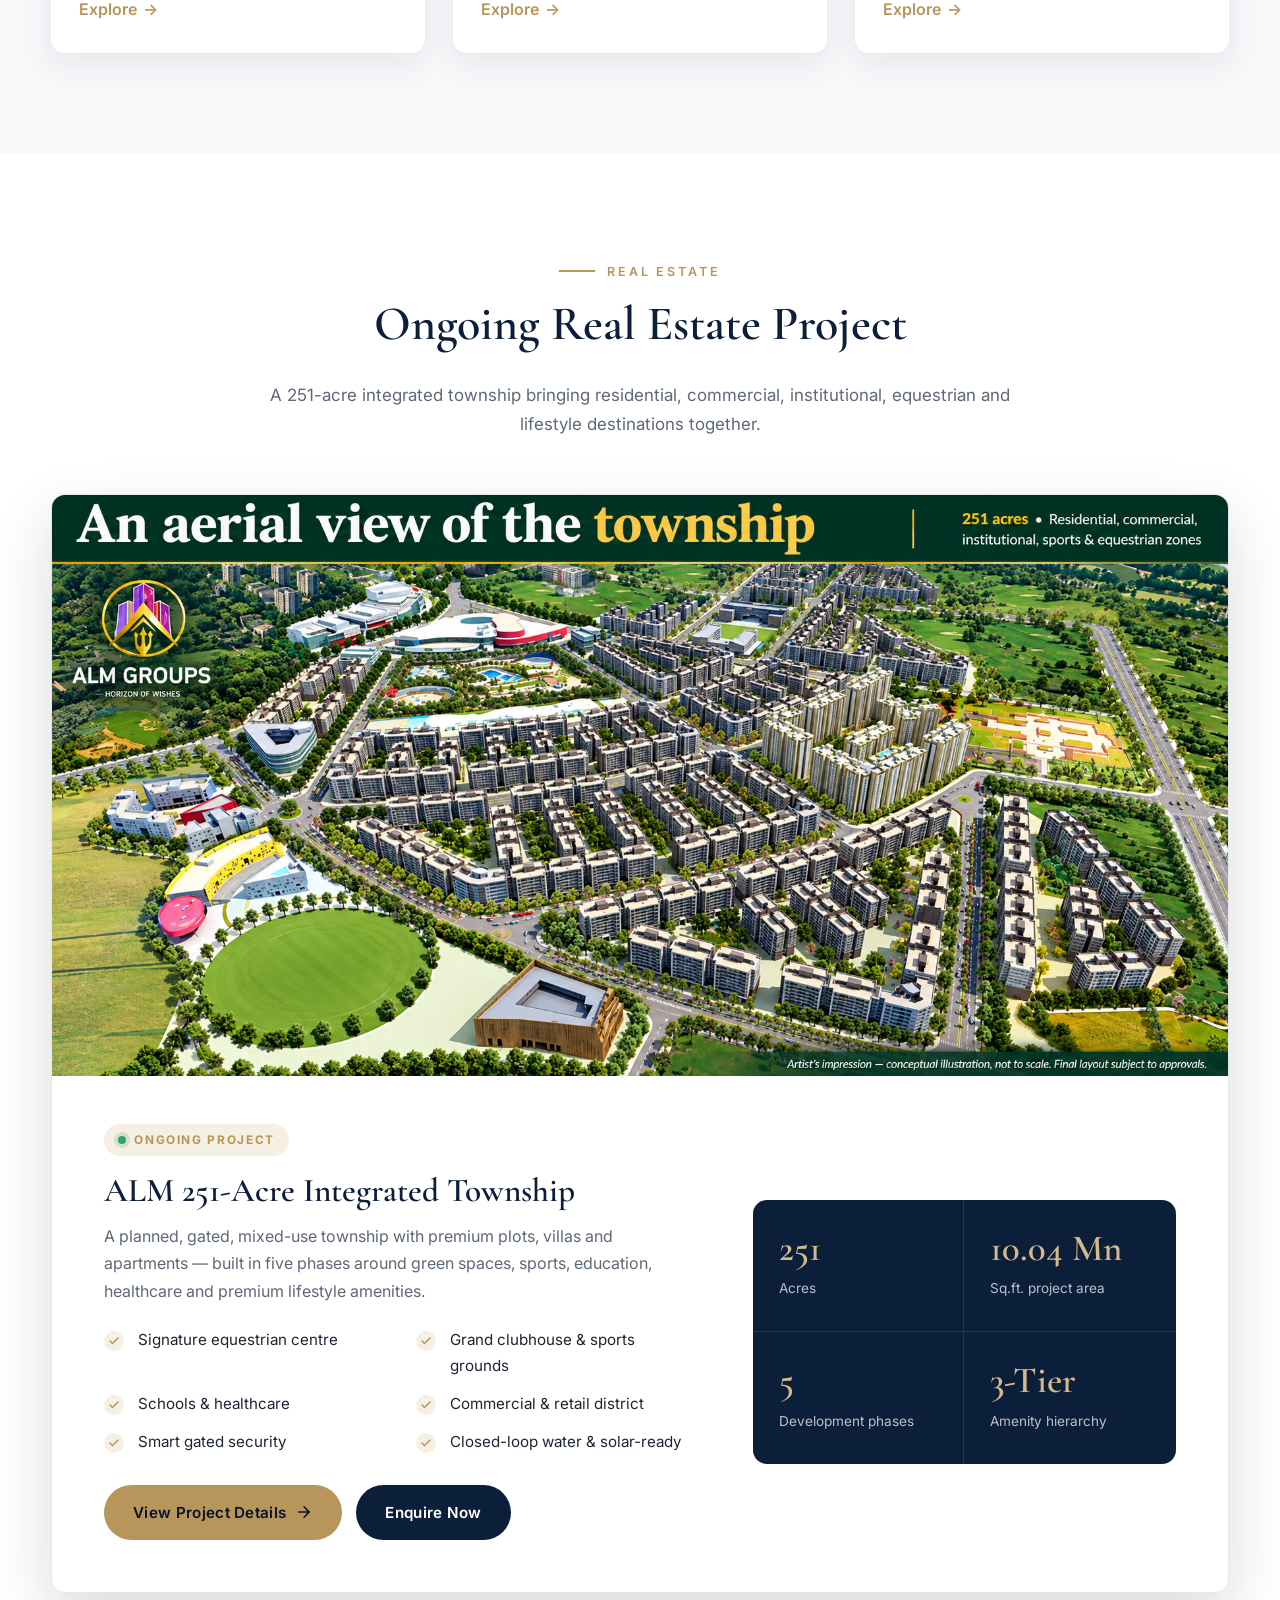
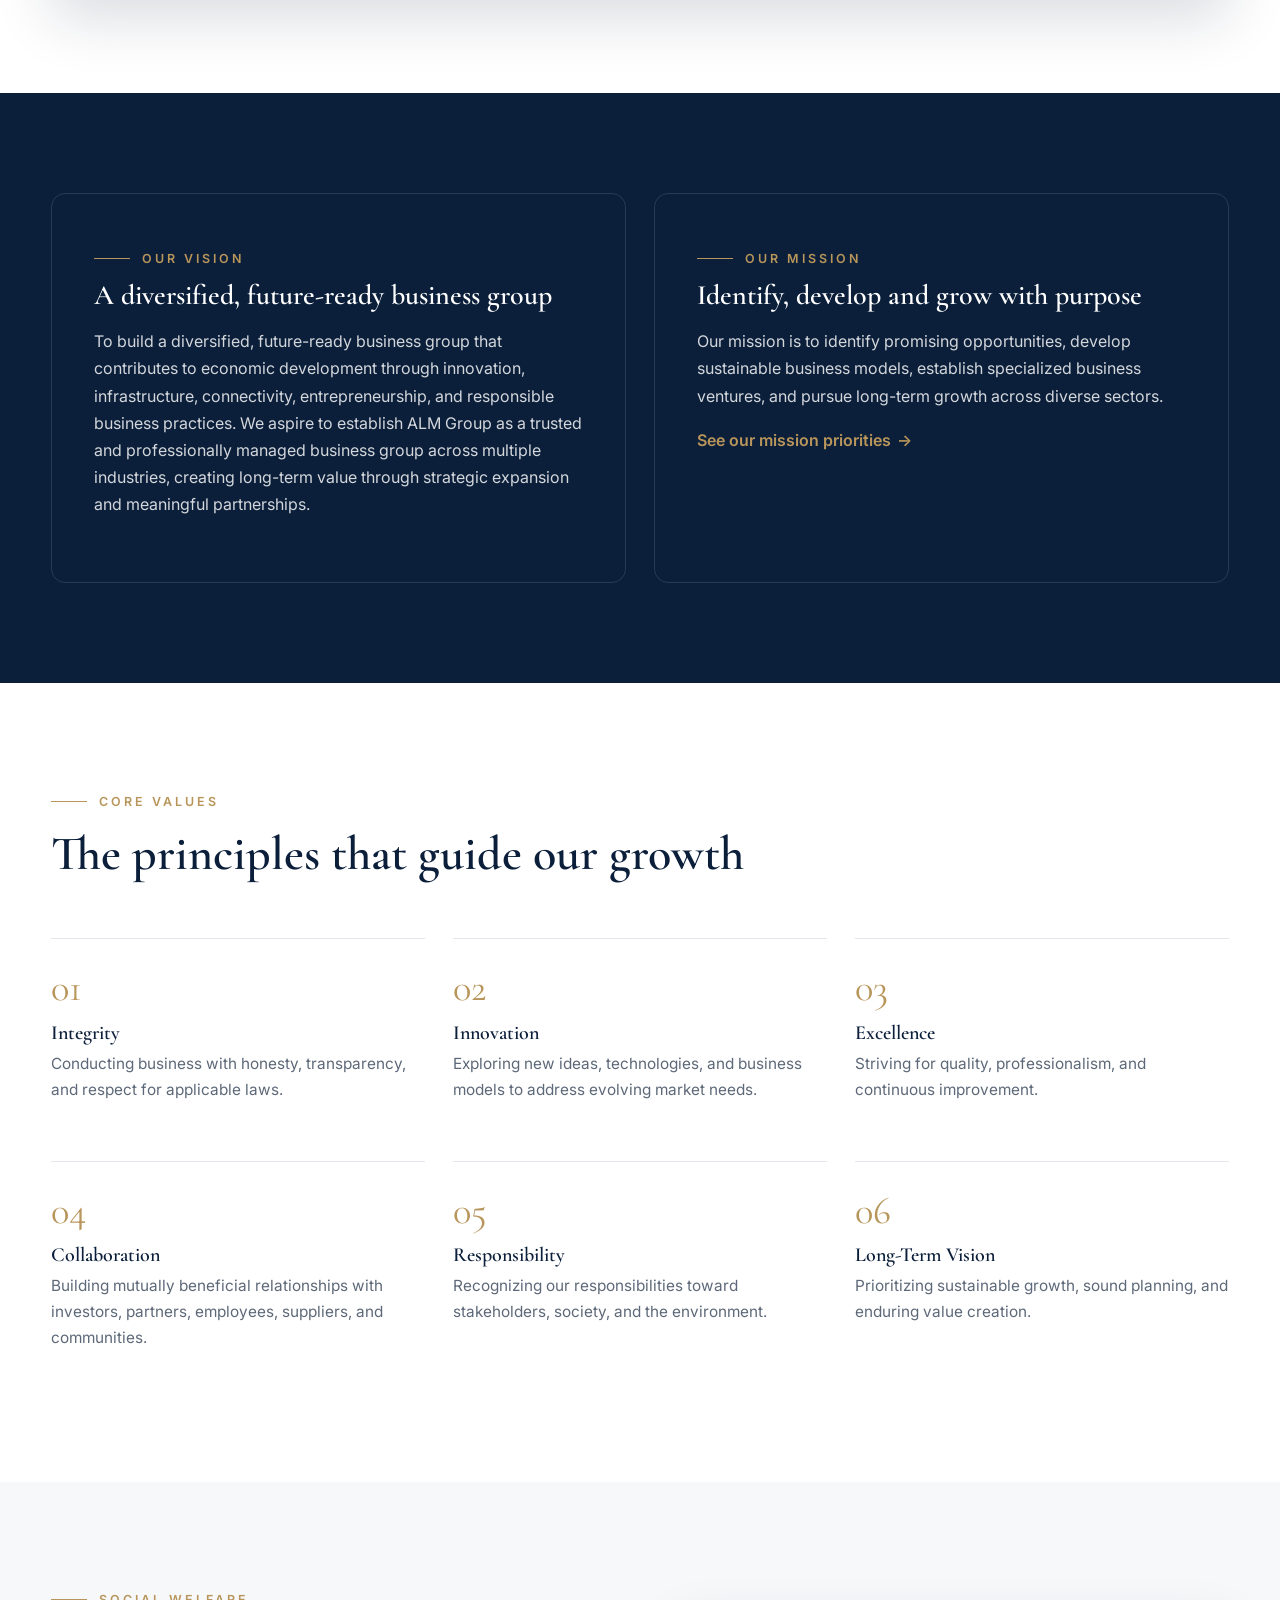
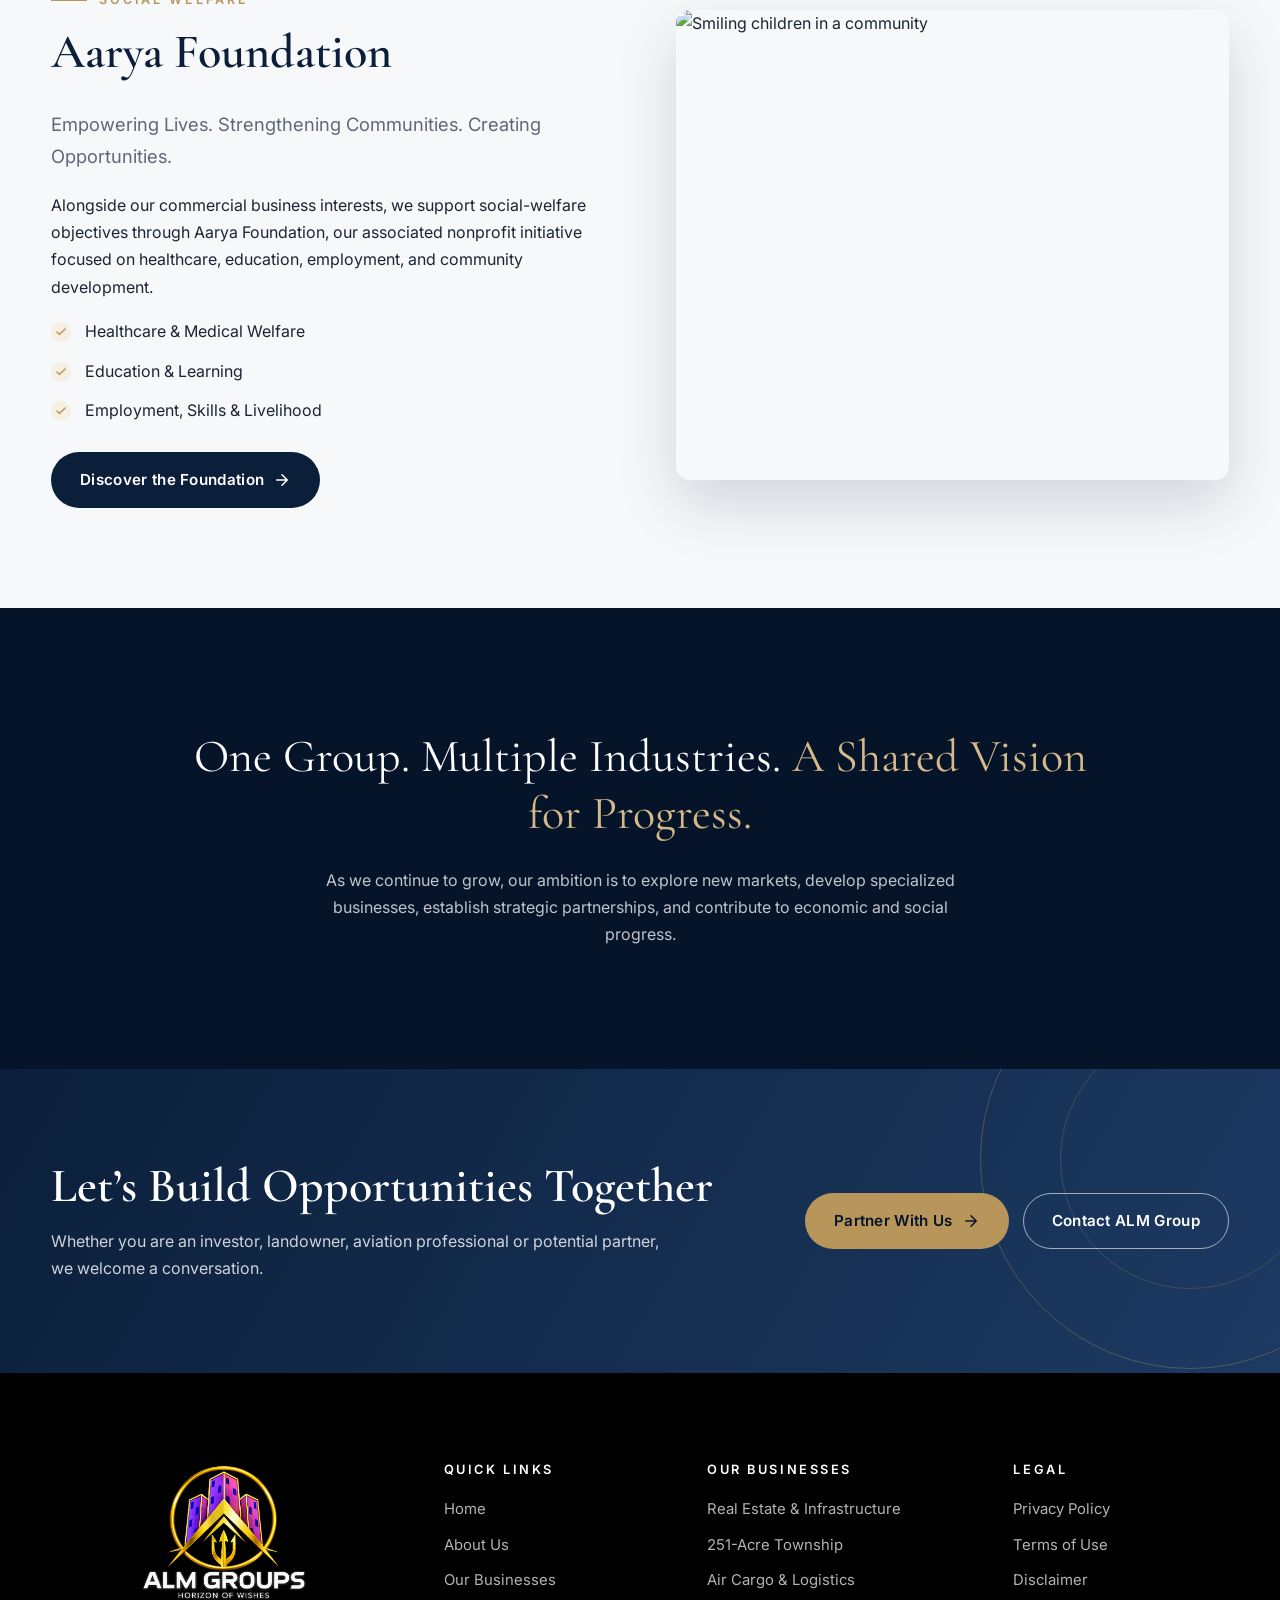
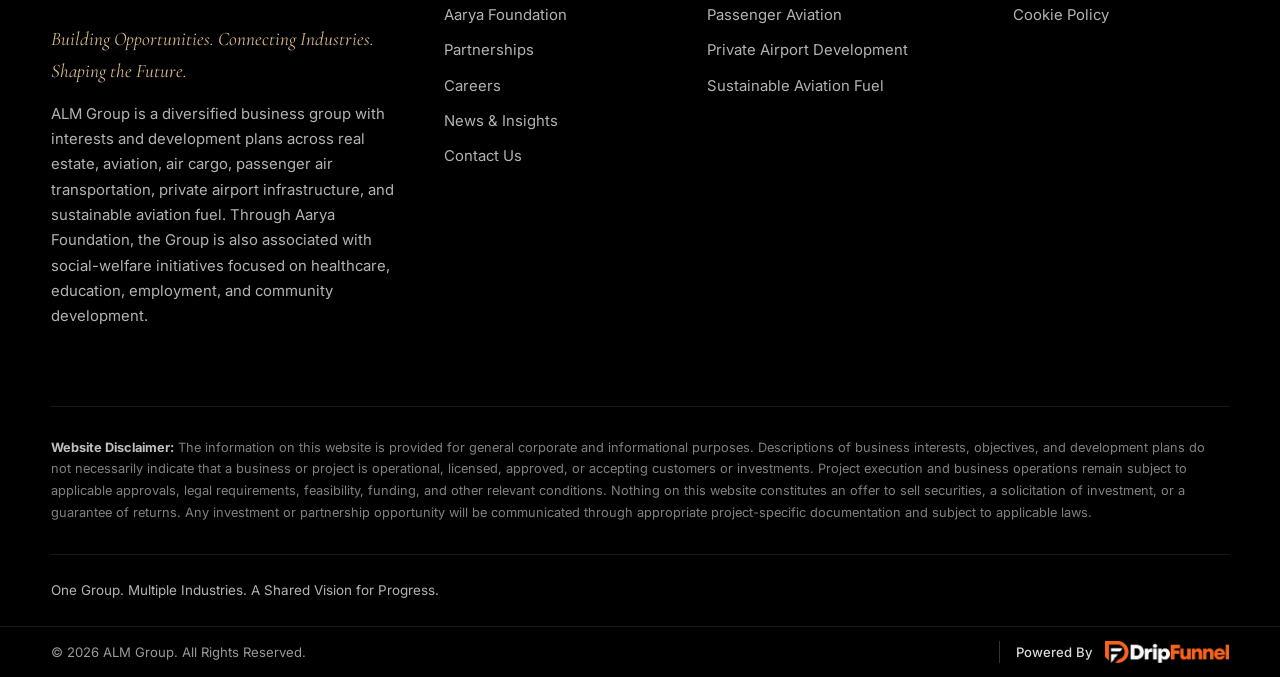
==== commit 149d2ea9: "website change" ====
--- a/index.html
+++ b/index.html
@@ -25,7 +25,7 @@
 <a class="skip-link" href="#main">Skip to content</a>
 <header class="site-header">
   <div class="container">
-    <a href="index.html" class="brand" aria-label="ALM Group home"><img src="assets/logo/logo-web.png" alt="ALM Groups" class="brand-logo" width="480" height="274"></a>
+    <a href="index.html" class="brand" aria-label="ALM Group home"><img src="assets/logo/bg%20remove%20logo.png" alt="ALM Groups" class="brand-logo" width="1222" height="1033"></a>
     <nav class="main-nav" aria-label="Main navigation">
       <ul><li><a href="index.html" class="active" aria-current="page">Home</a></li><li><a href="about.html">About Us</a></li><li class="has-sub"><a href="businesses.html">Our Businesses</a><ul class="submenu"><li><a href="businesses.html#real-estate">Real Estate &amp; Infrastructure</a></li><li><a href="township.html">251-Acre Township</a></li><li><a href="businesses.html#air-cargo">Air Cargo &amp; Logistics</a></li><li><a href="businesses.html#passenger-aviation">Passenger Aviation</a></li><li><a href="businesses.html#airport">Private Airport Development</a></li><li><a href="businesses.html#saf">Sustainable Aviation Fuel</a></li><li><a href="businesses.html#future">Future Business Verticals</a></li></ul></li><li><a href="foundation.html">Aarya Foundation</a></li><li><a href="partnerships.html">Partnerships</a></li><li><a href="careers.html">Careers</a></li><li><a href="news.html">News &amp; Insights</a></li><li><a href="contact.html">Contact Us</a></li><li class="mobile-cta"><a href="contact.html?interest=investment" class="btn btn-gold">Partner With Us <svg xmlns="http://www.w3.org/2000/svg" viewBox="0 0 24 24" fill="none" stroke="currentColor" stroke-width="2" stroke-linecap="round" stroke-linejoin="round" aria-hidden="true"><path d="M5 12h14M12 5l7 7-7 7"/></svg></a></li></ul>
     </nav>
@@ -245,7 +245,7 @@
   <div class="container">
     <div class="footer-grid">
       <div class="footer-brand">
-        <a href="index.html" class="brand" aria-label="ALM Group home"><img src="assets/logo/logo-web.png" alt="ALM Groups" class="brand-logo" width="480" height="274"></a>
+        <a href="index.html" class="brand" aria-label="ALM Group home"><img src="assets/logo/bg%20remove%20logo.png" alt="ALM Groups" class="brand-logo" width="1222" height="1033"></a>
         <p class="footer-tagline">Building Opportunities. Connecting Industries. Shaping the Future.</p>
         <p>ALM Group is a diversified business group with interests and development plans across real estate, aviation, air cargo, passenger air transportation, private airport infrastructure, and sustainable aviation fuel. Through Aarya Foundation, the Group is also associated with social-welfare initiatives focused on healthcare, education, employment, and community development.</p>
       </div>
--- a/assets/css/style.css
+++ b/assets/css/style.css
@@ -79,11 +79,13 @@
   display: flex; align-items: center;
   transition: background .3s, box-shadow .3s;
 }
-.site-header.scrolled, .site-header.solid { background: var(--navy-950); box-shadow: 0 4px 24px rgba(0,0,0,.25); }
+.site-header.scrolled, .site-header.solid { background: #000; box-shadow: 0 4px 24px rgba(0,0,0,.25); }
 .site-header .container { display: flex; align-items: center; justify-content: space-between; gap: 24px; }
 .brand { display: flex; align-items: center; gap: 12px; color: var(--white); white-space: nowrap; flex: none; }
 .brand:hover { color: var(--white); }
 .brand-logo { height: 58px; width: auto; display: block; }
+.site-header .brand { height: 100%; margin: 0; padding: 0; }
+.site-header .brand-logo { height: var(--header-h); margin: 0; padding: 3px 0; }
 
 .main-nav ul { list-style: none; margin: 0; padding: 0; display: flex; align-items: center; gap: 4px; }
 .main-nav a, .main-nav button.nav-toggle-sub {
@@ -421,14 +423,14 @@
 .legal p, .legal li { color: var(--muted); }
 
 /* ---------- Footer ---------- */
-.site-footer { background: var(--navy-950); color: rgba(255,255,255,.7); padding: 90px 0 0; font-size: .93rem; }
+.site-footer { background: #000; color: rgba(255,255,255,.7); padding: 90px 0 0; font-size: .93rem; }
 .footer-grid { display: grid; grid-template-columns: 1.6fr 1fr 1.2fr 1fr; gap: 48px; padding-bottom: 60px; }
 .site-footer h4 { color: var(--white); font-family: var(--sans); font-size: .8rem; letter-spacing: .2em; text-transform: uppercase; margin-bottom: 20px; font-weight: 600; }
 .site-footer ul { list-style: none; padding: 0; margin: 0; display: grid; gap: 10px; }
 .site-footer a { color: rgba(255,255,255,.7); }
 .site-footer a:hover { color: var(--gold-light); }
-.footer-brand .brand { margin-bottom: 20px; }
-.footer-brand .brand-logo { height: 84px; }
+.footer-brand .brand { margin-bottom: 20px; justify-content: center; }
+.footer-brand .brand-logo { height: 140px; }
 .footer-tagline { color: var(--gold-light); font-family: var(--serif); font-size: 1.2rem; font-style: italic; margin-bottom: 14px; }
 .footer-disclaimer { border-top: 1px solid rgba(255,255,255,.1); padding: 30px 0; font-size: .8rem; line-height: 1.7; color: rgba(255,255,255,.5); }
 .footer-disclaimer strong { color: rgba(255,255,255,.75); }
@@ -504,11 +506,11 @@
   /* Mobile navigation */
   .menu-toggle { display: block; z-index: 2; }
   .main-nav {
-    position: fixed; inset: var(--header-h) 0 0 0; background: var(--navy-950); padding: 20px var(--gutter) 40px; overflow-y: auto; overscroll-behavior: contain;
+    position: fixed; inset: var(--header-h) 0 0 0; background: #000; padding: 20px var(--gutter) 40px; overflow-y: auto; overscroll-behavior: contain;
     transform: translateX(100%); transition: transform .35s ease; visibility: hidden;
   }
   .nav-open .main-nav { transform: none; visibility: visible; }
-  .nav-open .site-header { background: var(--navy-950); }
+  .nav-open .site-header { background: #000; }
   .main-nav ul { flex-direction: column; align-items: stretch; gap: 0; }
   .main-nav > ul > li { border-bottom: 1px solid rgba(255,255,255,.08); }
   .main-nav a { padding: 16px 4px; font-size: 1.05rem; width: 100%; }
@@ -539,7 +541,6 @@
   .highlights div { border-right: 0; border-bottom: 1px solid rgba(255,255,255,.12); }
   .highlights div:last-child { border-bottom: 0; }
   .vertical-cta { padding: 26px 22px; }
-  .brand-logo { height: 50px; }
   .split-media img { aspect-ratio: 4/3; }
   .scroll-cue { display: none; }
   .hero-sectors { margin-top: 40px; }
@@ -591,5 +592,4 @@
 }
 @media (max-width: 360px) {
   .footer-grid { grid-template-columns: 1fr; }
-  .brand-logo { height: 44px; }
-}
+}
